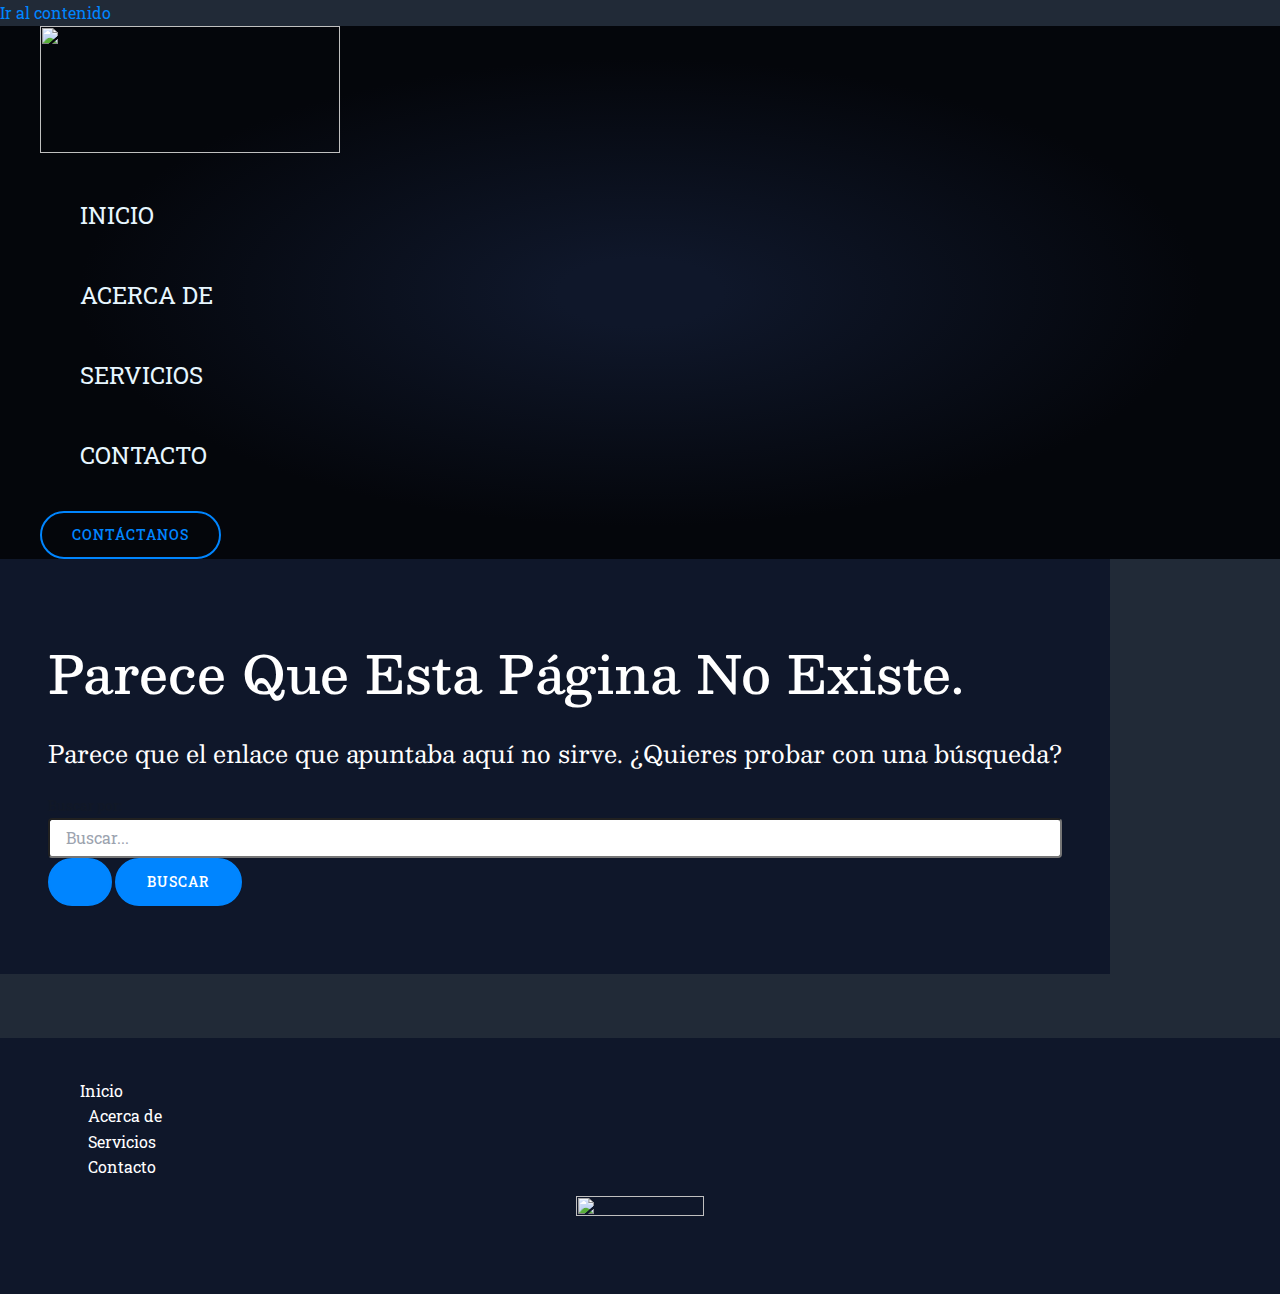
==== 404/index.html @ 3e47f011 "first commit" ====
<!DOCTYPE html>
<html lang="es">
<head>
<meta charset="UTF-8">
<meta name="viewport" content="width=device-width, initial-scale=1">
	<link rel="profile" href="https://gmpg.org/xfn/11"> 
	<title>Página no encontrada</title>
<meta name="robots" content="max-image-preview:large">
	<style>img:is([sizes="auto" i], [sizes^="auto," i]) { contain-intrinsic-size: 3000px 1500px }</style>
	<link rel="dns-prefetch" href="//fonts.googleapis.com">
<link rel="alternate" type="application/rss+xml" title=" &raquo; Feed" href="./feed/index.html">
<link rel="alternate" type="application/rss+xml" title=" &raquo; Feed de los comentarios" href="./comments/feed/index.html">
<script>
window._wpemojiSettings = {"baseUrl":"https:\/\/s.w.org\/images\/core\/emoji\/15.0.3\/72x72\/","ext":".png","svgUrl":"https:\/\/s.w.org\/images\/core\/emoji\/15.0.3\/svg\/","svgExt":".svg","source":{"concatemoji":".\/\/wp-includes\/js\/wp-emoji-release.min.js?ver=6.7.1"}};
/*! This file is auto-generated */
!function(i,n){var o,s,e;function c(e){try{var t={supportTests:e,timestamp:(new Date).valueOf()};sessionStorage.setItem(o,JSON.stringify(t))}catch(e){}}function p(e,t,n){e.clearRect(0,0,e.canvas.width,e.canvas.height),e.fillText(t,0,0);var t=new Uint32Array(e.getImageData(0,0,e.canvas.width,e.canvas.height).data),r=(e.clearRect(0,0,e.canvas.width,e.canvas.height),e.fillText(n,0,0),new Uint32Array(e.getImageData(0,0,e.canvas.width,e.canvas.height).data));return t.every(function(e,t){return e===r[t]})}function u(e,t,n){switch(t){case"flag":return n(e,"🏳️‍⚧️","🏳️​⚧️")?!1:!n(e,"🇺🇳","🇺​🇳")&&!n(e,"🏴󠁧󠁢󠁥󠁮󠁧󠁿","🏴​󠁧​󠁢​󠁥​󠁮​󠁧​󠁿");case"emoji":return!n(e,"🐦‍⬛","🐦​⬛")}return!1}function f(e,t,n){var r="undefined"!=typeof WorkerGlobalScope&&self instanceof WorkerGlobalScope?new OffscreenCanvas(300,150):i.createElement("canvas"),a=r.getContext("2d",{willReadFrequently:!0}),o=(a.textBaseline="top",a.font="600 32px Arial",{});return e.forEach(function(e){o[e]=t(a,e,n)}),o}function t(e){var t=i.createElement("script");t.src=e,t.defer=!0,i.head.appendChild(t)}"undefined"!=typeof Promise&&(o="wpEmojiSettingsSupports",s=["flag","emoji"],n.supports={everything:!0,everythingExceptFlag:!0},e=new Promise(function(e){i.addEventListener("DOMContentLoaded",e,{once:!0})}),new Promise(function(t){var n=function(){try{var e=JSON.parse(sessionStorage.getItem(o));if("object"==typeof e&&"number"==typeof e.timestamp&&(new Date).valueOf()<e.timestamp+604800&&"object"==typeof e.supportTests)return e.supportTests}catch(e){}return null}();if(!n){if("undefined"!=typeof Worker&&"undefined"!=typeof OffscreenCanvas&&"undefined"!=typeof URL&&URL.createObjectURL&&"undefined"!=typeof Blob)try{var e="postMessage("+f.toString()+"("+[JSON.stringify(s),u.toString(),p.toString()].join(",")+"));",r=new Blob([e],{type:"text/javascript"}),a=new Worker(URL.createObjectURL(r),{name:"wpTestEmojiSupports"});return void(a.onmessage=function(e){c(n=e.data),a.terminate(),t(n)})}catch(e){}c(n=f(s,u,p))}t(n)}).then(function(e){for(var t in e)n.supports[t]=e[t],n.supports.everything=n.supports.everything&&n.supports[t],"flag"!==t&&(n.supports.everythingExceptFlag=n.supports.everythingExceptFlag&&n.supports[t]);n.supports.everythingExceptFlag=n.supports.everythingExceptFlag&&!n.supports.flag,n.DOMReady=!1,n.readyCallback=function(){n.DOMReady=!0}}).then(function(){return e}).then(function(){var e;n.supports.everything||(n.readyCallback(),(e=n.source||{}).concatemoji?t(e.concatemoji):e.wpemoji&&e.twemoji&&(t(e.twemoji),t(e.wpemoji)))}))}((window,document),window._wpemojiSettings);
</script>
<link rel="stylesheet" id="astra-theme-css-css" href="./wp-content/themes/astra/assets/css/minified/main.min.css?ver=4.8.9" media="all">
<style id="astra-theme-css-inline-css">:root{--ast-post-nav-space:0;--ast-container-default-xlg-padding:2.5em;--ast-container-default-lg-padding:2.5em;--ast-container-default-slg-padding:2em;--ast-container-default-md-padding:2.5em;--ast-container-default-sm-padding:2.5em;--ast-container-default-xs-padding:2.4em;--ast-container-default-xxs-padding:1.8em;--ast-code-block-background:#ECEFF3;--ast-comment-inputs-background:#F9FAFB;--ast-normal-container-width:1200px;--ast-narrow-container-width:750px;--ast-blog-title-font-weight:600;--ast-blog-meta-weight:600;--ast-global-color-primary:var(--ast-global-color-5);--ast-global-color-secondary:var(--ast-global-color-4);--ast-global-color-alternate-background:var(--ast-global-color-7);--ast-global-color-subtle-background:var(--ast-global-color-6);}html{font-size:100%;}a{color:var(--ast-global-color-0);}a:hover,a:focus{color:var(--ast-global-color-1);}body,button,input,select,textarea,.ast-button,.ast-custom-button{font-family:'Roboto Slab',serif;font-weight:400;font-size:16px;font-size:1rem;line-height:var(--ast-body-line-height,1.60);}blockquote{color:var(--ast-global-color-3);}h1,.entry-content h1,h2,.entry-content h2,h3,.entry-content h3,h4,.entry-content h4,h5,.entry-content h5,h6,.entry-content h6,.site-title,.site-title a{font-family:'Besley',serif;font-weight:500;}.ast-site-identity .site-title a{color:var(--ast-global-color-2);}.site-title{font-size:24px;font-size:1.5rem;display:block;}.site-header .site-description{font-size:15px;font-size:0.9375rem;display:none;}.entry-title{font-size:24px;font-size:1.5rem;}.ast-blog-single-element.ast-taxonomy-container a{font-size:14px;font-size:0.875rem;}.ast-blog-meta-container{font-size:13px;font-size:0.8125rem;}.archive .ast-article-post .ast-article-inner,.blog .ast-article-post .ast-article-inner,.archive .ast-article-post .ast-article-inner:hover,.blog .ast-article-post .ast-article-inner:hover{border-top-left-radius:1px;border-top-right-radius:1px;border-bottom-right-radius:1px;border-bottom-left-radius:1px;overflow:hidden;}h1,.entry-content h1{font-size:52px;font-size:3.25rem;font-weight:500;font-family:'Besley',serif;line-height:1.2em;text-transform:capitalize;}h2,.entry-content h2{font-size:40px;font-size:2.5rem;font-weight:500;font-family:'Besley',serif;line-height:1.2em;text-transform:capitalize;}h3,.entry-content h3{font-size:30px;font-size:1.875rem;font-weight:500;font-family:'Besley',serif;line-height:1.2em;}h4,.entry-content h4{font-size:22px;font-size:1.375rem;line-height:1.3em;font-weight:500;font-family:'Besley',serif;}h5,.entry-content h5{font-size:18px;font-size:1.125rem;line-height:1.4em;font-weight:500;font-family:'Besley',serif;}h6,.entry-content h6{font-size:14px;font-size:0.875rem;line-height:1.25em;font-weight:500;font-family:'Besley',serif;}::selection{background-color:#0084ff;color:#ffffff;}body,h1,.entry-title a,.entry-content h1,h2,.entry-content h2,h3,.entry-content h3,h4,.entry-content h4,h5,.entry-content h5,h6,.entry-content h6{color:var(--ast-global-color-3);}.tagcloud a:hover,.tagcloud a:focus,.tagcloud a.current-item{color:#ffffff;border-color:var(--ast-global-color-0);background-color:var(--ast-global-color-0);}input:focus,input[type="text"]:focus,input[type="email"]:focus,input[type="url"]:focus,input[type="password"]:focus,input[type="reset"]:focus,input[type="search"]:focus,textarea:focus{border-color:var(--ast-global-color-0);}input[type="radio"]:checked,input[type=reset],input[type="checkbox"]:checked,input[type="checkbox"]:hover:checked,input[type="checkbox"]:focus:checked,input[type=range]::-webkit-slider-thumb{border-color:var(--ast-global-color-0);background-color:var(--ast-global-color-0);box-shadow:none;}.site-footer a:hover + .post-count,.site-footer a:focus + .post-count{background:var(--ast-global-color-0);border-color:var(--ast-global-color-0);}.single .nav-links .nav-previous,.single .nav-links .nav-next{color:var(--ast-global-color-0);}.entry-meta,.entry-meta *{line-height:1.45;color:var(--ast-global-color-0);font-weight:600;}.entry-meta a:not(.ast-button):hover,.entry-meta a:not(.ast-button):hover *,.entry-meta a:not(.ast-button):focus,.entry-meta a:not(.ast-button):focus *,.page-links > .page-link,.page-links .page-link:hover,.post-navigation a:hover{color:var(--ast-global-color-1);}#cat option,.secondary .calendar_wrap thead a,.secondary .calendar_wrap thead a:visited{color:var(--ast-global-color-0);}.secondary .calendar_wrap #today,.ast-progress-val span{background:var(--ast-global-color-0);}.secondary a:hover + .post-count,.secondary a:focus + .post-count{background:var(--ast-global-color-0);border-color:var(--ast-global-color-0);}.calendar_wrap #today > a{color:#ffffff;}.page-links .page-link,.single .post-navigation a{color:var(--ast-global-color-3);}.ast-search-menu-icon .search-form button.search-submit{padding:0 4px;}.ast-search-menu-icon form.search-form{padding-right:0;}.ast-search-menu-icon.slide-search input.search-field{width:0;}.ast-header-search .ast-search-menu-icon.ast-dropdown-active .search-form,.ast-header-search .ast-search-menu-icon.ast-dropdown-active .search-field:focus{transition:all 0.2s;}.search-form input.search-field:focus{outline:none;}.ast-search-menu-icon .search-form button.search-submit:focus,.ast-theme-transparent-header .ast-header-search .ast-dropdown-active .ast-icon,.ast-theme-transparent-header .ast-inline-search .search-field:focus .ast-icon{color:var(--ast-global-color-1);}.ast-header-search .slide-search .search-form{border:2px solid var(--ast-global-color-0);}.ast-header-search .slide-search .search-field{background-color:#fff;}.ast-archive-title{color:var(--ast-global-color-2);}.widget-title{font-size:22px;font-size:1.375rem;color:var(--ast-global-color-2);}.ast-single-post .entry-content a,.ast-comment-content a:not(.ast-comment-edit-reply-wrap a){text-decoration:underline;}.ast-single-post .elementor-button-wrapper .elementor-button,.ast-single-post .entry-content .uagb-tab a,.ast-single-post .entry-content .uagb-ifb-cta a,.ast-single-post .entry-content .uabb-module-content a,.ast-single-post .entry-content .uagb-post-grid a,.ast-single-post .entry-content .uagb-timeline a,.ast-single-post .entry-content .uagb-toc__wrap a,.ast-single-post .entry-content .uagb-taxomony-box a,.ast-single-post .entry-content .woocommerce a,.entry-content .wp-block-latest-posts > li > a,.ast-single-post .entry-content .wp-block-file__button,li.ast-post-filter-single,.ast-single-post .ast-comment-content .comment-reply-link,.ast-single-post .ast-comment-content .comment-edit-link{text-decoration:none;}.ast-search-menu-icon.slide-search a:focus-visible:focus-visible,.astra-search-icon:focus-visible,#close:focus-visible,a:focus-visible,.ast-menu-toggle:focus-visible,.site .skip-link:focus-visible,.wp-block-loginout input:focus-visible,.wp-block-search.wp-block-search__button-inside .wp-block-search__inside-wrapper,.ast-header-navigation-arrow:focus-visible,.woocommerce .wc-proceed-to-checkout > .checkout-button:focus-visible,.woocommerce .woocommerce-MyAccount-navigation ul li a:focus-visible,.ast-orders-table__row .ast-orders-table__cell:focus-visible,.woocommerce .woocommerce-order-details .order-again > .button:focus-visible,.woocommerce .woocommerce-message a.button.wc-forward:focus-visible,.woocommerce #minus_qty:focus-visible,.woocommerce #plus_qty:focus-visible,a#ast-apply-coupon:focus-visible,.woocommerce .woocommerce-info a:focus-visible,.woocommerce .astra-shop-summary-wrap a:focus-visible,.woocommerce a.wc-forward:focus-visible,#ast-apply-coupon:focus-visible,.woocommerce-js .woocommerce-mini-cart-item a.remove:focus-visible,#close:focus-visible,.button.search-submit:focus-visible,#search_submit:focus,.normal-search:focus-visible,.ast-header-account-wrap:focus-visible,.woocommerce .ast-on-card-button.ast-quick-view-trigger:focus{outline-style:dotted;outline-color:inherit;outline-width:thin;}input:focus,input[type="text"]:focus,input[type="email"]:focus,input[type="url"]:focus,input[type="password"]:focus,input[type="reset"]:focus,input[type="search"]:focus,input[type="number"]:focus,textarea:focus,.wp-block-search__input:focus,[data-section="section-header-mobile-trigger"] .ast-button-wrap .ast-mobile-menu-trigger-minimal:focus,.ast-mobile-popup-drawer.active .menu-toggle-close:focus,.woocommerce-ordering select.orderby:focus,#ast-scroll-top:focus,#coupon_code:focus,.woocommerce-page #comment:focus,.woocommerce #reviews #respond input#submit:focus,.woocommerce a.add_to_cart_button:focus,.woocommerce .button.single_add_to_cart_button:focus,.woocommerce .woocommerce-cart-form button:focus,.woocommerce .woocommerce-cart-form__cart-item .quantity .qty:focus,.woocommerce .woocommerce-billing-fields .woocommerce-billing-fields__field-wrapper .woocommerce-input-wrapper > .input-text:focus,.woocommerce #order_comments:focus,.woocommerce #place_order:focus,.woocommerce .woocommerce-address-fields .woocommerce-address-fields__field-wrapper .woocommerce-input-wrapper > .input-text:focus,.woocommerce .woocommerce-MyAccount-content form button:focus,.woocommerce .woocommerce-MyAccount-content .woocommerce-EditAccountForm .woocommerce-form-row .woocommerce-Input.input-text:focus,.woocommerce .ast-woocommerce-container .woocommerce-pagination ul.page-numbers li a:focus,body #content .woocommerce form .form-row .select2-container--default .select2-selection--single:focus,#ast-coupon-code:focus,.woocommerce.woocommerce-js .quantity input[type=number]:focus,.woocommerce-js .woocommerce-mini-cart-item .quantity input[type=number]:focus,.woocommerce p#ast-coupon-trigger:focus{border-style:dotted;border-color:inherit;border-width:thin;}input{outline:none;}.ast-logo-title-inline .site-logo-img{padding-right:1em;}.site-logo-img img{ transition:all 0.2s linear;}body .ast-oembed-container *{position:absolute;top:0;width:100%;height:100%;left:0;}body .wp-block-embed-pocket-casts .ast-oembed-container *{position:unset;}.ast-single-post-featured-section + article {margin-top: 2em;}.site-content .ast-single-post-featured-section img {width: 100%;overflow: hidden;object-fit: cover;}.ast-separate-container .site-content .ast-single-post-featured-section + article {margin-top: -80px;z-index: 9;position: relative;border-radius: 4px;}@media (min-width: 922px) {.ast-no-sidebar .site-content .ast-article-image-container--wide {margin-left: -120px;margin-right: -120px;max-width: unset;width: unset;}.ast-left-sidebar .site-content .ast-article-image-container--wide,.ast-right-sidebar .site-content .ast-article-image-container--wide {margin-left: -10px;margin-right: -10px;}.site-content .ast-article-image-container--full {margin-left: calc( -50vw + 50%);margin-right: calc( -50vw + 50%);max-width: 100vw;width: 100vw;}.ast-left-sidebar .site-content .ast-article-image-container--full,.ast-right-sidebar .site-content .ast-article-image-container--full {margin-left: -10px;margin-right: -10px;max-width: inherit;width: auto;}}.site > .ast-single-related-posts-container {margin-top: 0;}@media (min-width: 922px) {.ast-desktop .ast-container--narrow {max-width: var(--ast-narrow-container-width);margin: 0 auto;}}input[type="text"],input[type="number"],input[type="email"],input[type="url"],input[type="password"],input[type="search"],input[type=reset],input[type=tel],input[type=date],select,textarea{font-size:16px;font-style:normal;font-weight:400;line-height:24px;width:100%;padding:12px 16px;border-radius:4px;box-shadow:0px 1px 2px 0px rgba(0,0,0,0.05);color:var(--ast-form-input-text,#475569);}input[type="text"],input[type="number"],input[type="email"],input[type="url"],input[type="password"],input[type="search"],input[type=reset],input[type=tel],input[type=date],select{height:40px;}input[type="date"]{border-width:1px;border-style:solid;border-color:var(--ast-border-color);}input[type="text"]:focus,input[type="number"]:focus,input[type="email"]:focus,input[type="url"]:focus,input[type="password"]:focus,input[type="search"]:focus,input[type=reset]:focus,input[type="tel"]:focus,input[type="date"]:focus,select:focus,textarea:focus{border-color:#046BD2;box-shadow:none;outline:none;color:var(--ast-form-input-focus-text,#475569);}label,legend{color:#111827;font-size:14px;font-style:normal;font-weight:500;line-height:20px;}select{padding:6px 10px;}fieldset{padding:30px;border-radius:4px;}button,.ast-button,.button,input[type="button"],input[type="reset"],input[type="submit"]{border-radius:4px;box-shadow:0px 1px 2px 0px rgba(0,0,0,0.05);}:root{--ast-comment-inputs-background:#FFF;}::placeholder{color:var(--ast-form-field-color,#9CA3AF);}::-ms-input-placeholder{color:var(--ast-form-field-color,#9CA3AF);}@media (max-width:921.9px){#ast-desktop-header{display:none;}}@media (min-width:922px){#ast-mobile-header{display:none;}}.wp-block-buttons.aligncenter{justify-content:center;}@media (max-width:921px){.ast-separate-container #primary,.ast-narrow-container #primary{padding-top:0px;}}@media (max-width:544px){.ast-separate-container #primary,.ast-narrow-container #primary{padding-top:0px;}}@media (max-width:921px){.ast-separate-container #primary,.ast-narrow-container #primary{padding-bottom:0px;}}@media (max-width:544px){.ast-separate-container #primary,.ast-narrow-container #primary{padding-bottom:0px;}}.wp-block-button.is-style-outline .wp-block-button__link{border-color:var(--ast-global-color-0);border-top-width:2px;border-right-width:2px;border-bottom-width:2px;border-left-width:2px;}div.wp-block-button.is-style-outline > .wp-block-button__link:not(.has-text-color),div.wp-block-button.wp-block-button__link.is-style-outline:not(.has-text-color){color:var(--ast-global-color-0);}.wp-block-button.is-style-outline .wp-block-button__link:hover,.wp-block-buttons .wp-block-button.is-style-outline .wp-block-button__link:focus,.wp-block-buttons .wp-block-button.is-style-outline > .wp-block-button__link:not(.has-text-color):hover,.wp-block-buttons .wp-block-button.wp-block-button__link.is-style-outline:not(.has-text-color):hover{color:var(--ast-global-color-2);background-color:var(--ast-global-color-1);border-color:var(--ast-global-color-1);}.post-page-numbers.current .page-link,.ast-pagination .page-numbers.current{color:#ffffff;border-color:#0084ff;background-color:#0084ff;}.wp-block-button.is-style-outline .wp-block-button__link{border-top-width:2px;border-right-width:2px;border-bottom-width:2px;border-left-width:2px;}.wp-block-buttons .wp-block-button.is-style-outline .wp-block-button__link.wp-element-button,.ast-outline-button,.wp-block-uagb-buttons-child .uagb-buttons-repeater.ast-outline-button{border-color:var(--ast-global-color-0);border-top-width:2px;border-right-width:2px;border-bottom-width:2px;border-left-width:2px;font-family:'Roboto Slab',serif;font-weight:500;font-size:14px;font-size:0.875rem;line-height:1em;text-transform:uppercase;letter-spacing:1px;padding-top:15px;padding-right:30px;padding-bottom:15px;padding-left:30px;border-top-left-radius:50px;border-top-right-radius:50px;border-bottom-right-radius:50px;border-bottom-left-radius:50px;}.wp-block-buttons .wp-block-button.is-style-outline > .wp-block-button__link:not(.has-text-color),.wp-block-buttons .wp-block-button.wp-block-button__link.is-style-outline:not(.has-text-color),.ast-outline-button{color:var(--ast-global-color-0);}.wp-block-button.is-style-outline .wp-block-button__link:hover,.wp-block-buttons .wp-block-button.is-style-outline .wp-block-button__link:focus,.wp-block-buttons .wp-block-button.is-style-outline > .wp-block-button__link:not(.has-text-color):hover,.wp-block-buttons .wp-block-button.wp-block-button__link.is-style-outline:not(.has-text-color):hover,.ast-outline-button:hover,.ast-outline-button:focus,.wp-block-uagb-buttons-child .uagb-buttons-repeater.ast-outline-button:hover,.wp-block-uagb-buttons-child .uagb-buttons-repeater.ast-outline-button:focus{color:var(--ast-global-color-2);background-color:var(--ast-global-color-1);border-color:var(--ast-global-color-1);}.ast-single-post .entry-content a.ast-outline-button,.ast-single-post .entry-content .is-style-outline>.wp-block-button__link{text-decoration:none;}.wp-block-button .wp-block-button__link.wp-element-button.is-style-outline:not(.has-background),.wp-block-button.is-style-outline>.wp-block-button__link.wp-element-button:not(.has-background),.ast-outline-button{background-color:rgba(0,0,0,0);}.uagb-buttons-repeater.ast-outline-button{border-radius:9999px;}@media (max-width:921px){.wp-block-buttons .wp-block-button.is-style-outline .wp-block-button__link.wp-element-button,.ast-outline-button,.wp-block-uagb-buttons-child .uagb-buttons-repeater.ast-outline-button{font-size:14px;font-size:0.875rem;padding-top:13px;padding-right:26px;padding-bottom:13px;padding-left:26px;}}@media (max-width:544px){.wp-block-buttons .wp-block-button.is-style-outline .wp-block-button__link.wp-element-button,.ast-outline-button,.wp-block-uagb-buttons-child .uagb-buttons-repeater.ast-outline-button{font-size:14px;font-size:0.875rem;padding-top:12px;padding-right:24px;padding-bottom:12px;padding-left:24px;}}.entry-content[data-ast-blocks-layout] > figure{margin-bottom:1em;}h1.widget-title{font-weight:500;}h2.widget-title{font-weight:500;}h3.widget-title{font-weight:500;}#page{display:flex;flex-direction:column;min-height:100vh;}.ast-404-layout-1 h1.page-title{color:var(--ast-global-color-2);}.single .post-navigation a{line-height:1em;height:inherit;}.error-404 .page-sub-title{font-size:1.5rem;font-weight:inherit;}.search .site-content .content-area .search-form{margin-bottom:0;}#page .site-content{flex-grow:1;}.widget{margin-bottom:1.25em;}#secondary li{line-height:1.5em;}#secondary .wp-block-group h2{margin-bottom:0.7em;}#secondary h2{font-size:1.7rem;}.ast-separate-container .ast-article-post,.ast-separate-container .ast-article-single,.ast-separate-container .comment-respond{padding:3em;}.ast-separate-container .ast-article-single .ast-article-single{padding:0;}.ast-article-single .wp-block-post-template-is-layout-grid{padding-left:0;}.ast-separate-container .comments-title,.ast-narrow-container .comments-title{padding:1.5em 2em;}.ast-page-builder-template .comment-form-textarea,.ast-comment-formwrap .ast-grid-common-col{padding:0;}.ast-comment-formwrap{padding:0;display:inline-flex;column-gap:20px;width:100%;margin-left:0;margin-right:0;}.comments-area textarea#comment:focus,.comments-area textarea#comment:active,.comments-area .ast-comment-formwrap input[type="text"]:focus,.comments-area .ast-comment-formwrap input[type="text"]:active {box-shadow:none;outline:none;}.archive.ast-page-builder-template .entry-header{margin-top:2em;}.ast-page-builder-template .ast-comment-formwrap{width:100%;}.entry-title{margin-bottom:0.6em;}.ast-archive-description p{font-size:inherit;font-weight:inherit;line-height:inherit;}.ast-separate-container .ast-comment-list li.depth-1,.hentry{margin-bottom:1.5em;}.site-content section.ast-archive-description{margin-bottom:2em;}@media (min-width:921px){.ast-left-sidebar.ast-page-builder-template #secondary,.archive.ast-right-sidebar.ast-page-builder-template .site-main{padding-left:20px;padding-right:20px;}}@media (max-width:544px){.ast-comment-formwrap.ast-row{column-gap:10px;display:inline-block;}#ast-commentform .ast-grid-common-col{position:relative;width:100%;}}@media (min-width:1201px){.ast-separate-container .ast-article-post,.ast-separate-container .ast-article-single,.ast-separate-container .ast-author-box,.ast-separate-container .ast-404-layout-1,.ast-separate-container .no-results{padding:3em;}}@media (max-width:921px){.ast-separate-container #primary,.ast-separate-container #secondary{padding:1.5em 0;}#primary,#secondary{padding:1.5em 0;margin:0;}.ast-left-sidebar #content > .ast-container{display:flex;flex-direction:column-reverse;width:100%;}}@media (min-width:922px){.ast-separate-container.ast-right-sidebar #primary,.ast-separate-container.ast-left-sidebar #primary{border:0;}.search-no-results.ast-separate-container #primary{margin-bottom:4em;}}.ast-404-layout-1 .ast-404-text{font-size:200px;font-size:12.5rem;}@media (min-width:922px){.error404.ast-separate-container #primary{margin-bottom:4em;}}@media (max-width:920px){.ast-404-layout-1 .ast-404-text{font-size:100px;font-size:6.25rem;}}.wp-block-button .wp-block-button__link{color:var(--ast-global-color-2);}.wp-block-button .wp-block-button__link:hover,.wp-block-button .wp-block-button__link:focus{color:var(--ast-global-color-2);background-color:var(--ast-global-color-1);border-color:var(--ast-global-color-1);}.wp-block-button .wp-block-button__link,.wp-block-search .wp-block-search__button,body .wp-block-file .wp-block-file__button{border-style:solid;border-top-width:2px;border-right-width:2px;border-left-width:2px;border-bottom-width:2px;border-color:var(--ast-global-color-0);background-color:var(--ast-global-color-0);color:var(--ast-global-color-2);font-family:'Roboto Slab',serif;font-weight:500;line-height:1em;text-transform:uppercase;letter-spacing:1px;font-size:14px;font-size:0.875rem;border-top-left-radius:50px;border-top-right-radius:50px;border-bottom-right-radius:50px;border-bottom-left-radius:50px;padding-top:15px;padding-right:30px;padding-bottom:15px;padding-left:30px;}.ast-single-post .entry-content .wp-block-button .wp-block-button__link,.ast-single-post .entry-content .wp-block-search .wp-block-search__button,body .entry-content .wp-block-file .wp-block-file__button{text-decoration:none;}@media (max-width:921px){.wp-block-button .wp-block-button__link,.wp-block-search .wp-block-search__button,body .wp-block-file .wp-block-file__button{font-size:14px;font-size:0.875rem;padding-top:13px;padding-right:26px;padding-bottom:13px;padding-left:26px;}}@media (max-width:544px){.wp-block-button .wp-block-button__link,.wp-block-search .wp-block-search__button,body .wp-block-file .wp-block-file__button{font-size:14px;font-size:0.875rem;padding-top:12px;padding-right:24px;padding-bottom:12px;padding-left:24px;}}.menu-toggle,button,.ast-button,.ast-custom-button,.button,input#submit,input[type="button"],input[type="submit"],input[type="reset"],#comments .submit,.search .search-submit,form[CLASS*="wp-block-search__"].wp-block-search .wp-block-search__inside-wrapper .wp-block-search__button,body .wp-block-file .wp-block-file__button,.search .search-submit,.woocommerce-js a.button,.woocommerce button.button,.woocommerce .woocommerce-message a.button,.woocommerce #respond input#submit.alt,.woocommerce input.button.alt,.woocommerce input.button,.woocommerce input.button:disabled,.woocommerce input.button:disabled[disabled],.woocommerce input.button:disabled:hover,.woocommerce input.button:disabled[disabled]:hover,.woocommerce #respond input#submit,.woocommerce button.button.alt.disabled,.wc-block-grid__products .wc-block-grid__product .wp-block-button__link,.wc-block-grid__product-onsale,[CLASS*="wc-block"] button,.woocommerce-js .astra-cart-drawer .astra-cart-drawer-content .woocommerce-mini-cart__buttons .button:not(.checkout):not(.ast-continue-shopping),.woocommerce-js .astra-cart-drawer .astra-cart-drawer-content .woocommerce-mini-cart__buttons a.checkout,.woocommerce button.button.alt.disabled.wc-variation-selection-needed,[CLASS*="wc-block"] .wc-block-components-button{border-style:solid;border-top-width:2px;border-right-width:2px;border-left-width:2px;border-bottom-width:2px;color:var(--ast-global-color-2);border-color:var(--ast-global-color-0);background-color:var(--ast-global-color-0);padding-top:15px;padding-right:30px;padding-bottom:15px;padding-left:30px;font-family:'Roboto Slab',serif;font-weight:500;font-size:14px;font-size:0.875rem;line-height:1em;text-transform:uppercase;letter-spacing:1px;border-top-left-radius:50px;border-top-right-radius:50px;border-bottom-right-radius:50px;border-bottom-left-radius:50px;}button:focus,.menu-toggle:hover,button:hover,.ast-button:hover,.ast-custom-button:hover .button:hover,.ast-custom-button:hover ,input[type=reset]:hover,input[type=reset]:focus,input#submit:hover,input#submit:focus,input[type="button"]:hover,input[type="button"]:focus,input[type="submit"]:hover,input[type="submit"]:focus,form[CLASS*="wp-block-search__"].wp-block-search .wp-block-search__inside-wrapper .wp-block-search__button:hover,form[CLASS*="wp-block-search__"].wp-block-search .wp-block-search__inside-wrapper .wp-block-search__button:focus,body .wp-block-file .wp-block-file__button:hover,body .wp-block-file .wp-block-file__button:focus,.woocommerce-js a.button:hover,.woocommerce button.button:hover,.woocommerce .woocommerce-message a.button:hover,.woocommerce #respond input#submit:hover,.woocommerce #respond input#submit.alt:hover,.woocommerce input.button.alt:hover,.woocommerce input.button:hover,.woocommerce button.button.alt.disabled:hover,.wc-block-grid__products .wc-block-grid__product .wp-block-button__link:hover,[CLASS*="wc-block"] button:hover,.woocommerce-js .astra-cart-drawer .astra-cart-drawer-content .woocommerce-mini-cart__buttons .button:not(.checkout):not(.ast-continue-shopping):hover,.woocommerce-js .astra-cart-drawer .astra-cart-drawer-content .woocommerce-mini-cart__buttons a.checkout:hover,.woocommerce button.button.alt.disabled.wc-variation-selection-needed:hover,[CLASS*="wc-block"] .wc-block-components-button:hover,[CLASS*="wc-block"] .wc-block-components-button:focus{color:var(--ast-global-color-2);background-color:var(--ast-global-color-1);border-color:var(--ast-global-color-1);}form[CLASS*="wp-block-search__"].wp-block-search .wp-block-search__inside-wrapper .wp-block-search__button.has-icon{padding-top:calc(15px - 3px);padding-right:calc(30px - 3px);padding-bottom:calc(15px - 3px);padding-left:calc(30px - 3px);}@media (max-width:921px){.menu-toggle,button,.ast-button,.ast-custom-button,.button,input#submit,input[type="button"],input[type="submit"],input[type="reset"],#comments .submit,.search .search-submit,form[CLASS*="wp-block-search__"].wp-block-search .wp-block-search__inside-wrapper .wp-block-search__button,body .wp-block-file .wp-block-file__button,.search .search-submit,.woocommerce-js a.button,.woocommerce button.button,.woocommerce .woocommerce-message a.button,.woocommerce #respond input#submit.alt,.woocommerce input.button.alt,.woocommerce input.button,.woocommerce input.button:disabled,.woocommerce input.button:disabled[disabled],.woocommerce input.button:disabled:hover,.woocommerce input.button:disabled[disabled]:hover,.woocommerce #respond input#submit,.woocommerce button.button.alt.disabled,.wc-block-grid__products .wc-block-grid__product .wp-block-button__link,.wc-block-grid__product-onsale,[CLASS*="wc-block"] button,.woocommerce-js .astra-cart-drawer .astra-cart-drawer-content .woocommerce-mini-cart__buttons .button:not(.checkout):not(.ast-continue-shopping),.woocommerce-js .astra-cart-drawer .astra-cart-drawer-content .woocommerce-mini-cart__buttons a.checkout,.woocommerce button.button.alt.disabled.wc-variation-selection-needed,[CLASS*="wc-block"] .wc-block-components-button{padding-top:13px;padding-right:26px;padding-bottom:13px;padding-left:26px;font-size:14px;font-size:0.875rem;}}@media (max-width:544px){.menu-toggle,button,.ast-button,.ast-custom-button,.button,input#submit,input[type="button"],input[type="submit"],input[type="reset"],#comments .submit,.search .search-submit,form[CLASS*="wp-block-search__"].wp-block-search .wp-block-search__inside-wrapper .wp-block-search__button,body .wp-block-file .wp-block-file__button,.search .search-submit,.woocommerce-js a.button,.woocommerce button.button,.woocommerce .woocommerce-message a.button,.woocommerce #respond input#submit.alt,.woocommerce input.button.alt,.woocommerce input.button,.woocommerce input.button:disabled,.woocommerce input.button:disabled[disabled],.woocommerce input.button:disabled:hover,.woocommerce input.button:disabled[disabled]:hover,.woocommerce #respond input#submit,.woocommerce button.button.alt.disabled,.wc-block-grid__products .wc-block-grid__product .wp-block-button__link,.wc-block-grid__product-onsale,[CLASS*="wc-block"] button,.woocommerce-js .astra-cart-drawer .astra-cart-drawer-content .woocommerce-mini-cart__buttons .button:not(.checkout):not(.ast-continue-shopping),.woocommerce-js .astra-cart-drawer .astra-cart-drawer-content .woocommerce-mini-cart__buttons a.checkout,.woocommerce button.button.alt.disabled.wc-variation-selection-needed,[CLASS*="wc-block"] .wc-block-components-button{padding-top:12px;padding-right:24px;padding-bottom:12px;padding-left:24px;font-size:14px;font-size:0.875rem;}}@media (max-width:921px){.menu-toggle,button,.ast-button,.button,input#submit,input[type="button"],input[type="submit"],input[type="reset"]{font-size:14px;font-size:0.875rem;}.ast-mobile-header-stack .main-header-bar .ast-search-menu-icon{display:inline-block;}.ast-header-break-point.ast-header-custom-item-outside .ast-mobile-header-stack .main-header-bar .ast-search-icon{margin:0;}.ast-comment-avatar-wrap img{max-width:2.5em;}.ast-comment-meta{padding:0 1.8888em 1.3333em;}}@media (min-width:544px){.ast-container{max-width:100%;}}@media (max-width:544px){.ast-separate-container .ast-article-post,.ast-separate-container .ast-article-single,.ast-separate-container .comments-title,.ast-separate-container .ast-archive-description{padding:1.5em 1em;}.ast-separate-container #content .ast-container{padding-left:0.54em;padding-right:0.54em;}.ast-separate-container .ast-comment-list .bypostauthor{padding:.5em;}.ast-search-menu-icon.ast-dropdown-active .search-field{width:170px;}.menu-toggle,button,.ast-button,.button,input#submit,input[type="button"],input[type="submit"],input[type="reset"]{font-size:14px;font-size:0.875rem;}} #ast-mobile-header .ast-site-header-cart-li a{pointer-events:none;}.ast-separate-container{background-color:var(--ast-global-color-4);background-image:none;}@media (max-width:921px){.widget-title{font-size:21px;font-size:1.4rem;}body,button,input,select,textarea,.ast-button,.ast-custom-button{font-size:15px;font-size:0.9375rem;}#secondary,#secondary button,#secondary input,#secondary select,#secondary textarea{font-size:15px;font-size:0.9375rem;}.site-title{font-size:22px;font-size:1.375rem;display:block;}.site-header .site-description{display:none;}.entry-title{font-size:22px;font-size:1.375rem;}h1,.entry-content h1{font-size:40px;}h2,.entry-content h2{font-size:30px;}h3,.entry-content h3{font-size:24px;}h4,.entry-content h4{font-size:20px;font-size:1.25rem;}h5,.entry-content h5{font-size:17px;font-size:1.0625rem;}h6,.entry-content h6{font-size:14px;font-size:0.875rem;}}@media (max-width:544px){.widget-title{font-size:20px;font-size:1.4285714285714rem;}body,button,input,select,textarea,.ast-button,.ast-custom-button{font-size:14px;font-size:0.875rem;}#secondary,#secondary button,#secondary input,#secondary select,#secondary textarea{font-size:14px;font-size:0.875rem;}.site-title{font-size:20px;font-size:1.25rem;display:block;}.site-header .site-description{display:none;}.entry-title{font-size:18px;font-size:1.125rem;}h1,.entry-content h1{font-size:30px;}h2,.entry-content h2{font-size:26px;}h3,.entry-content h3{font-size:22px;}h4,.entry-content h4{font-size:18px;font-size:1.125rem;}h5,.entry-content h5{font-size:16px;font-size:1rem;}h6,.entry-content h6{font-size:14px;font-size:0.875rem;}}@media (max-width:544px){html{font-size:100%;}}@media (min-width:922px){.ast-container{max-width:1240px;}}@media (min-width:922px){.site-content .ast-container{display:flex;}}@media (max-width:921px){.site-content .ast-container{flex-direction:column;}}@media (min-width:922px){.main-header-menu .sub-menu .menu-item.ast-left-align-sub-menu:hover > .sub-menu,.main-header-menu .sub-menu .menu-item.ast-left-align-sub-menu.focus > .sub-menu{margin-left:-0px;}}.entry-content li > p{margin-bottom:0;}.site .comments-area{padding-bottom:2em;margin-top:2em;}.wp-block-file {display: flex;align-items: center;flex-wrap: wrap;justify-content: space-between;}.wp-block-pullquote {border: none;}.wp-block-pullquote blockquote::before {content: "\201D";font-family: "Helvetica",sans-serif;display: flex;transform: rotate( 180deg );font-size: 6rem;font-style: normal;line-height: 1;font-weight: bold;align-items: center;justify-content: center;}.has-text-align-right > blockquote::before {justify-content: flex-start;}.has-text-align-left > blockquote::before {justify-content: flex-end;}figure.wp-block-pullquote.is-style-solid-color blockquote {max-width: 100%;text-align: inherit;}:root {--wp--custom--ast-default-block-top-padding: 3em;--wp--custom--ast-default-block-right-padding: 3em;--wp--custom--ast-default-block-bottom-padding: 3em;--wp--custom--ast-default-block-left-padding: 3em;--wp--custom--ast-container-width: 1200px;--wp--custom--ast-content-width-size: 1200px;--wp--custom--ast-wide-width-size: calc(1200px + var(--wp--custom--ast-default-block-left-padding) + var(--wp--custom--ast-default-block-right-padding));}.ast-narrow-container {--wp--custom--ast-content-width-size: 750px;--wp--custom--ast-wide-width-size: 750px;}@media(max-width: 921px) {:root {--wp--custom--ast-default-block-top-padding: 3em;--wp--custom--ast-default-block-right-padding: 2em;--wp--custom--ast-default-block-bottom-padding: 3em;--wp--custom--ast-default-block-left-padding: 2em;}}@media(max-width: 544px) {:root {--wp--custom--ast-default-block-top-padding: 3em;--wp--custom--ast-default-block-right-padding: 1.5em;--wp--custom--ast-default-block-bottom-padding: 3em;--wp--custom--ast-default-block-left-padding: 1.5em;}}.entry-content > .wp-block-group,.entry-content > .wp-block-cover,.entry-content > .wp-block-columns {padding-top: var(--wp--custom--ast-default-block-top-padding);padding-right: var(--wp--custom--ast-default-block-right-padding);padding-bottom: var(--wp--custom--ast-default-block-bottom-padding);padding-left: var(--wp--custom--ast-default-block-left-padding);}.ast-plain-container.ast-no-sidebar .entry-content > .alignfull,.ast-page-builder-template .ast-no-sidebar .entry-content > .alignfull {margin-left: calc( -50vw + 50%);margin-right: calc( -50vw + 50%);max-width: 100vw;width: 100vw;}.ast-plain-container.ast-no-sidebar .entry-content .alignfull .alignfull,.ast-page-builder-template.ast-no-sidebar .entry-content .alignfull .alignfull,.ast-plain-container.ast-no-sidebar .entry-content .alignfull .alignwide,.ast-page-builder-template.ast-no-sidebar .entry-content .alignfull .alignwide,.ast-plain-container.ast-no-sidebar .entry-content .alignwide .alignfull,.ast-page-builder-template.ast-no-sidebar .entry-content .alignwide .alignfull,.ast-plain-container.ast-no-sidebar .entry-content .alignwide .alignwide,.ast-page-builder-template.ast-no-sidebar .entry-content .alignwide .alignwide,.ast-plain-container.ast-no-sidebar .entry-content .wp-block-column .alignfull,.ast-page-builder-template.ast-no-sidebar .entry-content .wp-block-column .alignfull,.ast-plain-container.ast-no-sidebar .entry-content .wp-block-column .alignwide,.ast-page-builder-template.ast-no-sidebar .entry-content .wp-block-column .alignwide {margin-left: auto;margin-right: auto;width: 100%;}[data-ast-blocks-layout] .wp-block-separator:not(.is-style-dots) {height: 0;}[data-ast-blocks-layout] .wp-block-separator {margin: 20px auto;}[data-ast-blocks-layout] .wp-block-separator:not(.is-style-wide):not(.is-style-dots) {max-width: 100px;}[data-ast-blocks-layout] .wp-block-separator.has-background {padding: 0;}.entry-content[data-ast-blocks-layout] > * {max-width: var(--wp--custom--ast-content-width-size);margin-left: auto;margin-right: auto;}.entry-content[data-ast-blocks-layout] > .alignwide {max-width: var(--wp--custom--ast-wide-width-size);}.entry-content[data-ast-blocks-layout] .alignfull {max-width: none;}.entry-content .wp-block-columns {margin-bottom: 0;}blockquote {margin: 1.5em;border-color: rgba(0,0,0,0.05);}.wp-block-quote:not(.has-text-align-right):not(.has-text-align-center) {border-left: 5px solid rgba(0,0,0,0.05);}.has-text-align-right > blockquote,blockquote.has-text-align-right {border-right: 5px solid rgba(0,0,0,0.05);}.has-text-align-left > blockquote,blockquote.has-text-align-left {border-left: 5px solid rgba(0,0,0,0.05);}.wp-block-site-tagline,.wp-block-latest-posts .read-more {margin-top: 15px;}.wp-block-loginout p label {display: block;}.wp-block-loginout p:not(.login-remember):not(.login-submit) input {width: 100%;}.wp-block-loginout input:focus {border-color: transparent;}.wp-block-loginout input:focus {outline: thin dotted;}.entry-content .wp-block-media-text .wp-block-media-text__content {padding: 0 0 0 8%;}.entry-content .wp-block-media-text.has-media-on-the-right .wp-block-media-text__content {padding: 0 8% 0 0;}.entry-content .wp-block-media-text.has-background .wp-block-media-text__content {padding: 8%;}.entry-content .wp-block-cover:not([class*="background-color"]) .wp-block-cover__inner-container,.entry-content .wp-block-cover:not([class*="background-color"]) .wp-block-cover-image-text,.entry-content .wp-block-cover:not([class*="background-color"]) .wp-block-cover-text,.entry-content .wp-block-cover-image:not([class*="background-color"]) .wp-block-cover__inner-container,.entry-content .wp-block-cover-image:not([class*="background-color"]) .wp-block-cover-image-text,.entry-content .wp-block-cover-image:not([class*="background-color"]) .wp-block-cover-text {color: var(--ast-global-color-primary,var(--ast-global-color-5));}.wp-block-loginout .login-remember input {width: 1.1rem;height: 1.1rem;margin: 0 5px 4px 0;vertical-align: middle;}.wp-block-latest-posts > li > *:first-child,.wp-block-latest-posts:not(.is-grid) > li:first-child {margin-top: 0;}.entry-content > .wp-block-buttons,.entry-content > .wp-block-uagb-buttons {margin-bottom: 1.5em;}.wp-block-search__inside-wrapper .wp-block-search__input {padding: 0 10px;color: var(--ast-global-color-3);background: var(--ast-global-color-primary,var(--ast-global-color-5));border-color: var(--ast-border-color);}.wp-block-latest-posts .read-more {margin-bottom: 1.5em;}.wp-block-search__no-button .wp-block-search__inside-wrapper .wp-block-search__input {padding-top: 5px;padding-bottom: 5px;}.wp-block-latest-posts .wp-block-latest-posts__post-date,.wp-block-latest-posts .wp-block-latest-posts__post-author {font-size: 1rem;}.wp-block-latest-posts > li > *,.wp-block-latest-posts:not(.is-grid) > li {margin-top: 12px;margin-bottom: 12px;}.ast-page-builder-template .entry-content[data-ast-blocks-layout] > *,.ast-page-builder-template .entry-content[data-ast-blocks-layout] > .alignfull:not(.wp-block-group):not(.uagb-is-root-container) > * {max-width: none;}.ast-page-builder-template .entry-content[data-ast-blocks-layout] > .alignwide:not(.uagb-is-root-container) > * {max-width: var(--wp--custom--ast-wide-width-size);}.ast-page-builder-template .entry-content[data-ast-blocks-layout] > .inherit-container-width > *,.ast-page-builder-template .entry-content[data-ast-blocks-layout] > *:not(.wp-block-group):not(.uagb-is-root-container) > *,.entry-content[data-ast-blocks-layout] > .wp-block-cover .wp-block-cover__inner-container {max-width: var(--wp--custom--ast-content-width-size) ;margin-left: auto;margin-right: auto;}.entry-content[data-ast-blocks-layout] .wp-block-cover:not(.alignleft):not(.alignright) {width: auto;}@media(max-width: 1200px) {.ast-separate-container .entry-content > .alignfull,.ast-separate-container .entry-content[data-ast-blocks-layout] > .alignwide,.ast-plain-container .entry-content[data-ast-blocks-layout] > .alignwide,.ast-plain-container .entry-content .alignfull {margin-left: calc(-1 * min(var(--ast-container-default-xlg-padding),20px)) ;margin-right: calc(-1 * min(var(--ast-container-default-xlg-padding),20px));}}@media(min-width: 1201px) {.ast-separate-container .entry-content > .alignfull {margin-left: calc(-1 * var(--ast-container-default-xlg-padding) );margin-right: calc(-1 * var(--ast-container-default-xlg-padding) );}.ast-separate-container .entry-content[data-ast-blocks-layout] > .alignwide,.ast-plain-container .entry-content[data-ast-blocks-layout] > .alignwide {margin-left: calc(-1 * var(--wp--custom--ast-default-block-left-padding) );margin-right: calc(-1 * var(--wp--custom--ast-default-block-right-padding) );}}@media(min-width: 921px) {.ast-separate-container .entry-content .wp-block-group.alignwide:not(.inherit-container-width) > :where(:not(.alignleft):not(.alignright)),.ast-plain-container .entry-content .wp-block-group.alignwide:not(.inherit-container-width) > :where(:not(.alignleft):not(.alignright)) {max-width: calc( var(--wp--custom--ast-content-width-size) + 80px );}.ast-plain-container.ast-right-sidebar .entry-content[data-ast-blocks-layout] .alignfull,.ast-plain-container.ast-left-sidebar .entry-content[data-ast-blocks-layout] .alignfull {margin-left: -60px;margin-right: -60px;}}@media(min-width: 544px) {.entry-content > .alignleft {margin-right: 20px;}.entry-content > .alignright {margin-left: 20px;}}@media (max-width:544px){.wp-block-columns .wp-block-column:not(:last-child){margin-bottom:20px;}.wp-block-latest-posts{margin:0;}}@media( max-width: 600px ) {.entry-content .wp-block-media-text .wp-block-media-text__content,.entry-content .wp-block-media-text.has-media-on-the-right .wp-block-media-text__content {padding: 8% 0 0;}.entry-content .wp-block-media-text.has-background .wp-block-media-text__content {padding: 8%;}}.ast-page-builder-template .entry-header {padding-left: 0;}.ast-narrow-container .site-content .wp-block-uagb-image--align-full .wp-block-uagb-image__figure {max-width: 100%;margin-left: auto;margin-right: auto;}.entry-content ul,.entry-content ol {padding: revert;margin: revert;padding-left: 20px;}:root .has-ast-global-color-0-color{color:var(--ast-global-color-0);}:root .has-ast-global-color-0-background-color{background-color:var(--ast-global-color-0);}:root .wp-block-button .has-ast-global-color-0-color{color:var(--ast-global-color-0);}:root .wp-block-button .has-ast-global-color-0-background-color{background-color:var(--ast-global-color-0);}:root .has-ast-global-color-1-color{color:var(--ast-global-color-1);}:root .has-ast-global-color-1-background-color{background-color:var(--ast-global-color-1);}:root .wp-block-button .has-ast-global-color-1-color{color:var(--ast-global-color-1);}:root .wp-block-button .has-ast-global-color-1-background-color{background-color:var(--ast-global-color-1);}:root .has-ast-global-color-2-color{color:var(--ast-global-color-2);}:root .has-ast-global-color-2-background-color{background-color:var(--ast-global-color-2);}:root .wp-block-button .has-ast-global-color-2-color{color:var(--ast-global-color-2);}:root .wp-block-button .has-ast-global-color-2-background-color{background-color:var(--ast-global-color-2);}:root .has-ast-global-color-3-color{color:var(--ast-global-color-3);}:root .has-ast-global-color-3-background-color{background-color:var(--ast-global-color-3);}:root .wp-block-button .has-ast-global-color-3-color{color:var(--ast-global-color-3);}:root .wp-block-button .has-ast-global-color-3-background-color{background-color:var(--ast-global-color-3);}:root .has-ast-global-color-4-color{color:var(--ast-global-color-4);}:root .has-ast-global-color-4-background-color{background-color:var(--ast-global-color-4);}:root .wp-block-button .has-ast-global-color-4-color{color:var(--ast-global-color-4);}:root .wp-block-button .has-ast-global-color-4-background-color{background-color:var(--ast-global-color-4);}:root .has-ast-global-color-5-color{color:var(--ast-global-color-5);}:root .has-ast-global-color-5-background-color{background-color:var(--ast-global-color-5);}:root .wp-block-button .has-ast-global-color-5-color{color:var(--ast-global-color-5);}:root .wp-block-button .has-ast-global-color-5-background-color{background-color:var(--ast-global-color-5);}:root .has-ast-global-color-6-color{color:var(--ast-global-color-6);}:root .has-ast-global-color-6-background-color{background-color:var(--ast-global-color-6);}:root .wp-block-button .has-ast-global-color-6-color{color:var(--ast-global-color-6);}:root .wp-block-button .has-ast-global-color-6-background-color{background-color:var(--ast-global-color-6);}:root .has-ast-global-color-7-color{color:var(--ast-global-color-7);}:root .has-ast-global-color-7-background-color{background-color:var(--ast-global-color-7);}:root .wp-block-button .has-ast-global-color-7-color{color:var(--ast-global-color-7);}:root .wp-block-button .has-ast-global-color-7-background-color{background-color:var(--ast-global-color-7);}:root .has-ast-global-color-8-color{color:var(--ast-global-color-8);}:root .has-ast-global-color-8-background-color{background-color:var(--ast-global-color-8);}:root .wp-block-button .has-ast-global-color-8-color{color:var(--ast-global-color-8);}:root .wp-block-button .has-ast-global-color-8-background-color{background-color:var(--ast-global-color-8);}:root{--ast-global-color-0:#0085FF;--ast-global-color-1:#0177E3;--ast-global-color-2:#FFFFFF;--ast-global-color-3:#E7F6FF;--ast-global-color-4:#212A37;--ast-global-color-5:#0F172A;--ast-global-color-6:#4F5B62;--ast-global-color-7:#070614;--ast-global-color-8:#222222;}:root {--ast-border-color : var(--ast-global-color-6);}.ast-breadcrumbs .trail-browse,.ast-breadcrumbs .trail-items,.ast-breadcrumbs .trail-items li{display:inline-block;margin:0;padding:0;border:none;background:inherit;text-indent:0;text-decoration:none;}.ast-breadcrumbs .trail-browse{font-size:inherit;font-style:inherit;font-weight:inherit;color:inherit;}.ast-breadcrumbs .trail-items{list-style:none;}.trail-items li::after{padding:0 0.3em;content:"\00bb";}.trail-items li:last-of-type::after{display:none;}h1,.entry-content h1,h2,.entry-content h2,h3,.entry-content h3,h4,.entry-content h4,h5,.entry-content h5,h6,.entry-content h6{color:var(--ast-global-color-2);}.entry-title a{color:var(--ast-global-color-2);}@media (max-width:921px){.ast-builder-grid-row-container.ast-builder-grid-row-tablet-3-firstrow .ast-builder-grid-row > *:first-child,.ast-builder-grid-row-container.ast-builder-grid-row-tablet-3-lastrow .ast-builder-grid-row > *:last-child{grid-column:1 / -1;}}@media (max-width:544px){.ast-builder-grid-row-container.ast-builder-grid-row-mobile-3-firstrow .ast-builder-grid-row > *:first-child,.ast-builder-grid-row-container.ast-builder-grid-row-mobile-3-lastrow .ast-builder-grid-row > *:last-child{grid-column:1 / -1;}}.ast-builder-layout-element[data-section="title_tagline"]{display:flex;}@media (max-width:921px){.ast-header-break-point .ast-builder-layout-element[data-section="title_tagline"]{display:flex;}}@media (max-width:544px){.ast-header-break-point .ast-builder-layout-element[data-section="title_tagline"]{display:flex;}}[data-section*="section-hb-button-"] .menu-link{display:none;}.ast-header-button-1[data-section*="section-hb-button-"] .ast-builder-button-wrap .ast-custom-button{font-weight:500;font-size:14px;font-size:0.875rem;line-height:1em;text-transform:uppercase;letter-spacing:1px;}.ast-header-button-1 .ast-custom-button{color:var(--ast-global-color-0);background:rgba(0,0,0,0);border-color:var(--ast-global-color-0);border-top-width:2px;border-bottom-width:2px;border-left-width:2px;border-right-width:2px;border-top-left-radius:50px;border-top-right-radius:50px;border-bottom-right-radius:50px;border-bottom-left-radius:50px;}.ast-header-button-1 .ast-custom-button:hover{color:var(--ast-global-color-2);background:var(--ast-global-color-1);border-color:var(--ast-global-color-1);}.ast-header-button-1[data-section*="section-hb-button-"] .ast-builder-button-wrap .ast-custom-button{padding-top:15px;padding-bottom:15px;padding-left:30px;padding-right:30px;}.ast-header-button-1[data-section="section-hb-button-1"]{display:flex;}@media (max-width:921px){.ast-header-break-point .ast-header-button-1[data-section="section-hb-button-1"]{display:flex;}}@media (max-width:544px){.ast-header-break-point .ast-header-button-1[data-section="section-hb-button-1"]{display:flex;}}.ast-builder-menu-1{font-family:inherit;font-weight:inherit;text-transform:uppercase;}.ast-builder-menu-1 .menu-item > .menu-link{font-size:24px;font-size:1.5rem;color:var(--ast-global-color-3);text-decoration:initial;}.ast-builder-menu-1 .menu-item > .ast-menu-toggle{color:var(--ast-global-color-3);}.ast-builder-menu-1 .menu-item:hover > .menu-link,.ast-builder-menu-1 .inline-on-mobile .menu-item:hover > .ast-menu-toggle{color:var(--ast-global-color-1);}.ast-builder-menu-1 .menu-item:hover > .ast-menu-toggle{color:var(--ast-global-color-1);}.ast-builder-menu-1 .menu-item.current-menu-item > .menu-link,.ast-builder-menu-1 .inline-on-mobile .menu-item.current-menu-item > .ast-menu-toggle,.ast-builder-menu-1 .current-menu-ancestor > .menu-link{color:var(--ast-global-color-0);}.ast-builder-menu-1 .menu-item.current-menu-item > .ast-menu-toggle{color:var(--ast-global-color-0);}.ast-builder-menu-1 .sub-menu,.ast-builder-menu-1 .inline-on-mobile .sub-menu{border-top-width:2px;border-bottom-width:0px;border-right-width:0px;border-left-width:0px;border-color:#0084ff;border-style:solid;}.ast-builder-menu-1 .sub-menu .sub-menu{top:-2px;}.ast-builder-menu-1 .main-header-menu > .menu-item > .sub-menu,.ast-builder-menu-1 .main-header-menu > .menu-item > .astra-full-megamenu-wrapper{margin-top:0px;}.ast-desktop .ast-builder-menu-1 .main-header-menu > .menu-item > .sub-menu:before,.ast-desktop .ast-builder-menu-1 .main-header-menu > .menu-item > .astra-full-megamenu-wrapper:before{height:calc( 0px + 2px + 5px );}.ast-desktop .ast-builder-menu-1 .menu-item .sub-menu .menu-link{border-style:none;}@media (max-width:921px){.ast-header-break-point .ast-builder-menu-1 .menu-item.menu-item-has-children > .ast-menu-toggle{top:0;}.ast-builder-menu-1 .inline-on-mobile .menu-item.menu-item-has-children > .ast-menu-toggle{right:-15px;}.ast-builder-menu-1 .menu-item-has-children > .menu-link:after{content:unset;}.ast-builder-menu-1 .main-header-menu > .menu-item > .sub-menu,.ast-builder-menu-1 .main-header-menu > .menu-item > .astra-full-megamenu-wrapper{margin-top:0;}}@media (max-width:544px){.ast-header-break-point .ast-builder-menu-1 .menu-item.menu-item-has-children > .ast-menu-toggle{top:0;}.ast-builder-menu-1 .main-header-menu > .menu-item > .sub-menu,.ast-builder-menu-1 .main-header-menu > .menu-item > .astra-full-megamenu-wrapper{margin-top:0;}}.ast-builder-menu-1{display:flex;}@media (max-width:921px){.ast-header-break-point .ast-builder-menu-1{display:flex;}}@media (max-width:544px){.ast-header-break-point .ast-builder-menu-1{display:flex;}}.ast-desktop .ast-menu-hover-style-underline > .menu-item > .menu-link:before,.ast-desktop .ast-menu-hover-style-overline > .menu-item > .menu-link:before {content: "";position: absolute;width: 100%;right: 50%;height: 1px;background-color: transparent;transform: scale(0,0) translate(-50%,0);transition: transform .3s ease-in-out,color .0s ease-in-out;}.ast-desktop .ast-menu-hover-style-underline > .menu-item:hover > .menu-link:before,.ast-desktop .ast-menu-hover-style-overline > .menu-item:hover > .menu-link:before {width: calc(100% - 1.2em);background-color: currentColor;transform: scale(1,1) translate(50%,0);}.ast-desktop .ast-menu-hover-style-underline > .menu-item > .menu-link:before {bottom: 0;}.ast-desktop .ast-menu-hover-style-overline > .menu-item > .menu-link:before {top: 0;}.ast-desktop .ast-menu-hover-style-zoom > .menu-item > .menu-link:hover {transition: all .3s ease;transform: scale(1.2);}.site-primary-footer-wrap{padding-top:45px;padding-bottom:45px;}.site-primary-footer-wrap[data-section="section-primary-footer-builder"]{background-color:var(--ast-global-color-5);background-image:none;min-height:30px;}.site-primary-footer-wrap[data-section="section-primary-footer-builder"] .ast-builder-grid-row{max-width:1200px;min-height:30px;margin-left:auto;margin-right:auto;}.site-primary-footer-wrap[data-section="section-primary-footer-builder"] .ast-builder-grid-row,.site-primary-footer-wrap[data-section="section-primary-footer-builder"] .site-footer-section{align-items:center;}.site-primary-footer-wrap[data-section="section-primary-footer-builder"].ast-footer-row-inline .site-footer-section{display:flex;margin-bottom:0;}.ast-builder-grid-row-2-equal .ast-builder-grid-row{grid-template-columns:repeat( 2,1fr );}@media (max-width:921px){.site-primary-footer-wrap[data-section="section-primary-footer-builder"] .ast-builder-grid-row{grid-column-gap:0px;grid-row-gap:0px;}.site-primary-footer-wrap[data-section="section-primary-footer-builder"].ast-footer-row-tablet-inline .site-footer-section{display:flex;margin-bottom:0;}.site-primary-footer-wrap[data-section="section-primary-footer-builder"].ast-footer-row-tablet-stack .site-footer-section{display:block;margin-bottom:10px;}.ast-builder-grid-row-container.ast-builder-grid-row-tablet-2-equal .ast-builder-grid-row{grid-template-columns:repeat( 2,1fr );}}@media (max-width:544px){.site-primary-footer-wrap[data-section="section-primary-footer-builder"] .ast-builder-grid-row{grid-column-gap:10px;grid-row-gap:10px;}.site-primary-footer-wrap[data-section="section-primary-footer-builder"].ast-footer-row-mobile-inline .site-footer-section{display:flex;margin-bottom:0;}.site-primary-footer-wrap[data-section="section-primary-footer-builder"].ast-footer-row-mobile-stack .site-footer-section{display:block;margin-bottom:10px;}.ast-builder-grid-row-container.ast-builder-grid-row-mobile-full .ast-builder-grid-row{grid-template-columns:1fr;}}.site-primary-footer-wrap[data-section="section-primary-footer-builder"]{padding-top:24px;padding-bottom:24px;padding-left:40px;padding-right:40px;}@media (max-width:921px){.site-primary-footer-wrap[data-section="section-primary-footer-builder"]{padding-top:32px;padding-bottom:32px;padding-left:32px;padding-right:32px;}}@media (max-width:544px){.site-primary-footer-wrap[data-section="section-primary-footer-builder"]{padding-top:24px;padding-bottom:24px;padding-left:24px;padding-right:24px;}}.site-primary-footer-wrap[data-section="section-primary-footer-builder"]{display:grid;}@media (max-width:921px){.ast-header-break-point .site-primary-footer-wrap[data-section="section-primary-footer-builder"]{display:grid;}}@media (max-width:544px){.ast-header-break-point .site-primary-footer-wrap[data-section="section-primary-footer-builder"]{display:grid;}}.footer-widget-area[data-section="sidebar-widgets-footer-widget-1"].footer-widget-area-inner{text-align:left;}.footer-widget-area.widget-area.site-footer-focus-item{width:auto;}.ast-footer-row-inline .footer-widget-area.widget-area.site-footer-focus-item{width:100%;}.footer-widget-area[data-section="sidebar-widgets-footer-widget-1"]{display:block;}@media (max-width:921px){.ast-header-break-point .footer-widget-area[data-section="sidebar-widgets-footer-widget-1"]{display:block;}}@media (max-width:544px){.ast-header-break-point .footer-widget-area[data-section="sidebar-widgets-footer-widget-1"]{display:block;}}.ast-header-break-point .main-header-bar{border-bottom-width:1px;}@media (min-width:922px){.main-header-bar{border-bottom-width:1px;}}.main-header-menu .menu-item, #astra-footer-menu .menu-item, .main-header-bar .ast-masthead-custom-menu-items{-js-display:flex;display:flex;-webkit-box-pack:center;-webkit-justify-content:center;-moz-box-pack:center;-ms-flex-pack:center;justify-content:center;-webkit-box-orient:vertical;-webkit-box-direction:normal;-webkit-flex-direction:column;-moz-box-orient:vertical;-moz-box-direction:normal;-ms-flex-direction:column;flex-direction:column;}.main-header-menu > .menu-item > .menu-link, #astra-footer-menu > .menu-item > .menu-link{height:100%;-webkit-box-align:center;-webkit-align-items:center;-moz-box-align:center;-ms-flex-align:center;align-items:center;-js-display:flex;display:flex;}.ast-header-break-point .main-navigation ul .menu-item .menu-link .icon-arrow:first-of-type svg{top:.2em;margin-top:0px;margin-left:0px;width:.65em;transform:translate(0, -2px) rotateZ(270deg);}.ast-mobile-popup-content .ast-submenu-expanded > .ast-menu-toggle{transform:rotateX(180deg);overflow-y:auto;}@media (min-width:922px){.ast-builder-menu .main-navigation > ul > li:last-child a{margin-right:0;}}.ast-separate-container .ast-article-inner{background-color:var(--ast-global-color-5);background-image:none;}@media (max-width:921px){.ast-separate-container .ast-article-inner{background-color:var(--ast-global-color-5);background-image:none;}}@media (max-width:544px){.ast-separate-container .ast-article-inner{background-color:var(--ast-global-color-5);background-image:none;}}.ast-separate-container .ast-article-single:not(.ast-related-post), .woocommerce.ast-separate-container .ast-woocommerce-container, .ast-separate-container .error-404, .ast-separate-container .no-results, .single.ast-separate-container .site-main .ast-author-meta, .ast-separate-container .related-posts-title-wrapper,.ast-separate-container .comments-count-wrapper, .ast-box-layout.ast-plain-container .site-content,.ast-padded-layout.ast-plain-container .site-content, .ast-separate-container .ast-archive-description, .ast-separate-container .comments-area{background-color:var(--ast-global-color-5);background-image:none;}@media (max-width:921px){.ast-separate-container .ast-article-single:not(.ast-related-post), .woocommerce.ast-separate-container .ast-woocommerce-container, .ast-separate-container .error-404, .ast-separate-container .no-results, .single.ast-separate-container .site-main .ast-author-meta, .ast-separate-container .related-posts-title-wrapper,.ast-separate-container .comments-count-wrapper, .ast-box-layout.ast-plain-container .site-content,.ast-padded-layout.ast-plain-container .site-content, .ast-separate-container .ast-archive-description{background-color:var(--ast-global-color-5);background-image:none;}}@media (max-width:544px){.ast-separate-container .ast-article-single:not(.ast-related-post), .woocommerce.ast-separate-container .ast-woocommerce-container, .ast-separate-container .error-404, .ast-separate-container .no-results, .single.ast-separate-container .site-main .ast-author-meta, .ast-separate-container .related-posts-title-wrapper,.ast-separate-container .comments-count-wrapper, .ast-box-layout.ast-plain-container .site-content,.ast-padded-layout.ast-plain-container .site-content, .ast-separate-container .ast-archive-description{background-color:var(--ast-global-color-5);background-image:none;}}.ast-separate-container.ast-two-container #secondary .widget{background-color:var(--ast-global-color-5);background-image:none;}@media (max-width:921px){.ast-separate-container.ast-two-container #secondary .widget{background-color:var(--ast-global-color-5);background-image:none;}}@media (max-width:544px){.ast-separate-container.ast-two-container #secondary .widget{background-color:var(--ast-global-color-5);background-image:none;}}.ast-plain-container, .ast-page-builder-template{background-color:var(--ast-global-color-5);background-image:none;}@media (max-width:921px){.ast-plain-container, .ast-page-builder-template{background-color:var(--ast-global-color-5);background-image:none;}}@media (max-width:544px){.ast-plain-container, .ast-page-builder-template{background-color:var(--ast-global-color-5);background-image:none;}}
		#ast-scroll-top {
			display: none;
			position: fixed;
			text-align: center;
			cursor: pointer;
			z-index: 99;
			width: 2.1em;
			height: 2.1em;
			line-height: 2.1;
			color: #ffffff;
			border-radius: 2px;
			content: "";
			outline: inherit;
		}
		@media (min-width: 769px) {
			#ast-scroll-top {
				content: "769";
			}
		}
		#ast-scroll-top .ast-icon.icon-arrow svg {
			margin-left: 0px;
			vertical-align: middle;
			transform: translate(0, -20%) rotate(180deg);
			width: 1.6em;
		}
		.ast-scroll-to-top-right {
			right: 30px;
			bottom: 30px;
		}
		.ast-scroll-to-top-left {
			left: 30px;
			bottom: 30px;
		}
	#ast-scroll-top{background-color:var(--ast-global-color-0);font-size:15px;}@media (max-width:921px){#ast-scroll-top .ast-icon.icon-arrow svg{width:1em;}}.ast-mobile-header-content > *,.ast-desktop-header-content > * {padding: 10px 0;height: auto;}.ast-mobile-header-content > *:first-child,.ast-desktop-header-content > *:first-child {padding-top: 10px;}.ast-mobile-header-content > .ast-builder-menu,.ast-desktop-header-content > .ast-builder-menu {padding-top: 0;}.ast-mobile-header-content > *:last-child,.ast-desktop-header-content > *:last-child {padding-bottom: 0;}.ast-mobile-header-content .ast-search-menu-icon.ast-inline-search label,.ast-desktop-header-content .ast-search-menu-icon.ast-inline-search label {width: 100%;}.ast-desktop-header-content .main-header-bar-navigation .ast-submenu-expanded > .ast-menu-toggle::before {transform: rotateX(180deg);}#ast-desktop-header .ast-desktop-header-content,.ast-mobile-header-content .ast-search-icon,.ast-desktop-header-content .ast-search-icon,.ast-mobile-header-wrap .ast-mobile-header-content,.ast-main-header-nav-open.ast-popup-nav-open .ast-mobile-header-wrap .ast-mobile-header-content,.ast-main-header-nav-open.ast-popup-nav-open .ast-desktop-header-content {display: none;}.ast-main-header-nav-open.ast-header-break-point #ast-desktop-header .ast-desktop-header-content,.ast-main-header-nav-open.ast-header-break-point .ast-mobile-header-wrap .ast-mobile-header-content {display: block;}.ast-desktop .ast-desktop-header-content .astra-menu-animation-slide-up > .menu-item > .sub-menu,.ast-desktop .ast-desktop-header-content .astra-menu-animation-slide-up > .menu-item .menu-item > .sub-menu,.ast-desktop .ast-desktop-header-content .astra-menu-animation-slide-down > .menu-item > .sub-menu,.ast-desktop .ast-desktop-header-content .astra-menu-animation-slide-down > .menu-item .menu-item > .sub-menu,.ast-desktop .ast-desktop-header-content .astra-menu-animation-fade > .menu-item > .sub-menu,.ast-desktop .ast-desktop-header-content .astra-menu-animation-fade > .menu-item .menu-item > .sub-menu {opacity: 1;visibility: visible;}.ast-hfb-header.ast-default-menu-enable.ast-header-break-point .ast-mobile-header-wrap .ast-mobile-header-content .main-header-bar-navigation {width: unset;margin: unset;}.ast-mobile-header-content.content-align-flex-end .main-header-bar-navigation .menu-item-has-children > .ast-menu-toggle,.ast-desktop-header-content.content-align-flex-end .main-header-bar-navigation .menu-item-has-children > .ast-menu-toggle {left: calc( 20px - 0.907em);right: auto;}.ast-mobile-header-content .ast-search-menu-icon,.ast-mobile-header-content .ast-search-menu-icon.slide-search,.ast-desktop-header-content .ast-search-menu-icon,.ast-desktop-header-content .ast-search-menu-icon.slide-search {width: 100%;position: relative;display: block;right: auto;transform: none;}.ast-mobile-header-content .ast-search-menu-icon.slide-search .search-form,.ast-mobile-header-content .ast-search-menu-icon .search-form,.ast-desktop-header-content .ast-search-menu-icon.slide-search .search-form,.ast-desktop-header-content .ast-search-menu-icon .search-form {right: 0;visibility: visible;opacity: 1;position: relative;top: auto;transform: none;padding: 0;display: block;overflow: hidden;}.ast-mobile-header-content .ast-search-menu-icon.ast-inline-search .search-field,.ast-mobile-header-content .ast-search-menu-icon .search-field,.ast-desktop-header-content .ast-search-menu-icon.ast-inline-search .search-field,.ast-desktop-header-content .ast-search-menu-icon .search-field {width: 100%;padding-right: 5.5em;}.ast-mobile-header-content .ast-search-menu-icon .search-submit,.ast-desktop-header-content .ast-search-menu-icon .search-submit {display: block;position: absolute;height: 100%;top: 0;right: 0;padding: 0 1em;border-radius: 0;}.ast-hfb-header.ast-default-menu-enable.ast-header-break-point .ast-mobile-header-wrap .ast-mobile-header-content .main-header-bar-navigation ul .sub-menu .menu-link {padding-left: 30px;}.ast-hfb-header.ast-default-menu-enable.ast-header-break-point .ast-mobile-header-wrap .ast-mobile-header-content .main-header-bar-navigation .sub-menu .menu-item .menu-item .menu-link {padding-left: 40px;}.ast-mobile-popup-drawer.active .ast-mobile-popup-inner{background-color:#ffffff;;}.ast-mobile-header-wrap .ast-mobile-header-content, .ast-desktop-header-content{background-color:#ffffff;;}.ast-mobile-popup-content > *, .ast-mobile-header-content > *, .ast-desktop-popup-content > *, .ast-desktop-header-content > *{padding-top:0px;padding-bottom:0px;}.content-align-flex-start .ast-builder-layout-element{justify-content:flex-start;}.content-align-flex-start .main-header-menu{text-align:left;}.ast-mobile-popup-drawer.active .menu-toggle-close{color:#3a3a3a;}.ast-mobile-header-wrap .ast-primary-header-bar,.ast-primary-header-bar .site-primary-header-wrap{min-height:80px;}.ast-desktop .ast-primary-header-bar .main-header-menu > .menu-item{line-height:80px;}.ast-header-break-point #masthead .ast-mobile-header-wrap .ast-primary-header-bar,.ast-header-break-point #masthead .ast-mobile-header-wrap .ast-below-header-bar,.ast-header-break-point #masthead .ast-mobile-header-wrap .ast-above-header-bar{padding-left:20px;padding-right:20px;}.ast-header-break-point .ast-primary-header-bar{border-bottom-width:0px;border-bottom-color:#eaeaea;border-bottom-style:solid;}@media (min-width:922px){.ast-primary-header-bar{border-bottom-width:0px;border-bottom-color:#eaeaea;border-bottom-style:solid;}}.ast-primary-header-bar{background-image:radial-gradient(rgb(15,23,42) 9%,rgb(4,6,11) 62%);}@media (max-width:921px){.ast-mobile-header-wrap .ast-primary-header-bar,.ast-primary-header-bar .site-primary-header-wrap{min-height:80px;}}@media (max-width:544px){.ast-mobile-header-wrap .ast-primary-header-bar ,.ast-primary-header-bar .site-primary-header-wrap{min-height:80px;}}.ast-desktop .ast-primary-header-bar.main-header-bar, .ast-header-break-point #masthead .ast-primary-header-bar.main-header-bar{padding-left:40px;padding-right:40px;}@media (max-width:921px){.ast-desktop .ast-primary-header-bar.main-header-bar, .ast-header-break-point #masthead .ast-primary-header-bar.main-header-bar{padding-left:32px;padding-right:32px;}}@media (max-width:544px){.ast-desktop .ast-primary-header-bar.main-header-bar, .ast-header-break-point #masthead .ast-primary-header-bar.main-header-bar{padding-left:24px;padding-right:24px;}}.ast-primary-header-bar{display:block;}@media (max-width:921px){.ast-header-break-point .ast-primary-header-bar{display:grid;}}@media (max-width:544px){.ast-header-break-point .ast-primary-header-bar{display:grid;}}[data-section="section-header-mobile-trigger"] .ast-button-wrap .ast-mobile-menu-trigger-outline{background:transparent;color:var(--ast-global-color-0);border-top-width:2px;border-bottom-width:2px;border-right-width:2px;border-left-width:2px;border-style:solid;border-color:var(--ast-global-color-0);}[data-section="section-header-mobile-trigger"] .ast-button-wrap .mobile-menu-toggle-icon .ast-mobile-svg{width:20px;height:20px;fill:var(--ast-global-color-0);}[data-section="section-header-mobile-trigger"] .ast-button-wrap .mobile-menu-wrap .mobile-menu{color:var(--ast-global-color-0);}.ast-builder-menu-mobile .main-navigation .main-header-menu .menu-item > .menu-link{color:var(--ast-global-color-3);}.ast-builder-menu-mobile .main-navigation .main-header-menu .menu-item > .ast-menu-toggle{color:var(--ast-global-color-3);}.ast-builder-menu-mobile .main-navigation .menu-item:hover > .menu-link, .ast-builder-menu-mobile .main-navigation .inline-on-mobile .menu-item:hover > .ast-menu-toggle{color:var(--ast-global-color-1);}.ast-builder-menu-mobile .menu-item:hover > .menu-link, .ast-builder-menu-mobile .main-navigation .inline-on-mobile .menu-item:hover > .ast-menu-toggle{color:var(--ast-global-color-1);}.ast-builder-menu-mobile .main-navigation .menu-item:hover > .ast-menu-toggle{color:var(--ast-global-color-1);}.ast-builder-menu-mobile .main-navigation .menu-item.current-menu-item > .menu-link, .ast-builder-menu-mobile .main-navigation .inline-on-mobile .menu-item.current-menu-item > .ast-menu-toggle, .ast-builder-menu-mobile .main-navigation .menu-item.current-menu-ancestor > .menu-link, .ast-builder-menu-mobile .main-navigation .menu-item.current-menu-ancestor > .ast-menu-toggle{color:var(--ast-global-color-1);}.ast-builder-menu-mobile .main-navigation .menu-item.current-menu-item > .ast-menu-toggle{color:var(--ast-global-color-1);}.ast-builder-menu-mobile .main-navigation .menu-item.menu-item-has-children > .ast-menu-toggle{top:0;}.ast-builder-menu-mobile .main-navigation .menu-item-has-children > .menu-link:after{content:unset;}.ast-hfb-header .ast-builder-menu-mobile .main-header-menu, .ast-hfb-header .ast-builder-menu-mobile .main-navigation .menu-item .menu-link, .ast-hfb-header .ast-builder-menu-mobile .main-navigation .menu-item .sub-menu .menu-link{border-style:none;}.ast-builder-menu-mobile .main-navigation .menu-item.menu-item-has-children > .ast-menu-toggle{top:0;}@media (max-width:921px){.ast-builder-menu-mobile .main-navigation .main-header-menu .menu-item > .menu-link{color:var(--ast-global-color-2);padding-top:5px;padding-bottom:5px;padding-left:32px;padding-right:32px;}.ast-builder-menu-mobile .main-navigation .main-header-menu .menu-item > .ast-menu-toggle{color:var(--ast-global-color-2);}.ast-builder-menu-mobile .main-navigation .menu-item:hover > .menu-link, .ast-builder-menu-mobile .main-navigation .inline-on-mobile .menu-item:hover > .ast-menu-toggle{color:var(--ast-global-color-1);}.ast-builder-menu-mobile .main-navigation .menu-item:hover > .ast-menu-toggle{color:var(--ast-global-color-1);}.ast-builder-menu-mobile .main-navigation .menu-item.current-menu-item > .menu-link, .ast-builder-menu-mobile .main-navigation .inline-on-mobile .menu-item.current-menu-item > .ast-menu-toggle, .ast-builder-menu-mobile .main-navigation .menu-item.current-menu-ancestor > .menu-link, .ast-builder-menu-mobile .main-navigation .menu-item.current-menu-ancestor > .ast-menu-toggle{color:var(--ast-global-color-1);}.ast-builder-menu-mobile .main-navigation .menu-item.current-menu-item > .ast-menu-toggle{color:var(--ast-global-color-1);}.ast-builder-menu-mobile .main-navigation .menu-item.menu-item-has-children > .ast-menu-toggle{top:5px;right:calc( 32px - 0.907em );}.ast-builder-menu-mobile .main-navigation .menu-item-has-children > .menu-link:after{content:unset;}.ast-builder-menu-mobile .main-navigation .main-header-menu, .ast-builder-menu-mobile .main-navigation .main-header-menu .sub-menu{background-color:var(--ast-global-color-5);background-image:none;}}@media (max-width:544px){.ast-builder-menu-mobile .main-navigation .main-header-menu .menu-item > .menu-link{padding-top:5px;padding-bottom:5px;padding-left:24px;padding-right:24px;}.ast-builder-menu-mobile .main-navigation .menu-item.menu-item-has-children > .ast-menu-toggle{top:5px;right:calc( 24px - 0.907em );}}.ast-builder-menu-mobile .main-navigation{display:block;}@media (max-width:921px){.ast-header-break-point .ast-builder-menu-mobile .main-navigation{display:block;}}@media (max-width:544px){.ast-header-break-point .ast-builder-menu-mobile .main-navigation{display:block;}}.footer-nav-wrap .astra-footer-vertical-menu {display: grid;}@media (min-width: 769px) {.footer-nav-wrap .astra-footer-horizontal-menu li {margin: 0;}.footer-nav-wrap .astra-footer-horizontal-menu a {padding: 0 0.5em;}}@media (min-width: 769px) {.footer-nav-wrap .astra-footer-horizontal-menu li:first-child a {padding-left: 0;}.footer-nav-wrap .astra-footer-horizontal-menu li:last-child a {padding-right: 0;}}.footer-widget-area[data-section="section-footer-menu"] .astra-footer-horizontal-menu{justify-content:flex-start;}.footer-widget-area[data-section="section-footer-menu"] .astra-footer-vertical-menu .menu-item{align-items:flex-start;}#astra-footer-menu .menu-item > a{color:var(--ast-global-color-2);font-size:16px;font-size:1rem;}#astra-footer-menu .menu-item:hover > a{color:var(--ast-global-color-1);}#astra-footer-menu .menu-item.current-menu-item > a{color:var(--ast-global-color-0);}@media (max-width:921px){.footer-widget-area[data-section="section-footer-menu"] .astra-footer-tablet-horizontal-menu{justify-content:flex-start;display:flex;}.footer-widget-area[data-section="section-footer-menu"] .astra-footer-tablet-vertical-menu{display:grid;justify-content:flex-start;}.footer-widget-area[data-section="section-footer-menu"] .astra-footer-tablet-vertical-menu .menu-item{align-items:flex-start;}#astra-footer-menu .menu-item > a{font-size:15px;font-size:0.9375rem;padding-top:0px;padding-bottom:0px;padding-left:0px;padding-right:20px;}}@media (max-width:544px){.footer-widget-area[data-section="section-footer-menu"] .astra-footer-mobile-horizontal-menu{justify-content:center;display:flex;}.footer-widget-area[data-section="section-footer-menu"] .astra-footer-mobile-vertical-menu{display:grid;justify-content:center;}.footer-widget-area[data-section="section-footer-menu"] .astra-footer-mobile-vertical-menu .menu-item{align-items:center;}#astra-footer-menu .menu-item > a{font-size:14px;font-size:0.875rem;padding-bottom:10px;padding-left:0px;padding-right:0px;}}.footer-widget-area[data-section="section-footer-menu"]{display:block;}@media (max-width:921px){.ast-header-break-point .footer-widget-area[data-section="section-footer-menu"]{display:block;}}@media (max-width:544px){.ast-header-break-point .footer-widget-area[data-section="section-footer-menu"]{display:block;}}</style>
<link rel="stylesheet" id="astra-google-fonts-css" href="https://fonts.googleapis.com/css?family=Roboto+Slab%3A400%2C500%7CBesley%3A500%2C400&#038;display=fallback&#038;ver=4.8.9" media="all">
<style id="wp-emoji-styles-inline-css">img.wp-smiley, img.emoji {
		display: inline !important;
		border: none !important;
		box-shadow: none !important;
		height: 1em !important;
		width: 1em !important;
		margin: 0 0.07em !important;
		vertical-align: -0.1em !important;
		background: none !important;
		padding: 0 !important;
	}</style>
<link rel="stylesheet" id="wp-block-library-css" href="./wp-includes/css/dist/block-library/style.min.css?ver=6.7.1" media="all">
<style id="global-styles-inline-css">:root{--wp--preset--aspect-ratio--square: 1;--wp--preset--aspect-ratio--4-3: 4/3;--wp--preset--aspect-ratio--3-4: 3/4;--wp--preset--aspect-ratio--3-2: 3/2;--wp--preset--aspect-ratio--2-3: 2/3;--wp--preset--aspect-ratio--16-9: 16/9;--wp--preset--aspect-ratio--9-16: 9/16;--wp--preset--color--black: #000000;--wp--preset--color--cyan-bluish-gray: #abb8c3;--wp--preset--color--white: #ffffff;--wp--preset--color--pale-pink: #f78da7;--wp--preset--color--vivid-red: #cf2e2e;--wp--preset--color--luminous-vivid-orange: #ff6900;--wp--preset--color--luminous-vivid-amber: #fcb900;--wp--preset--color--light-green-cyan: #7bdcb5;--wp--preset--color--vivid-green-cyan: #00d084;--wp--preset--color--pale-cyan-blue: #8ed1fc;--wp--preset--color--vivid-cyan-blue: #0693e3;--wp--preset--color--vivid-purple: #9b51e0;--wp--preset--color--ast-global-color-0: var(--ast-global-color-0);--wp--preset--color--ast-global-color-1: var(--ast-global-color-1);--wp--preset--color--ast-global-color-2: var(--ast-global-color-2);--wp--preset--color--ast-global-color-3: var(--ast-global-color-3);--wp--preset--color--ast-global-color-4: var(--ast-global-color-primary);--wp--preset--color--ast-global-color-5: var(--ast-global-color-secondary);--wp--preset--color--ast-global-color-6: var(--ast-global-color-alternate-background);--wp--preset--color--ast-global-color-7: var(--ast-global-color-subtle-background);--wp--preset--color--ast-global-color-8: var(--ast-global-color-8);--wp--preset--gradient--vivid-cyan-blue-to-vivid-purple: linear-gradient(135deg,rgba(6,147,227,1) 0%,rgb(155,81,224) 100%);--wp--preset--gradient--light-green-cyan-to-vivid-green-cyan: linear-gradient(135deg,rgb(122,220,180) 0%,rgb(0,208,130) 100%);--wp--preset--gradient--luminous-vivid-amber-to-luminous-vivid-orange: linear-gradient(135deg,rgba(252,185,0,1) 0%,rgba(255,105,0,1) 100%);--wp--preset--gradient--luminous-vivid-orange-to-vivid-red: linear-gradient(135deg,rgba(255,105,0,1) 0%,rgb(207,46,46) 100%);--wp--preset--gradient--very-light-gray-to-cyan-bluish-gray: linear-gradient(135deg,rgb(238,238,238) 0%,rgb(169,184,195) 100%);--wp--preset--gradient--cool-to-warm-spectrum: linear-gradient(135deg,rgb(74,234,220) 0%,rgb(151,120,209) 20%,rgb(207,42,186) 40%,rgb(238,44,130) 60%,rgb(251,105,98) 80%,rgb(254,248,76) 100%);--wp--preset--gradient--blush-light-purple: linear-gradient(135deg,rgb(255,206,236) 0%,rgb(152,150,240) 100%);--wp--preset--gradient--blush-bordeaux: linear-gradient(135deg,rgb(254,205,165) 0%,rgb(254,45,45) 50%,rgb(107,0,62) 100%);--wp--preset--gradient--luminous-dusk: linear-gradient(135deg,rgb(255,203,112) 0%,rgb(199,81,192) 50%,rgb(65,88,208) 100%);--wp--preset--gradient--pale-ocean: linear-gradient(135deg,rgb(255,245,203) 0%,rgb(182,227,212) 50%,rgb(51,167,181) 100%);--wp--preset--gradient--electric-grass: linear-gradient(135deg,rgb(202,248,128) 0%,rgb(113,206,126) 100%);--wp--preset--gradient--midnight: linear-gradient(135deg,rgb(2,3,129) 0%,rgb(40,116,252) 100%);--wp--preset--font-size--small: 13px;--wp--preset--font-size--medium: 20px;--wp--preset--font-size--large: 36px;--wp--preset--font-size--x-large: 42px;--wp--preset--spacing--20: 0.44rem;--wp--preset--spacing--30: 0.67rem;--wp--preset--spacing--40: 1rem;--wp--preset--spacing--50: 1.5rem;--wp--preset--spacing--60: 2.25rem;--wp--preset--spacing--70: 3.38rem;--wp--preset--spacing--80: 5.06rem;--wp--preset--shadow--natural: 6px 6px 9px rgba(0, 0, 0, 0.2);--wp--preset--shadow--deep: 12px 12px 50px rgba(0, 0, 0, 0.4);--wp--preset--shadow--sharp: 6px 6px 0px rgba(0, 0, 0, 0.2);--wp--preset--shadow--outlined: 6px 6px 0px -3px rgba(255, 255, 255, 1), 6px 6px rgba(0, 0, 0, 1);--wp--preset--shadow--crisp: 6px 6px 0px rgba(0, 0, 0, 1);}:root { --wp--style--global--content-size: var(--wp--custom--ast-content-width-size);--wp--style--global--wide-size: var(--wp--custom--ast-wide-width-size); }:where(body) { margin: 0; }.wp-site-blocks > .alignleft { float: left; margin-right: 2em; }.wp-site-blocks > .alignright { float: right; margin-left: 2em; }.wp-site-blocks > .aligncenter { justify-content: center; margin-left: auto; margin-right: auto; }:where(.wp-site-blocks) > * { margin-block-start: 24px; margin-block-end: 0; }:where(.wp-site-blocks) > :first-child { margin-block-start: 0; }:where(.wp-site-blocks) > :last-child { margin-block-end: 0; }:root { --wp--style--block-gap: 24px; }:root :where(.is-layout-flow) > :first-child{margin-block-start: 0;}:root :where(.is-layout-flow) > :last-child{margin-block-end: 0;}:root :where(.is-layout-flow) > *{margin-block-start: 24px;margin-block-end: 0;}:root :where(.is-layout-constrained) > :first-child{margin-block-start: 0;}:root :where(.is-layout-constrained) > :last-child{margin-block-end: 0;}:root :where(.is-layout-constrained) > *{margin-block-start: 24px;margin-block-end: 0;}:root :where(.is-layout-flex){gap: 24px;}:root :where(.is-layout-grid){gap: 24px;}.is-layout-flow > .alignleft{float: left;margin-inline-start: 0;margin-inline-end: 2em;}.is-layout-flow > .alignright{float: right;margin-inline-start: 2em;margin-inline-end: 0;}.is-layout-flow > .aligncenter{margin-left: auto !important;margin-right: auto !important;}.is-layout-constrained > .alignleft{float: left;margin-inline-start: 0;margin-inline-end: 2em;}.is-layout-constrained > .alignright{float: right;margin-inline-start: 2em;margin-inline-end: 0;}.is-layout-constrained > .aligncenter{margin-left: auto !important;margin-right: auto !important;}.is-layout-constrained > :where(:not(.alignleft):not(.alignright):not(.alignfull)){max-width: var(--wp--style--global--content-size);margin-left: auto !important;margin-right: auto !important;}.is-layout-constrained > .alignwide{max-width: var(--wp--style--global--wide-size);}body .is-layout-flex{display: flex;}.is-layout-flex{flex-wrap: wrap;align-items: center;}.is-layout-flex > :is(*, div){margin: 0;}body .is-layout-grid{display: grid;}.is-layout-grid > :is(*, div){margin: 0;}body{padding-top: 0px;padding-right: 0px;padding-bottom: 0px;padding-left: 0px;}a:where(:not(.wp-element-button)){text-decoration: none;}:root :where(.wp-element-button, .wp-block-button__link){background-color: #32373c;border-width: 0;color: #fff;font-family: inherit;font-size: inherit;line-height: inherit;padding: calc(0.667em + 2px) calc(1.333em + 2px);text-decoration: none;}.has-black-color{color: var(--wp--preset--color--black) !important;}.has-cyan-bluish-gray-color{color: var(--wp--preset--color--cyan-bluish-gray) !important;}.has-white-color{color: var(--wp--preset--color--white) !important;}.has-pale-pink-color{color: var(--wp--preset--color--pale-pink) !important;}.has-vivid-red-color{color: var(--wp--preset--color--vivid-red) !important;}.has-luminous-vivid-orange-color{color: var(--wp--preset--color--luminous-vivid-orange) !important;}.has-luminous-vivid-amber-color{color: var(--wp--preset--color--luminous-vivid-amber) !important;}.has-light-green-cyan-color{color: var(--wp--preset--color--light-green-cyan) !important;}.has-vivid-green-cyan-color{color: var(--wp--preset--color--vivid-green-cyan) !important;}.has-pale-cyan-blue-color{color: var(--wp--preset--color--pale-cyan-blue) !important;}.has-vivid-cyan-blue-color{color: var(--wp--preset--color--vivid-cyan-blue) !important;}.has-vivid-purple-color{color: var(--wp--preset--color--vivid-purple) !important;}.has-ast-global-color-0-color{color: var(--wp--preset--color--ast-global-color-0) !important;}.has-ast-global-color-1-color{color: var(--wp--preset--color--ast-global-color-1) !important;}.has-ast-global-color-2-color{color: var(--wp--preset--color--ast-global-color-2) !important;}.has-ast-global-color-3-color{color: var(--wp--preset--color--ast-global-color-3) !important;}.has-ast-global-color-4-color{color: var(--wp--preset--color--ast-global-color-4) !important;}.has-ast-global-color-5-color{color: var(--wp--preset--color--ast-global-color-5) !important;}.has-ast-global-color-6-color{color: var(--wp--preset--color--ast-global-color-6) !important;}.has-ast-global-color-7-color{color: var(--wp--preset--color--ast-global-color-7) !important;}.has-ast-global-color-8-color{color: var(--wp--preset--color--ast-global-color-8) !important;}.has-black-background-color{background-color: var(--wp--preset--color--black) !important;}.has-cyan-bluish-gray-background-color{background-color: var(--wp--preset--color--cyan-bluish-gray) !important;}.has-white-background-color{background-color: var(--wp--preset--color--white) !important;}.has-pale-pink-background-color{background-color: var(--wp--preset--color--pale-pink) !important;}.has-vivid-red-background-color{background-color: var(--wp--preset--color--vivid-red) !important;}.has-luminous-vivid-orange-background-color{background-color: var(--wp--preset--color--luminous-vivid-orange) !important;}.has-luminous-vivid-amber-background-color{background-color: var(--wp--preset--color--luminous-vivid-amber) !important;}.has-light-green-cyan-background-color{background-color: var(--wp--preset--color--light-green-cyan) !important;}.has-vivid-green-cyan-background-color{background-color: var(--wp--preset--color--vivid-green-cyan) !important;}.has-pale-cyan-blue-background-color{background-color: var(--wp--preset--color--pale-cyan-blue) !important;}.has-vivid-cyan-blue-background-color{background-color: var(--wp--preset--color--vivid-cyan-blue) !important;}.has-vivid-purple-background-color{background-color: var(--wp--preset--color--vivid-purple) !important;}.has-ast-global-color-0-background-color{background-color: var(--wp--preset--color--ast-global-color-0) !important;}.has-ast-global-color-1-background-color{background-color: var(--wp--preset--color--ast-global-color-1) !important;}.has-ast-global-color-2-background-color{background-color: var(--wp--preset--color--ast-global-color-2) !important;}.has-ast-global-color-3-background-color{background-color: var(--wp--preset--color--ast-global-color-3) !important;}.has-ast-global-color-4-background-color{background-color: var(--wp--preset--color--ast-global-color-4) !important;}.has-ast-global-color-5-background-color{background-color: var(--wp--preset--color--ast-global-color-5) !important;}.has-ast-global-color-6-background-color{background-color: var(--wp--preset--color--ast-global-color-6) !important;}.has-ast-global-color-7-background-color{background-color: var(--wp--preset--color--ast-global-color-7) !important;}.has-ast-global-color-8-background-color{background-color: var(--wp--preset--color--ast-global-color-8) !important;}.has-black-border-color{border-color: var(--wp--preset--color--black) !important;}.has-cyan-bluish-gray-border-color{border-color: var(--wp--preset--color--cyan-bluish-gray) !important;}.has-white-border-color{border-color: var(--wp--preset--color--white) !important;}.has-pale-pink-border-color{border-color: var(--wp--preset--color--pale-pink) !important;}.has-vivid-red-border-color{border-color: var(--wp--preset--color--vivid-red) !important;}.has-luminous-vivid-orange-border-color{border-color: var(--wp--preset--color--luminous-vivid-orange) !important;}.has-luminous-vivid-amber-border-color{border-color: var(--wp--preset--color--luminous-vivid-amber) !important;}.has-light-green-cyan-border-color{border-color: var(--wp--preset--color--light-green-cyan) !important;}.has-vivid-green-cyan-border-color{border-color: var(--wp--preset--color--vivid-green-cyan) !important;}.has-pale-cyan-blue-border-color{border-color: var(--wp--preset--color--pale-cyan-blue) !important;}.has-vivid-cyan-blue-border-color{border-color: var(--wp--preset--color--vivid-cyan-blue) !important;}.has-vivid-purple-border-color{border-color: var(--wp--preset--color--vivid-purple) !important;}.has-ast-global-color-0-border-color{border-color: var(--wp--preset--color--ast-global-color-0) !important;}.has-ast-global-color-1-border-color{border-color: var(--wp--preset--color--ast-global-color-1) !important;}.has-ast-global-color-2-border-color{border-color: var(--wp--preset--color--ast-global-color-2) !important;}.has-ast-global-color-3-border-color{border-color: var(--wp--preset--color--ast-global-color-3) !important;}.has-ast-global-color-4-border-color{border-color: var(--wp--preset--color--ast-global-color-4) !important;}.has-ast-global-color-5-border-color{border-color: var(--wp--preset--color--ast-global-color-5) !important;}.has-ast-global-color-6-border-color{border-color: var(--wp--preset--color--ast-global-color-6) !important;}.has-ast-global-color-7-border-color{border-color: var(--wp--preset--color--ast-global-color-7) !important;}.has-ast-global-color-8-border-color{border-color: var(--wp--preset--color--ast-global-color-8) !important;}.has-vivid-cyan-blue-to-vivid-purple-gradient-background{background: var(--wp--preset--gradient--vivid-cyan-blue-to-vivid-purple) !important;}.has-light-green-cyan-to-vivid-green-cyan-gradient-background{background: var(--wp--preset--gradient--light-green-cyan-to-vivid-green-cyan) !important;}.has-luminous-vivid-amber-to-luminous-vivid-orange-gradient-background{background: var(--wp--preset--gradient--luminous-vivid-amber-to-luminous-vivid-orange) !important;}.has-luminous-vivid-orange-to-vivid-red-gradient-background{background: var(--wp--preset--gradient--luminous-vivid-orange-to-vivid-red) !important;}.has-very-light-gray-to-cyan-bluish-gray-gradient-background{background: var(--wp--preset--gradient--very-light-gray-to-cyan-bluish-gray) !important;}.has-cool-to-warm-spectrum-gradient-background{background: var(--wp--preset--gradient--cool-to-warm-spectrum) !important;}.has-blush-light-purple-gradient-background{background: var(--wp--preset--gradient--blush-light-purple) !important;}.has-blush-bordeaux-gradient-background{background: var(--wp--preset--gradient--blush-bordeaux) !important;}.has-luminous-dusk-gradient-background{background: var(--wp--preset--gradient--luminous-dusk) !important;}.has-pale-ocean-gradient-background{background: var(--wp--preset--gradient--pale-ocean) !important;}.has-electric-grass-gradient-background{background: var(--wp--preset--gradient--electric-grass) !important;}.has-midnight-gradient-background{background: var(--wp--preset--gradient--midnight) !important;}.has-small-font-size{font-size: var(--wp--preset--font-size--small) !important;}.has-medium-font-size{font-size: var(--wp--preset--font-size--medium) !important;}.has-large-font-size{font-size: var(--wp--preset--font-size--large) !important;}.has-x-large-font-size{font-size: var(--wp--preset--font-size--x-large) !important;}
:root :where(.wp-block-pullquote){font-size: 1.5em;line-height: 1.6;}</style>
<link rel="stylesheet" id="uagb-block-css-css" href="./wp-content/uploads/uag-plugin/custom-style-blocks.css?ver=2.18.0" media="all">
<!--[if IE]>
<script src=".//wp-content/themes/astra/assets/js/minified/flexibility.min.js?ver=4.8.9" id="astra-flexibility-js"></script>
<script id="astra-flexibility-js-after">
flexibility(document.documentElement);
</script>
<![endif]-->
<link rel="https://api.w.org/" href="./wp-json/index.html">
<link rel="EditURI" type="application/rsd+xml" title="RSD" href="./xmlrpc.php?rsd">
<meta name="generator" content="WordPress 6.7.1">
<style id="uagb-style-frontend-0">.wp-block-uagb-image{display:flex}.wp-block-uagb-image__figure{position:relative;display:flex;flex-direction:column;max-width:100%;height:auto;margin:0}.wp-block-uagb-image__figure img{height:auto;display:flex;max-width:100%;transition:box-shadow 0.2s ease}.wp-block-uagb-image__figure>a{display:inline-block}.wp-block-uagb-image__figure figcaption{text-align:center;margin-top:0.5em;margin-bottom:1em}.wp-block-uagb-image .components-placeholder.block-editor-media-placeholder .components-placeholder__instructions{align-self:center}.wp-block-uagb-image--align-left{text-align:left}.wp-block-uagb-image--align-right{text-align:right}.wp-block-uagb-image--align-center{text-align:center}.wp-block-uagb-image--align-full .wp-block-uagb-image__figure{margin-left:calc(50% - 50vw);margin-right:calc(50% - 50vw);max-width:100vw;width:100vw;height:auto}.wp-block-uagb-image--align-full .wp-block-uagb-image__figure img{height:auto;width:100% !important}.wp-block-uagb-image--align-wide .wp-block-uagb-image__figure img{height:auto;width:100%}.wp-block-uagb-image--layout-overlay__color-wrapper{position:absolute;left:0;top:0;right:0;bottom:0;opacity:0.2;background:rgba(0,0,0,0.5);transition:opacity 0.35s ease-in-out}.wp-block-uagb-image--layout-overlay-link{position:absolute;left:0;right:0;bottom:0;top:0}.wp-block-uagb-image--layout-overlay .wp-block-uagb-image__figure:hover .wp-block-uagb-image--layout-overlay__color-wrapper{opacity:1}.wp-block-uagb-image--layout-overlay__inner{position:absolute;left:15px;right:15px;bottom:15px;top:15px;display:flex;align-items:center;justify-content:center;flex-direction:column;border-color:#fff;transition:0.35s ease-in-out}.wp-block-uagb-image--layout-overlay__inner.top-left,.wp-block-uagb-image--layout-overlay__inner.top-center,.wp-block-uagb-image--layout-overlay__inner.top-right{justify-content:flex-start}.wp-block-uagb-image--layout-overlay__inner.bottom-left,.wp-block-uagb-image--layout-overlay__inner.bottom-center,.wp-block-uagb-image--layout-overlay__inner.bottom-right{justify-content:flex-end}.wp-block-uagb-image--layout-overlay__inner.top-left,.wp-block-uagb-image--layout-overlay__inner.center-left,.wp-block-uagb-image--layout-overlay__inner.bottom-left{align-items:flex-start}.wp-block-uagb-image--layout-overlay__inner.top-right,.wp-block-uagb-image--layout-overlay__inner.center-right,.wp-block-uagb-image--layout-overlay__inner.bottom-right{align-items:flex-end}.wp-block-uagb-image--layout-overlay__inner .uagb-image-heading{color:#fff;transition:transform 0.35s, opacity 0.35s ease-in-out;transform:translate3d(0, 24px, 0);margin:0;line-height:1em}.wp-block-uagb-image--layout-overlay__inner .uagb-image-separator{width:30%;border-top-width:2px;border-top-color:#fff;border-top-style:solid;margin-bottom:10px;opacity:0;transition:transform 0.4s, opacity 0.4s ease-in-out;transform:translate3d(0, 30px, 0)}.wp-block-uagb-image--layout-overlay__inner .uagb-image-caption{opacity:0;overflow:visible;color:#fff;transition:transform 0.45s, opacity 0.45s ease-in-out;transform:translate3d(0, 35px, 0)}.wp-block-uagb-image--layout-overlay__inner:hover .uagb-image-heading,.wp-block-uagb-image--layout-overlay__inner:hover .uagb-image-separator,.wp-block-uagb-image--layout-overlay__inner:hover .uagb-image-caption{opacity:1;transform:translate3d(0, 0, 0)}.wp-block-uagb-image--effect-zoomin .wp-block-uagb-image__figure img,.wp-block-uagb-image--effect-zoomin .wp-block-uagb-image__figure .wp-block-uagb-image--layout-overlay__color-wrapper{transform:scale(1);transition:transform 0.35s ease-in-out}.wp-block-uagb-image--effect-zoomin .wp-block-uagb-image__figure:hover img,.wp-block-uagb-image--effect-zoomin .wp-block-uagb-image__figure:hover .wp-block-uagb-image--layout-overlay__color-wrapper{transform:scale(1.05)}.wp-block-uagb-image--effect-slide .wp-block-uagb-image__figure img,.wp-block-uagb-image--effect-slide .wp-block-uagb-image__figure .wp-block-uagb-image--layout-overlay__color-wrapper{width:calc(100% + 40px) !important;max-width:none !important;transform:translate3d(-40px, 0, 0);transition:transform 0.35s ease-in-out}.wp-block-uagb-image--effect-slide .wp-block-uagb-image__figure:hover img,.wp-block-uagb-image--effect-slide .wp-block-uagb-image__figure:hover .wp-block-uagb-image--layout-overlay__color-wrapper{transform:translate3d(0, 0, 0)}.wp-block-uagb-image--effect-grayscale img{filter:grayscale(0%);transition:0.35s ease-in-out}.wp-block-uagb-image--effect-grayscale:hover img{filter:grayscale(100%)}.wp-block-uagb-image--effect-blur img{filter:blur(0);transition:0.35s ease-in-out}.wp-block-uagb-image--effect-blur:hover img{filter:blur(3px)}
.uagb-block-21e7b280.wp-block-uagb-image{text-align: center;justify-content: center;align-self: center;}.uagb-block-21e7b280 .wp-block-uagb-image__figure{align-items: center;}.uagb-block-21e7b280.wp-block-uagb-image--layout-default figure img{box-shadow: 0px 0px 0 #00000070;}.uagb-block-21e7b280.wp-block-uagb-image .wp-block-uagb-image__figure figcaption{font-style: normal;align-self: center;}.uagb-block-21e7b280.wp-block-uagb-image--layout-overlay figure img{box-shadow: 0px 0px 0 #00000070;}.uagb-block-21e7b280.wp-block-uagb-image--layout-overlay .wp-block-uagb-image--layout-overlay__color-wrapper{opacity: 0.2;}.uagb-block-21e7b280.wp-block-uagb-image--layout-overlay .wp-block-uagb-image--layout-overlay__inner{left: 15px;right: 15px;top: 15px;bottom: 15px;}.uagb-block-21e7b280.wp-block-uagb-image--layout-overlay .wp-block-uagb-image--layout-overlay__inner .uagb-image-heading{font-style: normal;color: #fff;opacity: 1;}.uagb-block-21e7b280.wp-block-uagb-image--layout-overlay .wp-block-uagb-image--layout-overlay__inner .uagb-image-heading a{color: #fff;}.uagb-block-21e7b280.wp-block-uagb-image--layout-overlay .wp-block-uagb-image--layout-overlay__inner .uagb-image-caption{opacity: 0;}.uagb-block-21e7b280.wp-block-uagb-image--layout-overlay .wp-block-uagb-image__figure:hover .wp-block-uagb-image--layout-overlay__color-wrapper{opacity: 1;}.uagb-block-21e7b280.wp-block-uagb-image .wp-block-uagb-image--layout-overlay__inner .uagb-image-separator{width: 30%;border-top-width: 2px;border-top-color: #fff;opacity: 0;}.uagb-block-21e7b280.wp-block-uagb-image .wp-block-uagb-image__figure img{width: 128px;height: auto;}.uagb-block-21e7b280.wp-block-uagb-image .wp-block-uagb-image__figure:hover .wp-block-uagb-image--layout-overlay__inner .uagb-image-caption{opacity: 1;}.uagb-block-21e7b280.wp-block-uagb-image .wp-block-uagb-image__figure:hover .wp-block-uagb-image--layout-overlay__inner .uagb-image-separator{opacity: 1;}.uagb-block-21e7b280.wp-block-uagb-image--layout-default figure:hover img{box-shadow: 0px 0px 0 #00000070;}.uagb-block-21e7b280.wp-block-uagb-image--layout-overlay figure:hover img{box-shadow: 0px 0px 0 #00000070;}@media only screen and (max-width: 976px) {.uagb-block-21e7b280.wp-block-uagb-image .wp-block-uagb-image__figure img{width: 128px;height: auto;}}@media only screen and (max-width: 767px) {.uagb-block-21e7b280.wp-block-uagb-image .wp-block-uagb-image__figure img{width: 128px;height: auto;}}</style>
</head>

<body itemtype="https://schema.org/WebPage" itemscope="itemscope" class="error404 wp-custom-logo ast-desktop ast-separate-container ast-two-container ast-no-sidebar astra-4.8.9 ast-inherit-site-logo-transparent ast-hfb-header">

<a class="skip-link screen-reader-text" href="#content" title="Ir al contenido">
		Ir al contenido</a>

<div class="hfeed site" id="page">
			<header class="site-header header-main-layout-1 ast-primary-menu-enabled ast-logo-title-inline ast-hide-custom-menu-mobile ast-builder-menu-toggle-icon ast-mobile-header-inline" id="masthead" itemtype="https://schema.org/WPHeader" itemscope="itemscope" itemid="#masthead">
			<div id="ast-desktop-header" data-toggle-type="dropdown">
		<div class="ast-main-header-wrap main-header-bar-wrap ">
		<div class="ast-primary-header-bar ast-primary-header main-header-bar site-header-focus-item" data-section="section-primary-header-builder">
						<div class="site-primary-header-wrap ast-builder-grid-row-container site-header-focus-item ast-container" data-section="section-primary-header-builder">
				<div class="ast-builder-grid-row ast-builder-grid-row-has-sides ast-grid-center-col-layout">
											<div class="site-header-primary-section-left site-header-section ast-flex site-header-section-left">
									<div class="ast-builder-layout-element ast-flex site-header-focus-item" data-section="title_tagline">
							<div class="site-branding ast-site-identity" itemtype="https://schema.org/Organization" itemscope="itemscope">
					<span class="site-logo-img"><a href="./index.html" class="custom-logo-link" rel="home"><img width="300" height="127" src="./wp-content/uploads/2025/01/Group-5.png" class="custom-logo" alt="" decoding="async"></a></span><div class="ast-site-title-wrap">
						<span class="site-title" itemprop="name">
				<a href="./index.html" rel="home" itemprop="url">
					
				</a>
			</span>
						
				</div>				</div>
			<!-- .site-branding -->
					</div>
												<div class="site-header-primary-section-left-center site-header-section ast-flex ast-grid-left-center-section">
																			</div>
															</div>
																			<div class="site-header-primary-section-center site-header-section ast-flex ast-grid-section-center">
										<div class="ast-builder-menu-1 ast-builder-menu ast-flex ast-builder-menu-1-focus-item ast-builder-layout-element site-header-focus-item" data-section="section-hb-menu-1">
			<div class="ast-main-header-bar-alignment"><div class="main-header-bar-navigation"><nav class="site-navigation ast-flex-grow-1 navigation-accessibility site-header-focus-item" id="primary-site-navigation-desktop" aria-label="Navegación del sitio: Main Menu" itemtype="https://schema.org/SiteNavigationElement" itemscope="itemscope"><div class="main-navigation ast-inline-flex"><ul id="ast-hf-menu-1" class="main-header-menu ast-menu-shadow ast-nav-menu ast-flex  submenu-with-border ast-menu-hover-style-underline  stack-on-mobile">
<li id="menu-item-75" class="menu-item menu-item-type-post_type menu-item-object-page menu-item-home menu-item-75"><a href="./index.html" class="menu-link">Inicio</a></li>
<li id="menu-item-76" class="menu-item menu-item-type-post_type menu-item-object-page menu-item-76"><a href="./about/index.html" class="menu-link">Acerca de</a></li>
<li id="menu-item-77" class="menu-item menu-item-type-post_type menu-item-object-page menu-item-77"><a href="./services/index.html" class="menu-link">Servicios</a></li>
<li id="menu-item-79" class="menu-item menu-item-type-post_type menu-item-object-page menu-item-79"><a href="./contact/index.html" class="menu-link">Contacto</a></li>
</ul></div></nav></div></div>		</div>
									</div>
																			<div class="site-header-primary-section-right site-header-section ast-flex ast-grid-right-section">
																	<div class="site-header-primary-section-right-center site-header-section ast-flex ast-grid-right-center-section">
																			</div>
											<div class="ast-builder-layout-element ast-flex site-header-focus-item ast-header-button-1" data-section="section-hb-button-1">
			<div class="ast-builder-button-wrap ast-builder-button-size-">
<a class="ast-custom-button-link" href="http://localhost/contact/" target="_self"><div class="ast-custom-button">Contáctanos</div></a><a class="menu-link" href="http://localhost/contact/" target="_self">Contáctanos</a>
</div>		</div>
									</div>
												</div>
					</div>
								</div>
			</div>
	</div> <!-- Main Header Bar Wrap -->
<div id="ast-mobile-header" class="ast-mobile-header-wrap " data-type="dropdown">
		<div class="ast-main-header-wrap main-header-bar-wrap">
		<div class="ast-primary-header-bar ast-primary-header main-header-bar site-primary-header-wrap site-header-focus-item ast-builder-grid-row-layout-default ast-builder-grid-row-tablet-layout-default ast-builder-grid-row-mobile-layout-default" data-section="section-primary-header-builder">
									<div class="ast-builder-grid-row ast-builder-grid-row-has-sides ast-builder-grid-row-no-center">
													<div class="site-header-primary-section-left site-header-section ast-flex site-header-section-left">
										<div class="ast-builder-layout-element ast-flex site-header-focus-item" data-section="title_tagline">
							<div class="site-branding ast-site-identity" itemtype="https://schema.org/Organization" itemscope="itemscope">
					<span class="site-logo-img"><a href="./index.html" class="custom-logo-link" rel="home"><img width="300" height="127" src="./wp-content/uploads/2025/01/Group-5.png" class="custom-logo" alt="" decoding="async"></a></span><div class="ast-site-title-wrap">
						<span class="site-title" itemprop="name">
				<a href="./index.html" rel="home" itemprop="url">
					
				</a>
			</span>
						
				</div>				</div>
			<!-- .site-branding -->
					</div>
									</div>
																									<div class="site-header-primary-section-right site-header-section ast-flex ast-grid-right-section">
										<div class="ast-builder-layout-element ast-flex site-header-focus-item" data-section="section-header-mobile-trigger">
						<div class="ast-button-wrap">
				<button type="button" class="menu-toggle main-header-menu-toggle ast-mobile-menu-trigger-outline" aria-expanded="false">
					<span class="screen-reader-text">Main Menu</span>
					<span class="mobile-menu-toggle-icon">
						<span aria-hidden="true" class="ahfb-svg-iconset ast-inline-flex svg-baseline"><svg class="ast-mobile-svg ast-menu-svg" fill="currentColor" version="1.1" xmlns="http://www.w3.org/2000/svg" width="24" height="24" viewbox="0 0 24 24"><path d="M3 13h18c0.552 0 1-0.448 1-1s-0.448-1-1-1h-18c-0.552 0-1 0.448-1 1s0.448 1 1 1zM3 7h18c0.552 0 1-0.448 1-1s-0.448-1-1-1h-18c-0.552 0-1 0.448-1 1s0.448 1 1 1zM3 19h18c0.552 0 1-0.448 1-1s-0.448-1-1-1h-18c-0.552 0-1 0.448-1 1s0.448 1 1 1z"></path></svg></span><span aria-hidden="true" class="ahfb-svg-iconset ast-inline-flex svg-baseline"><svg class="ast-mobile-svg ast-close-svg" fill="currentColor" version="1.1" xmlns="http://www.w3.org/2000/svg" width="24" height="24" viewbox="0 0 24 24"><path d="M5.293 6.707l5.293 5.293-5.293 5.293c-0.391 0.391-0.391 1.024 0 1.414s1.024 0.391 1.414 0l5.293-5.293 5.293 5.293c0.391 0.391 1.024 0.391 1.414 0s0.391-1.024 0-1.414l-5.293-5.293 5.293-5.293c0.391-0.391 0.391-1.024 0-1.414s-1.024-0.391-1.414 0l-5.293 5.293-5.293-5.293c-0.391-0.391-1.024-0.391-1.414 0s-0.391 1.024 0 1.414z"></path></svg></span>					</span>
									</button>
			</div>
					</div>
									</div>
											</div>
						</div>
	</div>
				<div class="ast-mobile-header-content content-align-flex-start ">
						<div class="ast-builder-menu-mobile ast-builder-menu ast-builder-menu-mobile-focus-item ast-builder-layout-element site-header-focus-item" data-section="section-header-mobile-menu">
			<div class="ast-main-header-bar-alignment"><div class="main-header-bar-navigation"><nav class="site-navigation ast-flex-grow-1 navigation-accessibility site-header-focus-item" id="ast-mobile-site-navigation" aria-label="Navegación del sitio: Main Menu" itemtype="https://schema.org/SiteNavigationElement" itemscope="itemscope"><div class="main-navigation"><ul id="ast-hf-mobile-menu" class="main-header-menu ast-nav-menu ast-flex  submenu-with-border astra-menu-animation-fade  stack-on-mobile">
<li class="menu-item menu-item-type-post_type menu-item-object-page menu-item-home menu-item-75"><a href="./index.html" class="menu-link">Inicio</a></li>
<li class="menu-item menu-item-type-post_type menu-item-object-page menu-item-76"><a href="./about/index.html" class="menu-link">Acerca de</a></li>
<li class="menu-item menu-item-type-post_type menu-item-object-page menu-item-77"><a href="./services/index.html" class="menu-link">Servicios</a></li>
<li class="menu-item menu-item-type-post_type menu-item-object-page menu-item-79"><a href="./contact/index.html" class="menu-link">Contacto</a></li>
</ul></div></nav></div></div>		</div>
					</div>
			</div>
		</header><!-- #masthead -->
			<div id="content" class="site-content">
		<div class="ast-container">
		

	<div id="primary" class="content-area primary">

		
		

<section class="error-404 not-found">

	
	<div class="ast-404-layout-1">

	<header class="page-header"><h1 class="page-title">Parece que esta página no existe.</h1></header><!-- .page-header -->
	<div class="page-content">

		<h3 class="page-sub-title">
			Parece que el enlace que apuntaba aquí no sirve. ¿Quieres probar con una búsqueda?		</h3>

		<div class="ast-404-search">
			<div class="widget widget_search">
<form role="search" method="get" class="search-form" action=".//">
	<label for="search-field">
		<span class="screen-reader-text">Buscar por:</span>
		<input type="search" id="search-field" class="search-field" placeholder="Buscar..." value="" name="s" tabindex="-1">
					<button class="search-submit ast-search-submit" aria-label="Enviar la búsqueda">
				<span hidden>Buscar</span>
				<i><span class="ast-icon icon-search"><svg xmlns="http://www.w3.org/2000/svg" xmlns:xlink="http://www.w3.org/1999/xlink" version="1.1" x="0px" y="0px" viewbox="-893 477 142 142" enable-background="new -888 480 142 142" xml:space="preserve">
						  <path d="M-787.4,568.7h-6.3l-2.4-2.4c7.9-8.7,12.6-20.5,12.6-33.1c0-28.4-22.9-51.3-51.3-51.3  c-28.4,0-51.3,22.9-51.3,51.3c0,28.4,22.9,51.3,51.3,51.3c12.6,0,24.4-4.7,33.1-12.6l2.4,2.4v6.3l39.4,39.4l11.8-11.8L-787.4,568.7  L-787.4,568.7z M-834.7,568.7c-19.7,0-35.5-15.8-35.5-35.5c0-19.7,15.8-35.5,35.5-35.5c19.7,0,35.5,15.8,35.5,35.5  C-799.3,553-815,568.7-834.7,568.7L-834.7,568.7z"></path>
						  </svg></span></i>
			</button>
			</label>
			<input type="submit" class="search-submit" value="Buscar">
	</form>
</div>		</div>

	</div>
<!-- .page-content -->
</div>

	
</section><!-- .error-404 -->

		

		
	</div>
<!-- #primary -->


	</div> <!-- ast-container -->
	</div>
<!-- #content -->
<footer class="site-footer" id="colophon" itemtype="https://schema.org/WPFooter" itemscope="itemscope" itemid="#colophon">
			<div class="site-primary-footer-wrap ast-builder-grid-row-container site-footer-focus-item ast-builder-grid-row-2-equal ast-builder-grid-row-tablet-2-equal ast-builder-grid-row-mobile-full ast-footer-row-stack ast-footer-row-tablet-stack ast-footer-row-mobile-stack" data-section="section-primary-footer-builder">
	<div class="ast-builder-grid-row-container-inner">
					<div class="ast-builder-footer-grid-columns site-primary-footer-inner-wrap ast-builder-grid-row">
											<div class="site-footer-primary-section-1 site-footer-section site-footer-section-1">
								<div class="footer-widget-area widget-area site-footer-focus-item" data-section="section-footer-menu">
				<div class="footer-bar-navigation"><nav class="site-navigation ast-flex-grow-1 navigation-accessibility footer-navigation" id="footer-site-navigation" aria-label="Navegación del sitio: Main Menu" itemtype="https://schema.org/SiteNavigationElement" itemscope="itemscope"><div class="footer-nav-wrap"><ul id="astra-footer-menu" class="ast-nav-menu ast-flex astra-footer-horizontal-menu astra-footer-tablet-horizontal-menu astra-footer-mobile-vertical-menu">
<li class="menu-item menu-item-type-post_type menu-item-object-page menu-item-home menu-item-75"><a href="./index.html" class="menu-link">Inicio</a></li>
<li class="menu-item menu-item-type-post_type menu-item-object-page menu-item-76"><a href="./about/index.html" class="menu-link">Acerca de</a></li>
<li class="menu-item menu-item-type-post_type menu-item-object-page menu-item-77"><a href="./services/index.html" class="menu-link">Servicios</a></li>
<li class="menu-item menu-item-type-post_type menu-item-object-page menu-item-79"><a href="./contact/index.html" class="menu-link">Contacto</a></li>
</ul></div></nav></div>			</div>
							</div>
											<div class="site-footer-primary-section-2 site-footer-section site-footer-section-2">
							<aside class="footer-widget-area widget-area site-footer-focus-item footer-widget-area-inner" data-section="sidebar-widgets-footer-widget-1" aria-label="Footer Widget 1">
			<section id="block-13" class="widget widget_block">
<div class="wp-block-uagb-image aligncenter uagb-block-21e7b280 wp-block-uagb-image--layout-default wp-block-uagb-image--effect-static wp-block-uagb-image--align-center"><figure class="wp-block-uagb-image__figure"><img decoding="async" srcset="./wp-content/uploads/2025/01/Group-5.png ,./wp-content/uploads/2025/01/Group-5.png 780w, ./wp-content/uploads/2025/01/Group-5.png 360w" sizes="auto, (max-width: 480px) 150px" src="./wp-content/uploads/2025/01/Group-5.png" alt="" class="uag-image-265" width="128" height="54" title="Group 5" loading="lazy" role="img"></figure></div>
</section>		</aside>
						</div>
										</div>
			</div>

</div>
	</footer><!-- #colophon -->
	</div>
<!-- #page -->

<div id="ast-scroll-top" tabindex="0" class="ast-scroll-top-icon ast-scroll-to-top-right" data-on-devices="both">
	<span class="ast-icon icon-arrow"><svg class="ast-arrow-svg" xmlns="http://www.w3.org/2000/svg" xmlns:xlink="http://www.w3.org/1999/xlink" version="1.1" x="0px" y="0px" width="26px" height="16.043px" viewbox="57 35.171 26 16.043" enable-background="new 57 35.171 26 16.043" xml:space="preserve">
                <path d="M57.5,38.193l12.5,12.5l12.5-12.5l-2.5-2.5l-10,10l-10-10L57.5,38.193z"></path>
                </svg></span>	<span class="screen-reader-text">Scroll al inicio</span>
</div>
<script id="astra-theme-js-js-extra">var astra = {"break_point":"921","isRtl":"","is_scroll_to_id":"1","is_scroll_to_top":"1","is_header_footer_builder_active":"1","responsive_cart_click":"flyout"};</script>
<script src="./wp-content/themes/astra/assets/js/minified/frontend.min.js?ver=4.8.9" id="astra-theme-js-js"></script>
<script src="./wp-includes/js/dist/dom-ready.min.js?ver=f77871ff7694fffea381" id="wp-dom-ready-js"></script>
<script id="starter-templates-zip-preview-js-extra">var starter_templates_zip_preview = {"AstColorPaletteVarPrefix":"--ast-global-color-","AstEleColorPaletteVarPrefix":["ast-global-color-0","ast-global-color-1","ast-global-color-2","ast-global-color-3","ast-global-color-4","ast-global-color-5","ast-global-color-6","ast-global-color-7","ast-global-color-8"]};</script>
<script src="./wp-content/plugins/astra-sites/inc/lib/onboarding/assets/dist/template-preview/main.js?ver=06758d4d807d9d22c6ea" id="starter-templates-zip-preview-js"></script>
			<script>/(trident|msie)/i.test(navigator.userAgent)&&document.getElementById&&window.addEventListener&&window.addEventListener("hashchange",function(){var t,e=location.hash.substring(1);/^[A-z0-9_-]+$/.test(e)&&(t=document.getElementById(e))&&(/^(?:a|select|input|button|textarea)$/i.test(t.tagName)||(t.tabIndex=-1),t.focus())},!1);</script>
				</body>
</html>
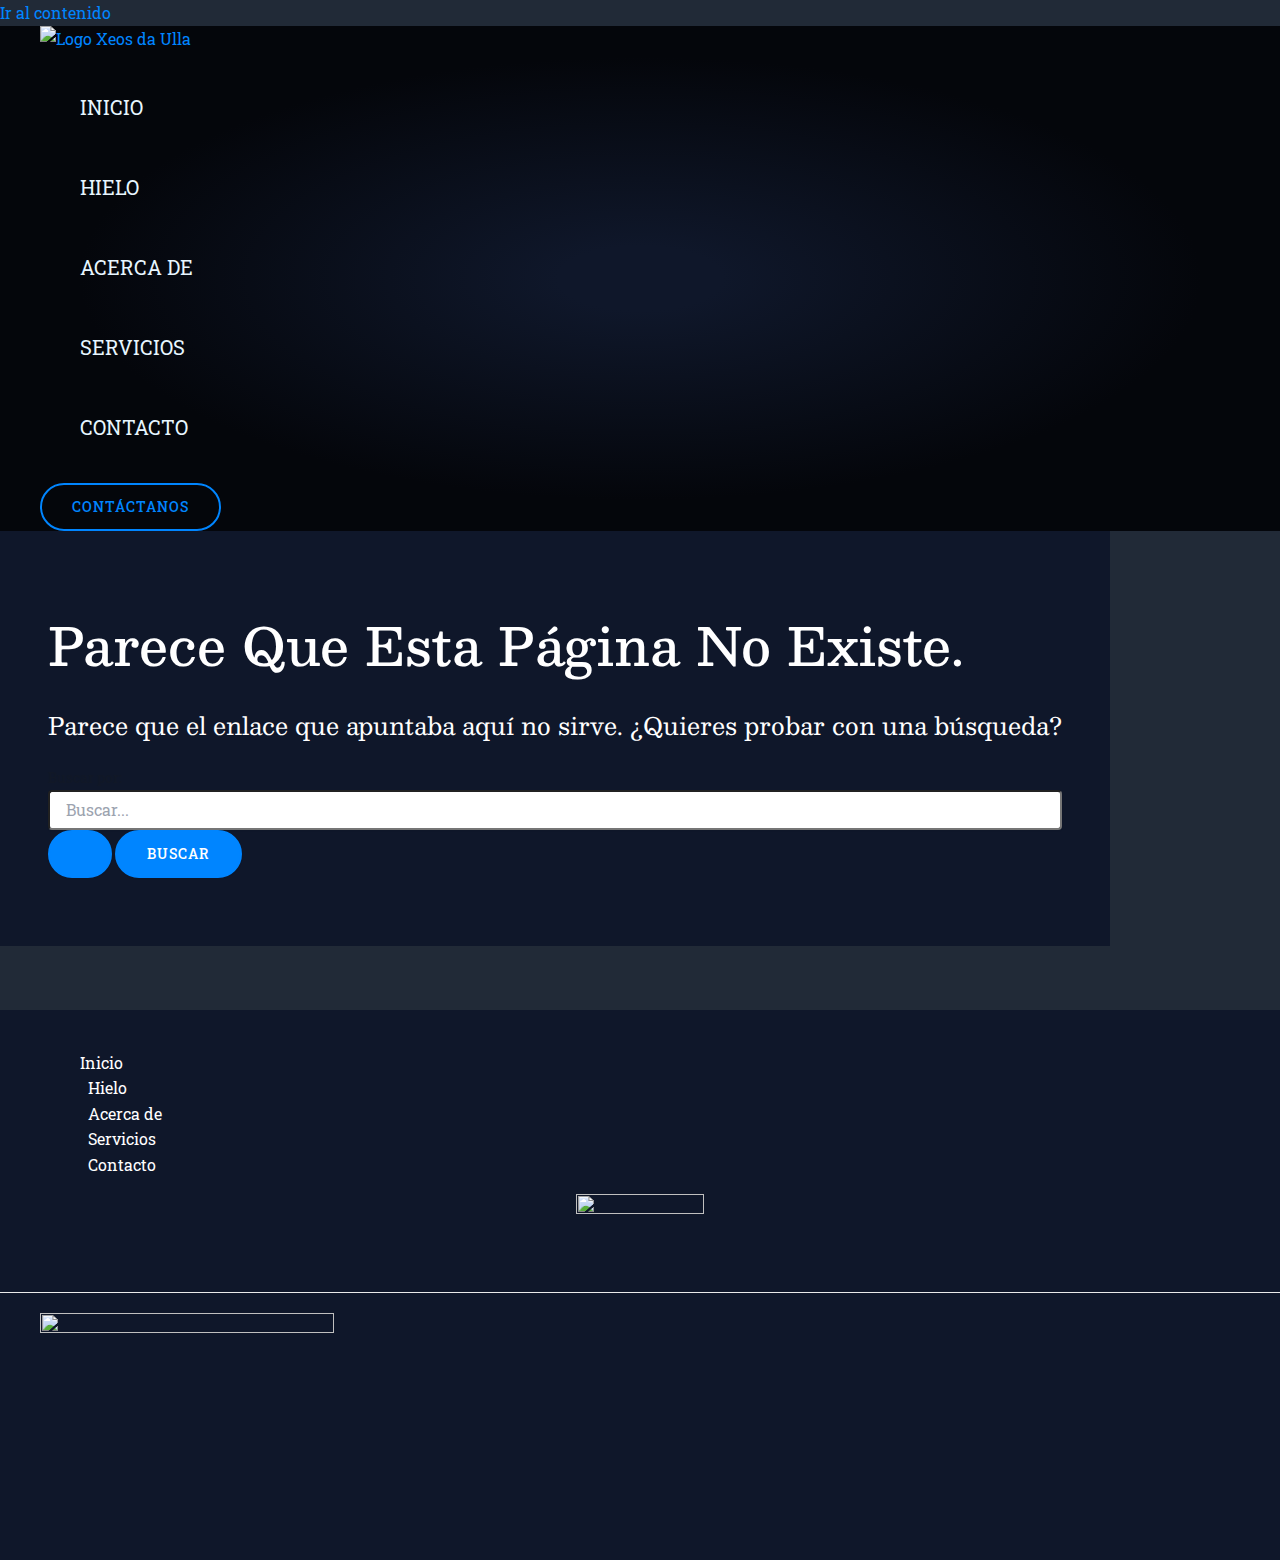
==== commit 3d98d35b: "update sections" ====
--- a/404/index.html
+++ b/404/index.html
@@ -4,19 +4,19 @@
 <meta charset="UTF-8">
 <meta name="viewport" content="width=device-width, initial-scale=1">
 	<link rel="profile" href="https://gmpg.org/xfn/11"> 
-	<title>Página no encontrada</title>
+	<title>Página no encontrada &#8211; Xeos da Ulla</title>
 <meta name="robots" content="max-image-preview:large">
 	<style>img:is([sizes="auto" i], [sizes^="auto," i]) { contain-intrinsic-size: 3000px 1500px }</style>
 	<link rel="dns-prefetch" href="//fonts.googleapis.com">
-<link rel="alternate" type="application/rss+xml" title=" &raquo; Feed" href="./feed/index.html">
-<link rel="alternate" type="application/rss+xml" title=" &raquo; Feed de los comentarios" href="./comments/feed/index.html">
+<link rel="alternate" type="application/rss+xml" title="Xeos da Ulla &raquo; Feed" href="./feed/index.html">
+<link rel="alternate" type="application/rss+xml" title="Xeos da Ulla &raquo; Feed de los comentarios" href="./comments/feed/index.html">
 <script>
 window._wpemojiSettings = {"baseUrl":"https:\/\/s.w.org\/images\/core\/emoji\/15.0.3\/72x72\/","ext":".png","svgUrl":"https:\/\/s.w.org\/images\/core\/emoji\/15.0.3\/svg\/","svgExt":".svg","source":{"concatemoji":".\/\/wp-includes\/js\/wp-emoji-release.min.js?ver=6.7.1"}};
 /*! This file is auto-generated */
 !function(i,n){var o,s,e;function c(e){try{var t={supportTests:e,timestamp:(new Date).valueOf()};sessionStorage.setItem(o,JSON.stringify(t))}catch(e){}}function p(e,t,n){e.clearRect(0,0,e.canvas.width,e.canvas.height),e.fillText(t,0,0);var t=new Uint32Array(e.getImageData(0,0,e.canvas.width,e.canvas.height).data),r=(e.clearRect(0,0,e.canvas.width,e.canvas.height),e.fillText(n,0,0),new Uint32Array(e.getImageData(0,0,e.canvas.width,e.canvas.height).data));return t.every(function(e,t){return e===r[t]})}function u(e,t,n){switch(t){case"flag":return n(e,"🏳️‍⚧️","🏳️​⚧️")?!1:!n(e,"🇺🇳","🇺​🇳")&&!n(e,"🏴󠁧󠁢󠁥󠁮󠁧󠁿","🏴​󠁧​󠁢​󠁥​󠁮​󠁧​󠁿");case"emoji":return!n(e,"🐦‍⬛","🐦​⬛")}return!1}function f(e,t,n){var r="undefined"!=typeof WorkerGlobalScope&&self instanceof WorkerGlobalScope?new OffscreenCanvas(300,150):i.createElement("canvas"),a=r.getContext("2d",{willReadFrequently:!0}),o=(a.textBaseline="top",a.font="600 32px Arial",{});return e.forEach(function(e){o[e]=t(a,e,n)}),o}function t(e){var t=i.createElement("script");t.src=e,t.defer=!0,i.head.appendChild(t)}"undefined"!=typeof Promise&&(o="wpEmojiSettingsSupports",s=["flag","emoji"],n.supports={everything:!0,everythingExceptFlag:!0},e=new Promise(function(e){i.addEventListener("DOMContentLoaded",e,{once:!0})}),new Promise(function(t){var n=function(){try{var e=JSON.parse(sessionStorage.getItem(o));if("object"==typeof e&&"number"==typeof e.timestamp&&(new Date).valueOf()<e.timestamp+604800&&"object"==typeof e.supportTests)return e.supportTests}catch(e){}return null}();if(!n){if("undefined"!=typeof Worker&&"undefined"!=typeof OffscreenCanvas&&"undefined"!=typeof URL&&URL.createObjectURL&&"undefined"!=typeof Blob)try{var e="postMessage("+f.toString()+"("+[JSON.stringify(s),u.toString(),p.toString()].join(",")+"));",r=new Blob([e],{type:"text/javascript"}),a=new Worker(URL.createObjectURL(r),{name:"wpTestEmojiSupports"});return void(a.onmessage=function(e){c(n=e.data),a.terminate(),t(n)})}catch(e){}c(n=f(s,u,p))}t(n)}).then(function(e){for(var t in e)n.supports[t]=e[t],n.supports.everything=n.supports.everything&&n.supports[t],"flag"!==t&&(n.supports.everythingExceptFlag=n.supports.everythingExceptFlag&&n.supports[t]);n.supports.everythingExceptFlag=n.supports.everythingExceptFlag&&!n.supports.flag,n.DOMReady=!1,n.readyCallback=function(){n.DOMReady=!0}}).then(function(){return e}).then(function(){var e;n.supports.everything||(n.readyCallback(),(e=n.source||{}).concatemoji?t(e.concatemoji):e.wpemoji&&e.twemoji&&(t(e.twemoji),t(e.wpemoji)))}))}((window,document),window._wpemojiSettings);
 </script>
 <link rel="stylesheet" id="astra-theme-css-css" href="./wp-content/themes/astra/assets/css/minified/main.min.css?ver=4.8.9" media="all">
-<style id="astra-theme-css-inline-css">:root{--ast-post-nav-space:0;--ast-container-default-xlg-padding:2.5em;--ast-container-default-lg-padding:2.5em;--ast-container-default-slg-padding:2em;--ast-container-default-md-padding:2.5em;--ast-container-default-sm-padding:2.5em;--ast-container-default-xs-padding:2.4em;--ast-container-default-xxs-padding:1.8em;--ast-code-block-background:#ECEFF3;--ast-comment-inputs-background:#F9FAFB;--ast-normal-container-width:1200px;--ast-narrow-container-width:750px;--ast-blog-title-font-weight:600;--ast-blog-meta-weight:600;--ast-global-color-primary:var(--ast-global-color-5);--ast-global-color-secondary:var(--ast-global-color-4);--ast-global-color-alternate-background:var(--ast-global-color-7);--ast-global-color-subtle-background:var(--ast-global-color-6);}html{font-size:100%;}a{color:var(--ast-global-color-0);}a:hover,a:focus{color:var(--ast-global-color-1);}body,button,input,select,textarea,.ast-button,.ast-custom-button{font-family:'Roboto Slab',serif;font-weight:400;font-size:16px;font-size:1rem;line-height:var(--ast-body-line-height,1.60);}blockquote{color:var(--ast-global-color-3);}h1,.entry-content h1,h2,.entry-content h2,h3,.entry-content h3,h4,.entry-content h4,h5,.entry-content h5,h6,.entry-content h6,.site-title,.site-title a{font-family:'Besley',serif;font-weight:500;}.ast-site-identity .site-title a{color:var(--ast-global-color-2);}.site-title{font-size:24px;font-size:1.5rem;display:block;}.site-header .site-description{font-size:15px;font-size:0.9375rem;display:none;}.entry-title{font-size:24px;font-size:1.5rem;}.ast-blog-single-element.ast-taxonomy-container a{font-size:14px;font-size:0.875rem;}.ast-blog-meta-container{font-size:13px;font-size:0.8125rem;}.archive .ast-article-post .ast-article-inner,.blog .ast-article-post .ast-article-inner,.archive .ast-article-post .ast-article-inner:hover,.blog .ast-article-post .ast-article-inner:hover{border-top-left-radius:1px;border-top-right-radius:1px;border-bottom-right-radius:1px;border-bottom-left-radius:1px;overflow:hidden;}h1,.entry-content h1{font-size:52px;font-size:3.25rem;font-weight:500;font-family:'Besley',serif;line-height:1.2em;text-transform:capitalize;}h2,.entry-content h2{font-size:40px;font-size:2.5rem;font-weight:500;font-family:'Besley',serif;line-height:1.2em;text-transform:capitalize;}h3,.entry-content h3{font-size:30px;font-size:1.875rem;font-weight:500;font-family:'Besley',serif;line-height:1.2em;}h4,.entry-content h4{font-size:22px;font-size:1.375rem;line-height:1.3em;font-weight:500;font-family:'Besley',serif;}h5,.entry-content h5{font-size:18px;font-size:1.125rem;line-height:1.4em;font-weight:500;font-family:'Besley',serif;}h6,.entry-content h6{font-size:14px;font-size:0.875rem;line-height:1.25em;font-weight:500;font-family:'Besley',serif;}::selection{background-color:#0084ff;color:#ffffff;}body,h1,.entry-title a,.entry-content h1,h2,.entry-content h2,h3,.entry-content h3,h4,.entry-content h4,h5,.entry-content h5,h6,.entry-content h6{color:var(--ast-global-color-3);}.tagcloud a:hover,.tagcloud a:focus,.tagcloud a.current-item{color:#ffffff;border-color:var(--ast-global-color-0);background-color:var(--ast-global-color-0);}input:focus,input[type="text"]:focus,input[type="email"]:focus,input[type="url"]:focus,input[type="password"]:focus,input[type="reset"]:focus,input[type="search"]:focus,textarea:focus{border-color:var(--ast-global-color-0);}input[type="radio"]:checked,input[type=reset],input[type="checkbox"]:checked,input[type="checkbox"]:hover:checked,input[type="checkbox"]:focus:checked,input[type=range]::-webkit-slider-thumb{border-color:var(--ast-global-color-0);background-color:var(--ast-global-color-0);box-shadow:none;}.site-footer a:hover + .post-count,.site-footer a:focus + .post-count{background:var(--ast-global-color-0);border-color:var(--ast-global-color-0);}.single .nav-links .nav-previous,.single .nav-links .nav-next{color:var(--ast-global-color-0);}.entry-meta,.entry-meta *{line-height:1.45;color:var(--ast-global-color-0);font-weight:600;}.entry-meta a:not(.ast-button):hover,.entry-meta a:not(.ast-button):hover *,.entry-meta a:not(.ast-button):focus,.entry-meta a:not(.ast-button):focus *,.page-links > .page-link,.page-links .page-link:hover,.post-navigation a:hover{color:var(--ast-global-color-1);}#cat option,.secondary .calendar_wrap thead a,.secondary .calendar_wrap thead a:visited{color:var(--ast-global-color-0);}.secondary .calendar_wrap #today,.ast-progress-val span{background:var(--ast-global-color-0);}.secondary a:hover + .post-count,.secondary a:focus + .post-count{background:var(--ast-global-color-0);border-color:var(--ast-global-color-0);}.calendar_wrap #today > a{color:#ffffff;}.page-links .page-link,.single .post-navigation a{color:var(--ast-global-color-3);}.ast-search-menu-icon .search-form button.search-submit{padding:0 4px;}.ast-search-menu-icon form.search-form{padding-right:0;}.ast-search-menu-icon.slide-search input.search-field{width:0;}.ast-header-search .ast-search-menu-icon.ast-dropdown-active .search-form,.ast-header-search .ast-search-menu-icon.ast-dropdown-active .search-field:focus{transition:all 0.2s;}.search-form input.search-field:focus{outline:none;}.ast-search-menu-icon .search-form button.search-submit:focus,.ast-theme-transparent-header .ast-header-search .ast-dropdown-active .ast-icon,.ast-theme-transparent-header .ast-inline-search .search-field:focus .ast-icon{color:var(--ast-global-color-1);}.ast-header-search .slide-search .search-form{border:2px solid var(--ast-global-color-0);}.ast-header-search .slide-search .search-field{background-color:#fff;}.ast-archive-title{color:var(--ast-global-color-2);}.widget-title{font-size:22px;font-size:1.375rem;color:var(--ast-global-color-2);}.ast-single-post .entry-content a,.ast-comment-content a:not(.ast-comment-edit-reply-wrap a){text-decoration:underline;}.ast-single-post .elementor-button-wrapper .elementor-button,.ast-single-post .entry-content .uagb-tab a,.ast-single-post .entry-content .uagb-ifb-cta a,.ast-single-post .entry-content .uabb-module-content a,.ast-single-post .entry-content .uagb-post-grid a,.ast-single-post .entry-content .uagb-timeline a,.ast-single-post .entry-content .uagb-toc__wrap a,.ast-single-post .entry-content .uagb-taxomony-box a,.ast-single-post .entry-content .woocommerce a,.entry-content .wp-block-latest-posts > li > a,.ast-single-post .entry-content .wp-block-file__button,li.ast-post-filter-single,.ast-single-post .ast-comment-content .comment-reply-link,.ast-single-post .ast-comment-content .comment-edit-link{text-decoration:none;}.ast-search-menu-icon.slide-search a:focus-visible:focus-visible,.astra-search-icon:focus-visible,#close:focus-visible,a:focus-visible,.ast-menu-toggle:focus-visible,.site .skip-link:focus-visible,.wp-block-loginout input:focus-visible,.wp-block-search.wp-block-search__button-inside .wp-block-search__inside-wrapper,.ast-header-navigation-arrow:focus-visible,.woocommerce .wc-proceed-to-checkout > .checkout-button:focus-visible,.woocommerce .woocommerce-MyAccount-navigation ul li a:focus-visible,.ast-orders-table__row .ast-orders-table__cell:focus-visible,.woocommerce .woocommerce-order-details .order-again > .button:focus-visible,.woocommerce .woocommerce-message a.button.wc-forward:focus-visible,.woocommerce #minus_qty:focus-visible,.woocommerce #plus_qty:focus-visible,a#ast-apply-coupon:focus-visible,.woocommerce .woocommerce-info a:focus-visible,.woocommerce .astra-shop-summary-wrap a:focus-visible,.woocommerce a.wc-forward:focus-visible,#ast-apply-coupon:focus-visible,.woocommerce-js .woocommerce-mini-cart-item a.remove:focus-visible,#close:focus-visible,.button.search-submit:focus-visible,#search_submit:focus,.normal-search:focus-visible,.ast-header-account-wrap:focus-visible,.woocommerce .ast-on-card-button.ast-quick-view-trigger:focus{outline-style:dotted;outline-color:inherit;outline-width:thin;}input:focus,input[type="text"]:focus,input[type="email"]:focus,input[type="url"]:focus,input[type="password"]:focus,input[type="reset"]:focus,input[type="search"]:focus,input[type="number"]:focus,textarea:focus,.wp-block-search__input:focus,[data-section="section-header-mobile-trigger"] .ast-button-wrap .ast-mobile-menu-trigger-minimal:focus,.ast-mobile-popup-drawer.active .menu-toggle-close:focus,.woocommerce-ordering select.orderby:focus,#ast-scroll-top:focus,#coupon_code:focus,.woocommerce-page #comment:focus,.woocommerce #reviews #respond input#submit:focus,.woocommerce a.add_to_cart_button:focus,.woocommerce .button.single_add_to_cart_button:focus,.woocommerce .woocommerce-cart-form button:focus,.woocommerce .woocommerce-cart-form__cart-item .quantity .qty:focus,.woocommerce .woocommerce-billing-fields .woocommerce-billing-fields__field-wrapper .woocommerce-input-wrapper > .input-text:focus,.woocommerce #order_comments:focus,.woocommerce #place_order:focus,.woocommerce .woocommerce-address-fields .woocommerce-address-fields__field-wrapper .woocommerce-input-wrapper > .input-text:focus,.woocommerce .woocommerce-MyAccount-content form button:focus,.woocommerce .woocommerce-MyAccount-content .woocommerce-EditAccountForm .woocommerce-form-row .woocommerce-Input.input-text:focus,.woocommerce .ast-woocommerce-container .woocommerce-pagination ul.page-numbers li a:focus,body #content .woocommerce form .form-row .select2-container--default .select2-selection--single:focus,#ast-coupon-code:focus,.woocommerce.woocommerce-js .quantity input[type=number]:focus,.woocommerce-js .woocommerce-mini-cart-item .quantity input[type=number]:focus,.woocommerce p#ast-coupon-trigger:focus{border-style:dotted;border-color:inherit;border-width:thin;}input{outline:none;}.ast-logo-title-inline .site-logo-img{padding-right:1em;}.site-logo-img img{ transition:all 0.2s linear;}body .ast-oembed-container *{position:absolute;top:0;width:100%;height:100%;left:0;}body .wp-block-embed-pocket-casts .ast-oembed-container *{position:unset;}.ast-single-post-featured-section + article {margin-top: 2em;}.site-content .ast-single-post-featured-section img {width: 100%;overflow: hidden;object-fit: cover;}.ast-separate-container .site-content .ast-single-post-featured-section + article {margin-top: -80px;z-index: 9;position: relative;border-radius: 4px;}@media (min-width: 922px) {.ast-no-sidebar .site-content .ast-article-image-container--wide {margin-left: -120px;margin-right: -120px;max-width: unset;width: unset;}.ast-left-sidebar .site-content .ast-article-image-container--wide,.ast-right-sidebar .site-content .ast-article-image-container--wide {margin-left: -10px;margin-right: -10px;}.site-content .ast-article-image-container--full {margin-left: calc( -50vw + 50%);margin-right: calc( -50vw + 50%);max-width: 100vw;width: 100vw;}.ast-left-sidebar .site-content .ast-article-image-container--full,.ast-right-sidebar .site-content .ast-article-image-container--full {margin-left: -10px;margin-right: -10px;max-width: inherit;width: auto;}}.site > .ast-single-related-posts-container {margin-top: 0;}@media (min-width: 922px) {.ast-desktop .ast-container--narrow {max-width: var(--ast-narrow-container-width);margin: 0 auto;}}input[type="text"],input[type="number"],input[type="email"],input[type="url"],input[type="password"],input[type="search"],input[type=reset],input[type=tel],input[type=date],select,textarea{font-size:16px;font-style:normal;font-weight:400;line-height:24px;width:100%;padding:12px 16px;border-radius:4px;box-shadow:0px 1px 2px 0px rgba(0,0,0,0.05);color:var(--ast-form-input-text,#475569);}input[type="text"],input[type="number"],input[type="email"],input[type="url"],input[type="password"],input[type="search"],input[type=reset],input[type=tel],input[type=date],select{height:40px;}input[type="date"]{border-width:1px;border-style:solid;border-color:var(--ast-border-color);}input[type="text"]:focus,input[type="number"]:focus,input[type="email"]:focus,input[type="url"]:focus,input[type="password"]:focus,input[type="search"]:focus,input[type=reset]:focus,input[type="tel"]:focus,input[type="date"]:focus,select:focus,textarea:focus{border-color:#046BD2;box-shadow:none;outline:none;color:var(--ast-form-input-focus-text,#475569);}label,legend{color:#111827;font-size:14px;font-style:normal;font-weight:500;line-height:20px;}select{padding:6px 10px;}fieldset{padding:30px;border-radius:4px;}button,.ast-button,.button,input[type="button"],input[type="reset"],input[type="submit"]{border-radius:4px;box-shadow:0px 1px 2px 0px rgba(0,0,0,0.05);}:root{--ast-comment-inputs-background:#FFF;}::placeholder{color:var(--ast-form-field-color,#9CA3AF);}::-ms-input-placeholder{color:var(--ast-form-field-color,#9CA3AF);}@media (max-width:921.9px){#ast-desktop-header{display:none;}}@media (min-width:922px){#ast-mobile-header{display:none;}}.wp-block-buttons.aligncenter{justify-content:center;}@media (max-width:921px){.ast-separate-container #primary,.ast-narrow-container #primary{padding-top:0px;}}@media (max-width:544px){.ast-separate-container #primary,.ast-narrow-container #primary{padding-top:0px;}}@media (max-width:921px){.ast-separate-container #primary,.ast-narrow-container #primary{padding-bottom:0px;}}@media (max-width:544px){.ast-separate-container #primary,.ast-narrow-container #primary{padding-bottom:0px;}}.wp-block-button.is-style-outline .wp-block-button__link{border-color:var(--ast-global-color-0);border-top-width:2px;border-right-width:2px;border-bottom-width:2px;border-left-width:2px;}div.wp-block-button.is-style-outline > .wp-block-button__link:not(.has-text-color),div.wp-block-button.wp-block-button__link.is-style-outline:not(.has-text-color){color:var(--ast-global-color-0);}.wp-block-button.is-style-outline .wp-block-button__link:hover,.wp-block-buttons .wp-block-button.is-style-outline .wp-block-button__link:focus,.wp-block-buttons .wp-block-button.is-style-outline > .wp-block-button__link:not(.has-text-color):hover,.wp-block-buttons .wp-block-button.wp-block-button__link.is-style-outline:not(.has-text-color):hover{color:var(--ast-global-color-2);background-color:var(--ast-global-color-1);border-color:var(--ast-global-color-1);}.post-page-numbers.current .page-link,.ast-pagination .page-numbers.current{color:#ffffff;border-color:#0084ff;background-color:#0084ff;}.wp-block-button.is-style-outline .wp-block-button__link{border-top-width:2px;border-right-width:2px;border-bottom-width:2px;border-left-width:2px;}.wp-block-buttons .wp-block-button.is-style-outline .wp-block-button__link.wp-element-button,.ast-outline-button,.wp-block-uagb-buttons-child .uagb-buttons-repeater.ast-outline-button{border-color:var(--ast-global-color-0);border-top-width:2px;border-right-width:2px;border-bottom-width:2px;border-left-width:2px;font-family:'Roboto Slab',serif;font-weight:500;font-size:14px;font-size:0.875rem;line-height:1em;text-transform:uppercase;letter-spacing:1px;padding-top:15px;padding-right:30px;padding-bottom:15px;padding-left:30px;border-top-left-radius:50px;border-top-right-radius:50px;border-bottom-right-radius:50px;border-bottom-left-radius:50px;}.wp-block-buttons .wp-block-button.is-style-outline > .wp-block-button__link:not(.has-text-color),.wp-block-buttons .wp-block-button.wp-block-button__link.is-style-outline:not(.has-text-color),.ast-outline-button{color:var(--ast-global-color-0);}.wp-block-button.is-style-outline .wp-block-button__link:hover,.wp-block-buttons .wp-block-button.is-style-outline .wp-block-button__link:focus,.wp-block-buttons .wp-block-button.is-style-outline > .wp-block-button__link:not(.has-text-color):hover,.wp-block-buttons .wp-block-button.wp-block-button__link.is-style-outline:not(.has-text-color):hover,.ast-outline-button:hover,.ast-outline-button:focus,.wp-block-uagb-buttons-child .uagb-buttons-repeater.ast-outline-button:hover,.wp-block-uagb-buttons-child .uagb-buttons-repeater.ast-outline-button:focus{color:var(--ast-global-color-2);background-color:var(--ast-global-color-1);border-color:var(--ast-global-color-1);}.ast-single-post .entry-content a.ast-outline-button,.ast-single-post .entry-content .is-style-outline>.wp-block-button__link{text-decoration:none;}.wp-block-button .wp-block-button__link.wp-element-button.is-style-outline:not(.has-background),.wp-block-button.is-style-outline>.wp-block-button__link.wp-element-button:not(.has-background),.ast-outline-button{background-color:rgba(0,0,0,0);}.uagb-buttons-repeater.ast-outline-button{border-radius:9999px;}@media (max-width:921px){.wp-block-buttons .wp-block-button.is-style-outline .wp-block-button__link.wp-element-button,.ast-outline-button,.wp-block-uagb-buttons-child .uagb-buttons-repeater.ast-outline-button{font-size:14px;font-size:0.875rem;padding-top:13px;padding-right:26px;padding-bottom:13px;padding-left:26px;}}@media (max-width:544px){.wp-block-buttons .wp-block-button.is-style-outline .wp-block-button__link.wp-element-button,.ast-outline-button,.wp-block-uagb-buttons-child .uagb-buttons-repeater.ast-outline-button{font-size:14px;font-size:0.875rem;padding-top:12px;padding-right:24px;padding-bottom:12px;padding-left:24px;}}.entry-content[data-ast-blocks-layout] > figure{margin-bottom:1em;}h1.widget-title{font-weight:500;}h2.widget-title{font-weight:500;}h3.widget-title{font-weight:500;}#page{display:flex;flex-direction:column;min-height:100vh;}.ast-404-layout-1 h1.page-title{color:var(--ast-global-color-2);}.single .post-navigation a{line-height:1em;height:inherit;}.error-404 .page-sub-title{font-size:1.5rem;font-weight:inherit;}.search .site-content .content-area .search-form{margin-bottom:0;}#page .site-content{flex-grow:1;}.widget{margin-bottom:1.25em;}#secondary li{line-height:1.5em;}#secondary .wp-block-group h2{margin-bottom:0.7em;}#secondary h2{font-size:1.7rem;}.ast-separate-container .ast-article-post,.ast-separate-container .ast-article-single,.ast-separate-container .comment-respond{padding:3em;}.ast-separate-container .ast-article-single .ast-article-single{padding:0;}.ast-article-single .wp-block-post-template-is-layout-grid{padding-left:0;}.ast-separate-container .comments-title,.ast-narrow-container .comments-title{padding:1.5em 2em;}.ast-page-builder-template .comment-form-textarea,.ast-comment-formwrap .ast-grid-common-col{padding:0;}.ast-comment-formwrap{padding:0;display:inline-flex;column-gap:20px;width:100%;margin-left:0;margin-right:0;}.comments-area textarea#comment:focus,.comments-area textarea#comment:active,.comments-area .ast-comment-formwrap input[type="text"]:focus,.comments-area .ast-comment-formwrap input[type="text"]:active {box-shadow:none;outline:none;}.archive.ast-page-builder-template .entry-header{margin-top:2em;}.ast-page-builder-template .ast-comment-formwrap{width:100%;}.entry-title{margin-bottom:0.6em;}.ast-archive-description p{font-size:inherit;font-weight:inherit;line-height:inherit;}.ast-separate-container .ast-comment-list li.depth-1,.hentry{margin-bottom:1.5em;}.site-content section.ast-archive-description{margin-bottom:2em;}@media (min-width:921px){.ast-left-sidebar.ast-page-builder-template #secondary,.archive.ast-right-sidebar.ast-page-builder-template .site-main{padding-left:20px;padding-right:20px;}}@media (max-width:544px){.ast-comment-formwrap.ast-row{column-gap:10px;display:inline-block;}#ast-commentform .ast-grid-common-col{position:relative;width:100%;}}@media (min-width:1201px){.ast-separate-container .ast-article-post,.ast-separate-container .ast-article-single,.ast-separate-container .ast-author-box,.ast-separate-container .ast-404-layout-1,.ast-separate-container .no-results{padding:3em;}}@media (max-width:921px){.ast-separate-container #primary,.ast-separate-container #secondary{padding:1.5em 0;}#primary,#secondary{padding:1.5em 0;margin:0;}.ast-left-sidebar #content > .ast-container{display:flex;flex-direction:column-reverse;width:100%;}}@media (min-width:922px){.ast-separate-container.ast-right-sidebar #primary,.ast-separate-container.ast-left-sidebar #primary{border:0;}.search-no-results.ast-separate-container #primary{margin-bottom:4em;}}.ast-404-layout-1 .ast-404-text{font-size:200px;font-size:12.5rem;}@media (min-width:922px){.error404.ast-separate-container #primary{margin-bottom:4em;}}@media (max-width:920px){.ast-404-layout-1 .ast-404-text{font-size:100px;font-size:6.25rem;}}.wp-block-button .wp-block-button__link{color:var(--ast-global-color-2);}.wp-block-button .wp-block-button__link:hover,.wp-block-button .wp-block-button__link:focus{color:var(--ast-global-color-2);background-color:var(--ast-global-color-1);border-color:var(--ast-global-color-1);}.wp-block-button .wp-block-button__link,.wp-block-search .wp-block-search__button,body .wp-block-file .wp-block-file__button{border-style:solid;border-top-width:2px;border-right-width:2px;border-left-width:2px;border-bottom-width:2px;border-color:var(--ast-global-color-0);background-color:var(--ast-global-color-0);color:var(--ast-global-color-2);font-family:'Roboto Slab',serif;font-weight:500;line-height:1em;text-transform:uppercase;letter-spacing:1px;font-size:14px;font-size:0.875rem;border-top-left-radius:50px;border-top-right-radius:50px;border-bottom-right-radius:50px;border-bottom-left-radius:50px;padding-top:15px;padding-right:30px;padding-bottom:15px;padding-left:30px;}.ast-single-post .entry-content .wp-block-button .wp-block-button__link,.ast-single-post .entry-content .wp-block-search .wp-block-search__button,body .entry-content .wp-block-file .wp-block-file__button{text-decoration:none;}@media (max-width:921px){.wp-block-button .wp-block-button__link,.wp-block-search .wp-block-search__button,body .wp-block-file .wp-block-file__button{font-size:14px;font-size:0.875rem;padding-top:13px;padding-right:26px;padding-bottom:13px;padding-left:26px;}}@media (max-width:544px){.wp-block-button .wp-block-button__link,.wp-block-search .wp-block-search__button,body .wp-block-file .wp-block-file__button{font-size:14px;font-size:0.875rem;padding-top:12px;padding-right:24px;padding-bottom:12px;padding-left:24px;}}.menu-toggle,button,.ast-button,.ast-custom-button,.button,input#submit,input[type="button"],input[type="submit"],input[type="reset"],#comments .submit,.search .search-submit,form[CLASS*="wp-block-search__"].wp-block-search .wp-block-search__inside-wrapper .wp-block-search__button,body .wp-block-file .wp-block-file__button,.search .search-submit,.woocommerce-js a.button,.woocommerce button.button,.woocommerce .woocommerce-message a.button,.woocommerce #respond input#submit.alt,.woocommerce input.button.alt,.woocommerce input.button,.woocommerce input.button:disabled,.woocommerce input.button:disabled[disabled],.woocommerce input.button:disabled:hover,.woocommerce input.button:disabled[disabled]:hover,.woocommerce #respond input#submit,.woocommerce button.button.alt.disabled,.wc-block-grid__products .wc-block-grid__product .wp-block-button__link,.wc-block-grid__product-onsale,[CLASS*="wc-block"] button,.woocommerce-js .astra-cart-drawer .astra-cart-drawer-content .woocommerce-mini-cart__buttons .button:not(.checkout):not(.ast-continue-shopping),.woocommerce-js .astra-cart-drawer .astra-cart-drawer-content .woocommerce-mini-cart__buttons a.checkout,.woocommerce button.button.alt.disabled.wc-variation-selection-needed,[CLASS*="wc-block"] .wc-block-components-button{border-style:solid;border-top-width:2px;border-right-width:2px;border-left-width:2px;border-bottom-width:2px;color:var(--ast-global-color-2);border-color:var(--ast-global-color-0);background-color:var(--ast-global-color-0);padding-top:15px;padding-right:30px;padding-bottom:15px;padding-left:30px;font-family:'Roboto Slab',serif;font-weight:500;font-size:14px;font-size:0.875rem;line-height:1em;text-transform:uppercase;letter-spacing:1px;border-top-left-radius:50px;border-top-right-radius:50px;border-bottom-right-radius:50px;border-bottom-left-radius:50px;}button:focus,.menu-toggle:hover,button:hover,.ast-button:hover,.ast-custom-button:hover .button:hover,.ast-custom-button:hover ,input[type=reset]:hover,input[type=reset]:focus,input#submit:hover,input#submit:focus,input[type="button"]:hover,input[type="button"]:focus,input[type="submit"]:hover,input[type="submit"]:focus,form[CLASS*="wp-block-search__"].wp-block-search .wp-block-search__inside-wrapper .wp-block-search__button:hover,form[CLASS*="wp-block-search__"].wp-block-search .wp-block-search__inside-wrapper .wp-block-search__button:focus,body .wp-block-file .wp-block-file__button:hover,body .wp-block-file .wp-block-file__button:focus,.woocommerce-js a.button:hover,.woocommerce button.button:hover,.woocommerce .woocommerce-message a.button:hover,.woocommerce #respond input#submit:hover,.woocommerce #respond input#submit.alt:hover,.woocommerce input.button.alt:hover,.woocommerce input.button:hover,.woocommerce button.button.alt.disabled:hover,.wc-block-grid__products .wc-block-grid__product .wp-block-button__link:hover,[CLASS*="wc-block"] button:hover,.woocommerce-js .astra-cart-drawer .astra-cart-drawer-content .woocommerce-mini-cart__buttons .button:not(.checkout):not(.ast-continue-shopping):hover,.woocommerce-js .astra-cart-drawer .astra-cart-drawer-content .woocommerce-mini-cart__buttons a.checkout:hover,.woocommerce button.button.alt.disabled.wc-variation-selection-needed:hover,[CLASS*="wc-block"] .wc-block-components-button:hover,[CLASS*="wc-block"] .wc-block-components-button:focus{color:var(--ast-global-color-2);background-color:var(--ast-global-color-1);border-color:var(--ast-global-color-1);}form[CLASS*="wp-block-search__"].wp-block-search .wp-block-search__inside-wrapper .wp-block-search__button.has-icon{padding-top:calc(15px - 3px);padding-right:calc(30px - 3px);padding-bottom:calc(15px - 3px);padding-left:calc(30px - 3px);}@media (max-width:921px){.menu-toggle,button,.ast-button,.ast-custom-button,.button,input#submit,input[type="button"],input[type="submit"],input[type="reset"],#comments .submit,.search .search-submit,form[CLASS*="wp-block-search__"].wp-block-search .wp-block-search__inside-wrapper .wp-block-search__button,body .wp-block-file .wp-block-file__button,.search .search-submit,.woocommerce-js a.button,.woocommerce button.button,.woocommerce .woocommerce-message a.button,.woocommerce #respond input#submit.alt,.woocommerce input.button.alt,.woocommerce input.button,.woocommerce input.button:disabled,.woocommerce input.button:disabled[disabled],.woocommerce input.button:disabled:hover,.woocommerce input.button:disabled[disabled]:hover,.woocommerce #respond input#submit,.woocommerce button.button.alt.disabled,.wc-block-grid__products .wc-block-grid__product .wp-block-button__link,.wc-block-grid__product-onsale,[CLASS*="wc-block"] button,.woocommerce-js .astra-cart-drawer .astra-cart-drawer-content .woocommerce-mini-cart__buttons .button:not(.checkout):not(.ast-continue-shopping),.woocommerce-js .astra-cart-drawer .astra-cart-drawer-content .woocommerce-mini-cart__buttons a.checkout,.woocommerce button.button.alt.disabled.wc-variation-selection-needed,[CLASS*="wc-block"] .wc-block-components-button{padding-top:13px;padding-right:26px;padding-bottom:13px;padding-left:26px;font-size:14px;font-size:0.875rem;}}@media (max-width:544px){.menu-toggle,button,.ast-button,.ast-custom-button,.button,input#submit,input[type="button"],input[type="submit"],input[type="reset"],#comments .submit,.search .search-submit,form[CLASS*="wp-block-search__"].wp-block-search .wp-block-search__inside-wrapper .wp-block-search__button,body .wp-block-file .wp-block-file__button,.search .search-submit,.woocommerce-js a.button,.woocommerce button.button,.woocommerce .woocommerce-message a.button,.woocommerce #respond input#submit.alt,.woocommerce input.button.alt,.woocommerce input.button,.woocommerce input.button:disabled,.woocommerce input.button:disabled[disabled],.woocommerce input.button:disabled:hover,.woocommerce input.button:disabled[disabled]:hover,.woocommerce #respond input#submit,.woocommerce button.button.alt.disabled,.wc-block-grid__products .wc-block-grid__product .wp-block-button__link,.wc-block-grid__product-onsale,[CLASS*="wc-block"] button,.woocommerce-js .astra-cart-drawer .astra-cart-drawer-content .woocommerce-mini-cart__buttons .button:not(.checkout):not(.ast-continue-shopping),.woocommerce-js .astra-cart-drawer .astra-cart-drawer-content .woocommerce-mini-cart__buttons a.checkout,.woocommerce button.button.alt.disabled.wc-variation-selection-needed,[CLASS*="wc-block"] .wc-block-components-button{padding-top:12px;padding-right:24px;padding-bottom:12px;padding-left:24px;font-size:14px;font-size:0.875rem;}}@media (max-width:921px){.menu-toggle,button,.ast-button,.button,input#submit,input[type="button"],input[type="submit"],input[type="reset"]{font-size:14px;font-size:0.875rem;}.ast-mobile-header-stack .main-header-bar .ast-search-menu-icon{display:inline-block;}.ast-header-break-point.ast-header-custom-item-outside .ast-mobile-header-stack .main-header-bar .ast-search-icon{margin:0;}.ast-comment-avatar-wrap img{max-width:2.5em;}.ast-comment-meta{padding:0 1.8888em 1.3333em;}}@media (min-width:544px){.ast-container{max-width:100%;}}@media (max-width:544px){.ast-separate-container .ast-article-post,.ast-separate-container .ast-article-single,.ast-separate-container .comments-title,.ast-separate-container .ast-archive-description{padding:1.5em 1em;}.ast-separate-container #content .ast-container{padding-left:0.54em;padding-right:0.54em;}.ast-separate-container .ast-comment-list .bypostauthor{padding:.5em;}.ast-search-menu-icon.ast-dropdown-active .search-field{width:170px;}.menu-toggle,button,.ast-button,.button,input#submit,input[type="button"],input[type="submit"],input[type="reset"]{font-size:14px;font-size:0.875rem;}} #ast-mobile-header .ast-site-header-cart-li a{pointer-events:none;}.ast-separate-container{background-color:var(--ast-global-color-4);background-image:none;}@media (max-width:921px){.widget-title{font-size:21px;font-size:1.4rem;}body,button,input,select,textarea,.ast-button,.ast-custom-button{font-size:15px;font-size:0.9375rem;}#secondary,#secondary button,#secondary input,#secondary select,#secondary textarea{font-size:15px;font-size:0.9375rem;}.site-title{font-size:22px;font-size:1.375rem;display:block;}.site-header .site-description{display:none;}.entry-title{font-size:22px;font-size:1.375rem;}h1,.entry-content h1{font-size:40px;}h2,.entry-content h2{font-size:30px;}h3,.entry-content h3{font-size:24px;}h4,.entry-content h4{font-size:20px;font-size:1.25rem;}h5,.entry-content h5{font-size:17px;font-size:1.0625rem;}h6,.entry-content h6{font-size:14px;font-size:0.875rem;}}@media (max-width:544px){.widget-title{font-size:20px;font-size:1.4285714285714rem;}body,button,input,select,textarea,.ast-button,.ast-custom-button{font-size:14px;font-size:0.875rem;}#secondary,#secondary button,#secondary input,#secondary select,#secondary textarea{font-size:14px;font-size:0.875rem;}.site-title{font-size:20px;font-size:1.25rem;display:block;}.site-header .site-description{display:none;}.entry-title{font-size:18px;font-size:1.125rem;}h1,.entry-content h1{font-size:30px;}h2,.entry-content h2{font-size:26px;}h3,.entry-content h3{font-size:22px;}h4,.entry-content h4{font-size:18px;font-size:1.125rem;}h5,.entry-content h5{font-size:16px;font-size:1rem;}h6,.entry-content h6{font-size:14px;font-size:0.875rem;}}@media (max-width:544px){html{font-size:100%;}}@media (min-width:922px){.ast-container{max-width:1240px;}}@media (min-width:922px){.site-content .ast-container{display:flex;}}@media (max-width:921px){.site-content .ast-container{flex-direction:column;}}@media (min-width:922px){.main-header-menu .sub-menu .menu-item.ast-left-align-sub-menu:hover > .sub-menu,.main-header-menu .sub-menu .menu-item.ast-left-align-sub-menu.focus > .sub-menu{margin-left:-0px;}}.entry-content li > p{margin-bottom:0;}.site .comments-area{padding-bottom:2em;margin-top:2em;}.wp-block-file {display: flex;align-items: center;flex-wrap: wrap;justify-content: space-between;}.wp-block-pullquote {border: none;}.wp-block-pullquote blockquote::before {content: "\201D";font-family: "Helvetica",sans-serif;display: flex;transform: rotate( 180deg );font-size: 6rem;font-style: normal;line-height: 1;font-weight: bold;align-items: center;justify-content: center;}.has-text-align-right > blockquote::before {justify-content: flex-start;}.has-text-align-left > blockquote::before {justify-content: flex-end;}figure.wp-block-pullquote.is-style-solid-color blockquote {max-width: 100%;text-align: inherit;}:root {--wp--custom--ast-default-block-top-padding: 3em;--wp--custom--ast-default-block-right-padding: 3em;--wp--custom--ast-default-block-bottom-padding: 3em;--wp--custom--ast-default-block-left-padding: 3em;--wp--custom--ast-container-width: 1200px;--wp--custom--ast-content-width-size: 1200px;--wp--custom--ast-wide-width-size: calc(1200px + var(--wp--custom--ast-default-block-left-padding) + var(--wp--custom--ast-default-block-right-padding));}.ast-narrow-container {--wp--custom--ast-content-width-size: 750px;--wp--custom--ast-wide-width-size: 750px;}@media(max-width: 921px) {:root {--wp--custom--ast-default-block-top-padding: 3em;--wp--custom--ast-default-block-right-padding: 2em;--wp--custom--ast-default-block-bottom-padding: 3em;--wp--custom--ast-default-block-left-padding: 2em;}}@media(max-width: 544px) {:root {--wp--custom--ast-default-block-top-padding: 3em;--wp--custom--ast-default-block-right-padding: 1.5em;--wp--custom--ast-default-block-bottom-padding: 3em;--wp--custom--ast-default-block-left-padding: 1.5em;}}.entry-content > .wp-block-group,.entry-content > .wp-block-cover,.entry-content > .wp-block-columns {padding-top: var(--wp--custom--ast-default-block-top-padding);padding-right: var(--wp--custom--ast-default-block-right-padding);padding-bottom: var(--wp--custom--ast-default-block-bottom-padding);padding-left: var(--wp--custom--ast-default-block-left-padding);}.ast-plain-container.ast-no-sidebar .entry-content > .alignfull,.ast-page-builder-template .ast-no-sidebar .entry-content > .alignfull {margin-left: calc( -50vw + 50%);margin-right: calc( -50vw + 50%);max-width: 100vw;width: 100vw;}.ast-plain-container.ast-no-sidebar .entry-content .alignfull .alignfull,.ast-page-builder-template.ast-no-sidebar .entry-content .alignfull .alignfull,.ast-plain-container.ast-no-sidebar .entry-content .alignfull .alignwide,.ast-page-builder-template.ast-no-sidebar .entry-content .alignfull .alignwide,.ast-plain-container.ast-no-sidebar .entry-content .alignwide .alignfull,.ast-page-builder-template.ast-no-sidebar .entry-content .alignwide .alignfull,.ast-plain-container.ast-no-sidebar .entry-content .alignwide .alignwide,.ast-page-builder-template.ast-no-sidebar .entry-content .alignwide .alignwide,.ast-plain-container.ast-no-sidebar .entry-content .wp-block-column .alignfull,.ast-page-builder-template.ast-no-sidebar .entry-content .wp-block-column .alignfull,.ast-plain-container.ast-no-sidebar .entry-content .wp-block-column .alignwide,.ast-page-builder-template.ast-no-sidebar .entry-content .wp-block-column .alignwide {margin-left: auto;margin-right: auto;width: 100%;}[data-ast-blocks-layout] .wp-block-separator:not(.is-style-dots) {height: 0;}[data-ast-blocks-layout] .wp-block-separator {margin: 20px auto;}[data-ast-blocks-layout] .wp-block-separator:not(.is-style-wide):not(.is-style-dots) {max-width: 100px;}[data-ast-blocks-layout] .wp-block-separator.has-background {padding: 0;}.entry-content[data-ast-blocks-layout] > * {max-width: var(--wp--custom--ast-content-width-size);margin-left: auto;margin-right: auto;}.entry-content[data-ast-blocks-layout] > .alignwide {max-width: var(--wp--custom--ast-wide-width-size);}.entry-content[data-ast-blocks-layout] .alignfull {max-width: none;}.entry-content .wp-block-columns {margin-bottom: 0;}blockquote {margin: 1.5em;border-color: rgba(0,0,0,0.05);}.wp-block-quote:not(.has-text-align-right):not(.has-text-align-center) {border-left: 5px solid rgba(0,0,0,0.05);}.has-text-align-right > blockquote,blockquote.has-text-align-right {border-right: 5px solid rgba(0,0,0,0.05);}.has-text-align-left > blockquote,blockquote.has-text-align-left {border-left: 5px solid rgba(0,0,0,0.05);}.wp-block-site-tagline,.wp-block-latest-posts .read-more {margin-top: 15px;}.wp-block-loginout p label {display: block;}.wp-block-loginout p:not(.login-remember):not(.login-submit) input {width: 100%;}.wp-block-loginout input:focus {border-color: transparent;}.wp-block-loginout input:focus {outline: thin dotted;}.entry-content .wp-block-media-text .wp-block-media-text__content {padding: 0 0 0 8%;}.entry-content .wp-block-media-text.has-media-on-the-right .wp-block-media-text__content {padding: 0 8% 0 0;}.entry-content .wp-block-media-text.has-background .wp-block-media-text__content {padding: 8%;}.entry-content .wp-block-cover:not([class*="background-color"]) .wp-block-cover__inner-container,.entry-content .wp-block-cover:not([class*="background-color"]) .wp-block-cover-image-text,.entry-content .wp-block-cover:not([class*="background-color"]) .wp-block-cover-text,.entry-content .wp-block-cover-image:not([class*="background-color"]) .wp-block-cover__inner-container,.entry-content .wp-block-cover-image:not([class*="background-color"]) .wp-block-cover-image-text,.entry-content .wp-block-cover-image:not([class*="background-color"]) .wp-block-cover-text {color: var(--ast-global-color-primary,var(--ast-global-color-5));}.wp-block-loginout .login-remember input {width: 1.1rem;height: 1.1rem;margin: 0 5px 4px 0;vertical-align: middle;}.wp-block-latest-posts > li > *:first-child,.wp-block-latest-posts:not(.is-grid) > li:first-child {margin-top: 0;}.entry-content > .wp-block-buttons,.entry-content > .wp-block-uagb-buttons {margin-bottom: 1.5em;}.wp-block-search__inside-wrapper .wp-block-search__input {padding: 0 10px;color: var(--ast-global-color-3);background: var(--ast-global-color-primary,var(--ast-global-color-5));border-color: var(--ast-border-color);}.wp-block-latest-posts .read-more {margin-bottom: 1.5em;}.wp-block-search__no-button .wp-block-search__inside-wrapper .wp-block-search__input {padding-top: 5px;padding-bottom: 5px;}.wp-block-latest-posts .wp-block-latest-posts__post-date,.wp-block-latest-posts .wp-block-latest-posts__post-author {font-size: 1rem;}.wp-block-latest-posts > li > *,.wp-block-latest-posts:not(.is-grid) > li {margin-top: 12px;margin-bottom: 12px;}.ast-page-builder-template .entry-content[data-ast-blocks-layout] > *,.ast-page-builder-template .entry-content[data-ast-blocks-layout] > .alignfull:not(.wp-block-group):not(.uagb-is-root-container) > * {max-width: none;}.ast-page-builder-template .entry-content[data-ast-blocks-layout] > .alignwide:not(.uagb-is-root-container) > * {max-width: var(--wp--custom--ast-wide-width-size);}.ast-page-builder-template .entry-content[data-ast-blocks-layout] > .inherit-container-width > *,.ast-page-builder-template .entry-content[data-ast-blocks-layout] > *:not(.wp-block-group):not(.uagb-is-root-container) > *,.entry-content[data-ast-blocks-layout] > .wp-block-cover .wp-block-cover__inner-container {max-width: var(--wp--custom--ast-content-width-size) ;margin-left: auto;margin-right: auto;}.entry-content[data-ast-blocks-layout] .wp-block-cover:not(.alignleft):not(.alignright) {width: auto;}@media(max-width: 1200px) {.ast-separate-container .entry-content > .alignfull,.ast-separate-container .entry-content[data-ast-blocks-layout] > .alignwide,.ast-plain-container .entry-content[data-ast-blocks-layout] > .alignwide,.ast-plain-container .entry-content .alignfull {margin-left: calc(-1 * min(var(--ast-container-default-xlg-padding),20px)) ;margin-right: calc(-1 * min(var(--ast-container-default-xlg-padding),20px));}}@media(min-width: 1201px) {.ast-separate-container .entry-content > .alignfull {margin-left: calc(-1 * var(--ast-container-default-xlg-padding) );margin-right: calc(-1 * var(--ast-container-default-xlg-padding) );}.ast-separate-container .entry-content[data-ast-blocks-layout] > .alignwide,.ast-plain-container .entry-content[data-ast-blocks-layout] > .alignwide {margin-left: calc(-1 * var(--wp--custom--ast-default-block-left-padding) );margin-right: calc(-1 * var(--wp--custom--ast-default-block-right-padding) );}}@media(min-width: 921px) {.ast-separate-container .entry-content .wp-block-group.alignwide:not(.inherit-container-width) > :where(:not(.alignleft):not(.alignright)),.ast-plain-container .entry-content .wp-block-group.alignwide:not(.inherit-container-width) > :where(:not(.alignleft):not(.alignright)) {max-width: calc( var(--wp--custom--ast-content-width-size) + 80px );}.ast-plain-container.ast-right-sidebar .entry-content[data-ast-blocks-layout] .alignfull,.ast-plain-container.ast-left-sidebar .entry-content[data-ast-blocks-layout] .alignfull {margin-left: -60px;margin-right: -60px;}}@media(min-width: 544px) {.entry-content > .alignleft {margin-right: 20px;}.entry-content > .alignright {margin-left: 20px;}}@media (max-width:544px){.wp-block-columns .wp-block-column:not(:last-child){margin-bottom:20px;}.wp-block-latest-posts{margin:0;}}@media( max-width: 600px ) {.entry-content .wp-block-media-text .wp-block-media-text__content,.entry-content .wp-block-media-text.has-media-on-the-right .wp-block-media-text__content {padding: 8% 0 0;}.entry-content .wp-block-media-text.has-background .wp-block-media-text__content {padding: 8%;}}.ast-page-builder-template .entry-header {padding-left: 0;}.ast-narrow-container .site-content .wp-block-uagb-image--align-full .wp-block-uagb-image__figure {max-width: 100%;margin-left: auto;margin-right: auto;}.entry-content ul,.entry-content ol {padding: revert;margin: revert;padding-left: 20px;}:root .has-ast-global-color-0-color{color:var(--ast-global-color-0);}:root .has-ast-global-color-0-background-color{background-color:var(--ast-global-color-0);}:root .wp-block-button .has-ast-global-color-0-color{color:var(--ast-global-color-0);}:root .wp-block-button .has-ast-global-color-0-background-color{background-color:var(--ast-global-color-0);}:root .has-ast-global-color-1-color{color:var(--ast-global-color-1);}:root .has-ast-global-color-1-background-color{background-color:var(--ast-global-color-1);}:root .wp-block-button .has-ast-global-color-1-color{color:var(--ast-global-color-1);}:root .wp-block-button .has-ast-global-color-1-background-color{background-color:var(--ast-global-color-1);}:root .has-ast-global-color-2-color{color:var(--ast-global-color-2);}:root .has-ast-global-color-2-background-color{background-color:var(--ast-global-color-2);}:root .wp-block-button .has-ast-global-color-2-color{color:var(--ast-global-color-2);}:root .wp-block-button .has-ast-global-color-2-background-color{background-color:var(--ast-global-color-2);}:root .has-ast-global-color-3-color{color:var(--ast-global-color-3);}:root .has-ast-global-color-3-background-color{background-color:var(--ast-global-color-3);}:root .wp-block-button .has-ast-global-color-3-color{color:var(--ast-global-color-3);}:root .wp-block-button .has-ast-global-color-3-background-color{background-color:var(--ast-global-color-3);}:root .has-ast-global-color-4-color{color:var(--ast-global-color-4);}:root .has-ast-global-color-4-background-color{background-color:var(--ast-global-color-4);}:root .wp-block-button .has-ast-global-color-4-color{color:var(--ast-global-color-4);}:root .wp-block-button .has-ast-global-color-4-background-color{background-color:var(--ast-global-color-4);}:root .has-ast-global-color-5-color{color:var(--ast-global-color-5);}:root .has-ast-global-color-5-background-color{background-color:var(--ast-global-color-5);}:root .wp-block-button .has-ast-global-color-5-color{color:var(--ast-global-color-5);}:root .wp-block-button .has-ast-global-color-5-background-color{background-color:var(--ast-global-color-5);}:root .has-ast-global-color-6-color{color:var(--ast-global-color-6);}:root .has-ast-global-color-6-background-color{background-color:var(--ast-global-color-6);}:root .wp-block-button .has-ast-global-color-6-color{color:var(--ast-global-color-6);}:root .wp-block-button .has-ast-global-color-6-background-color{background-color:var(--ast-global-color-6);}:root .has-ast-global-color-7-color{color:var(--ast-global-color-7);}:root .has-ast-global-color-7-background-color{background-color:var(--ast-global-color-7);}:root .wp-block-button .has-ast-global-color-7-color{color:var(--ast-global-color-7);}:root .wp-block-button .has-ast-global-color-7-background-color{background-color:var(--ast-global-color-7);}:root .has-ast-global-color-8-color{color:var(--ast-global-color-8);}:root .has-ast-global-color-8-background-color{background-color:var(--ast-global-color-8);}:root .wp-block-button .has-ast-global-color-8-color{color:var(--ast-global-color-8);}:root .wp-block-button .has-ast-global-color-8-background-color{background-color:var(--ast-global-color-8);}:root{--ast-global-color-0:#0085FF;--ast-global-color-1:#0177E3;--ast-global-color-2:#FFFFFF;--ast-global-color-3:#E7F6FF;--ast-global-color-4:#212A37;--ast-global-color-5:#0F172A;--ast-global-color-6:#4F5B62;--ast-global-color-7:#070614;--ast-global-color-8:#222222;}:root {--ast-border-color : var(--ast-global-color-6);}.ast-breadcrumbs .trail-browse,.ast-breadcrumbs .trail-items,.ast-breadcrumbs .trail-items li{display:inline-block;margin:0;padding:0;border:none;background:inherit;text-indent:0;text-decoration:none;}.ast-breadcrumbs .trail-browse{font-size:inherit;font-style:inherit;font-weight:inherit;color:inherit;}.ast-breadcrumbs .trail-items{list-style:none;}.trail-items li::after{padding:0 0.3em;content:"\00bb";}.trail-items li:last-of-type::after{display:none;}h1,.entry-content h1,h2,.entry-content h2,h3,.entry-content h3,h4,.entry-content h4,h5,.entry-content h5,h6,.entry-content h6{color:var(--ast-global-color-2);}.entry-title a{color:var(--ast-global-color-2);}@media (max-width:921px){.ast-builder-grid-row-container.ast-builder-grid-row-tablet-3-firstrow .ast-builder-grid-row > *:first-child,.ast-builder-grid-row-container.ast-builder-grid-row-tablet-3-lastrow .ast-builder-grid-row > *:last-child{grid-column:1 / -1;}}@media (max-width:544px){.ast-builder-grid-row-container.ast-builder-grid-row-mobile-3-firstrow .ast-builder-grid-row > *:first-child,.ast-builder-grid-row-container.ast-builder-grid-row-mobile-3-lastrow .ast-builder-grid-row > *:last-child{grid-column:1 / -1;}}.ast-builder-layout-element[data-section="title_tagline"]{display:flex;}@media (max-width:921px){.ast-header-break-point .ast-builder-layout-element[data-section="title_tagline"]{display:flex;}}@media (max-width:544px){.ast-header-break-point .ast-builder-layout-element[data-section="title_tagline"]{display:flex;}}[data-section*="section-hb-button-"] .menu-link{display:none;}.ast-header-button-1[data-section*="section-hb-button-"] .ast-builder-button-wrap .ast-custom-button{font-weight:500;font-size:14px;font-size:0.875rem;line-height:1em;text-transform:uppercase;letter-spacing:1px;}.ast-header-button-1 .ast-custom-button{color:var(--ast-global-color-0);background:rgba(0,0,0,0);border-color:var(--ast-global-color-0);border-top-width:2px;border-bottom-width:2px;border-left-width:2px;border-right-width:2px;border-top-left-radius:50px;border-top-right-radius:50px;border-bottom-right-radius:50px;border-bottom-left-radius:50px;}.ast-header-button-1 .ast-custom-button:hover{color:var(--ast-global-color-2);background:var(--ast-global-color-1);border-color:var(--ast-global-color-1);}.ast-header-button-1[data-section*="section-hb-button-"] .ast-builder-button-wrap .ast-custom-button{padding-top:15px;padding-bottom:15px;padding-left:30px;padding-right:30px;}.ast-header-button-1[data-section="section-hb-button-1"]{display:flex;}@media (max-width:921px){.ast-header-break-point .ast-header-button-1[data-section="section-hb-button-1"]{display:flex;}}@media (max-width:544px){.ast-header-break-point .ast-header-button-1[data-section="section-hb-button-1"]{display:flex;}}.ast-builder-menu-1{font-family:inherit;font-weight:inherit;text-transform:uppercase;}.ast-builder-menu-1 .menu-item > .menu-link{font-size:24px;font-size:1.5rem;color:var(--ast-global-color-3);text-decoration:initial;}.ast-builder-menu-1 .menu-item > .ast-menu-toggle{color:var(--ast-global-color-3);}.ast-builder-menu-1 .menu-item:hover > .menu-link,.ast-builder-menu-1 .inline-on-mobile .menu-item:hover > .ast-menu-toggle{color:var(--ast-global-color-1);}.ast-builder-menu-1 .menu-item:hover > .ast-menu-toggle{color:var(--ast-global-color-1);}.ast-builder-menu-1 .menu-item.current-menu-item > .menu-link,.ast-builder-menu-1 .inline-on-mobile .menu-item.current-menu-item > .ast-menu-toggle,.ast-builder-menu-1 .current-menu-ancestor > .menu-link{color:var(--ast-global-color-0);}.ast-builder-menu-1 .menu-item.current-menu-item > .ast-menu-toggle{color:var(--ast-global-color-0);}.ast-builder-menu-1 .sub-menu,.ast-builder-menu-1 .inline-on-mobile .sub-menu{border-top-width:2px;border-bottom-width:0px;border-right-width:0px;border-left-width:0px;border-color:#0084ff;border-style:solid;}.ast-builder-menu-1 .sub-menu .sub-menu{top:-2px;}.ast-builder-menu-1 .main-header-menu > .menu-item > .sub-menu,.ast-builder-menu-1 .main-header-menu > .menu-item > .astra-full-megamenu-wrapper{margin-top:0px;}.ast-desktop .ast-builder-menu-1 .main-header-menu > .menu-item > .sub-menu:before,.ast-desktop .ast-builder-menu-1 .main-header-menu > .menu-item > .astra-full-megamenu-wrapper:before{height:calc( 0px + 2px + 5px );}.ast-desktop .ast-builder-menu-1 .menu-item .sub-menu .menu-link{border-style:none;}@media (max-width:921px){.ast-header-break-point .ast-builder-menu-1 .menu-item.menu-item-has-children > .ast-menu-toggle{top:0;}.ast-builder-menu-1 .inline-on-mobile .menu-item.menu-item-has-children > .ast-menu-toggle{right:-15px;}.ast-builder-menu-1 .menu-item-has-children > .menu-link:after{content:unset;}.ast-builder-menu-1 .main-header-menu > .menu-item > .sub-menu,.ast-builder-menu-1 .main-header-menu > .menu-item > .astra-full-megamenu-wrapper{margin-top:0;}}@media (max-width:544px){.ast-header-break-point .ast-builder-menu-1 .menu-item.menu-item-has-children > .ast-menu-toggle{top:0;}.ast-builder-menu-1 .main-header-menu > .menu-item > .sub-menu,.ast-builder-menu-1 .main-header-menu > .menu-item > .astra-full-megamenu-wrapper{margin-top:0;}}.ast-builder-menu-1{display:flex;}@media (max-width:921px){.ast-header-break-point .ast-builder-menu-1{display:flex;}}@media (max-width:544px){.ast-header-break-point .ast-builder-menu-1{display:flex;}}.ast-desktop .ast-menu-hover-style-underline > .menu-item > .menu-link:before,.ast-desktop .ast-menu-hover-style-overline > .menu-item > .menu-link:before {content: "";position: absolute;width: 100%;right: 50%;height: 1px;background-color: transparent;transform: scale(0,0) translate(-50%,0);transition: transform .3s ease-in-out,color .0s ease-in-out;}.ast-desktop .ast-menu-hover-style-underline > .menu-item:hover > .menu-link:before,.ast-desktop .ast-menu-hover-style-overline > .menu-item:hover > .menu-link:before {width: calc(100% - 1.2em);background-color: currentColor;transform: scale(1,1) translate(50%,0);}.ast-desktop .ast-menu-hover-style-underline > .menu-item > .menu-link:before {bottom: 0;}.ast-desktop .ast-menu-hover-style-overline > .menu-item > .menu-link:before {top: 0;}.ast-desktop .ast-menu-hover-style-zoom > .menu-item > .menu-link:hover {transition: all .3s ease;transform: scale(1.2);}.site-primary-footer-wrap{padding-top:45px;padding-bottom:45px;}.site-primary-footer-wrap[data-section="section-primary-footer-builder"]{background-color:var(--ast-global-color-5);background-image:none;min-height:30px;}.site-primary-footer-wrap[data-section="section-primary-footer-builder"] .ast-builder-grid-row{max-width:1200px;min-height:30px;margin-left:auto;margin-right:auto;}.site-primary-footer-wrap[data-section="section-primary-footer-builder"] .ast-builder-grid-row,.site-primary-footer-wrap[data-section="section-primary-footer-builder"] .site-footer-section{align-items:center;}.site-primary-footer-wrap[data-section="section-primary-footer-builder"].ast-footer-row-inline .site-footer-section{display:flex;margin-bottom:0;}.ast-builder-grid-row-2-equal .ast-builder-grid-row{grid-template-columns:repeat( 2,1fr );}@media (max-width:921px){.site-primary-footer-wrap[data-section="section-primary-footer-builder"] .ast-builder-grid-row{grid-column-gap:0px;grid-row-gap:0px;}.site-primary-footer-wrap[data-section="section-primary-footer-builder"].ast-footer-row-tablet-inline .site-footer-section{display:flex;margin-bottom:0;}.site-primary-footer-wrap[data-section="section-primary-footer-builder"].ast-footer-row-tablet-stack .site-footer-section{display:block;margin-bottom:10px;}.ast-builder-grid-row-container.ast-builder-grid-row-tablet-2-equal .ast-builder-grid-row{grid-template-columns:repeat( 2,1fr );}}@media (max-width:544px){.site-primary-footer-wrap[data-section="section-primary-footer-builder"] .ast-builder-grid-row{grid-column-gap:10px;grid-row-gap:10px;}.site-primary-footer-wrap[data-section="section-primary-footer-builder"].ast-footer-row-mobile-inline .site-footer-section{display:flex;margin-bottom:0;}.site-primary-footer-wrap[data-section="section-primary-footer-builder"].ast-footer-row-mobile-stack .site-footer-section{display:block;margin-bottom:10px;}.ast-builder-grid-row-container.ast-builder-grid-row-mobile-full .ast-builder-grid-row{grid-template-columns:1fr;}}.site-primary-footer-wrap[data-section="section-primary-footer-builder"]{padding-top:24px;padding-bottom:24px;padding-left:40px;padding-right:40px;}@media (max-width:921px){.site-primary-footer-wrap[data-section="section-primary-footer-builder"]{padding-top:32px;padding-bottom:32px;padding-left:32px;padding-right:32px;}}@media (max-width:544px){.site-primary-footer-wrap[data-section="section-primary-footer-builder"]{padding-top:24px;padding-bottom:24px;padding-left:24px;padding-right:24px;}}.site-primary-footer-wrap[data-section="section-primary-footer-builder"]{display:grid;}@media (max-width:921px){.ast-header-break-point .site-primary-footer-wrap[data-section="section-primary-footer-builder"]{display:grid;}}@media (max-width:544px){.ast-header-break-point .site-primary-footer-wrap[data-section="section-primary-footer-builder"]{display:grid;}}.footer-widget-area[data-section="sidebar-widgets-footer-widget-1"].footer-widget-area-inner{text-align:left;}.footer-widget-area.widget-area.site-footer-focus-item{width:auto;}.ast-footer-row-inline .footer-widget-area.widget-area.site-footer-focus-item{width:100%;}.footer-widget-area[data-section="sidebar-widgets-footer-widget-1"]{display:block;}@media (max-width:921px){.ast-header-break-point .footer-widget-area[data-section="sidebar-widgets-footer-widget-1"]{display:block;}}@media (max-width:544px){.ast-header-break-point .footer-widget-area[data-section="sidebar-widgets-footer-widget-1"]{display:block;}}.ast-header-break-point .main-header-bar{border-bottom-width:1px;}@media (min-width:922px){.main-header-bar{border-bottom-width:1px;}}.main-header-menu .menu-item, #astra-footer-menu .menu-item, .main-header-bar .ast-masthead-custom-menu-items{-js-display:flex;display:flex;-webkit-box-pack:center;-webkit-justify-content:center;-moz-box-pack:center;-ms-flex-pack:center;justify-content:center;-webkit-box-orient:vertical;-webkit-box-direction:normal;-webkit-flex-direction:column;-moz-box-orient:vertical;-moz-box-direction:normal;-ms-flex-direction:column;flex-direction:column;}.main-header-menu > .menu-item > .menu-link, #astra-footer-menu > .menu-item > .menu-link{height:100%;-webkit-box-align:center;-webkit-align-items:center;-moz-box-align:center;-ms-flex-align:center;align-items:center;-js-display:flex;display:flex;}.ast-header-break-point .main-navigation ul .menu-item .menu-link .icon-arrow:first-of-type svg{top:.2em;margin-top:0px;margin-left:0px;width:.65em;transform:translate(0, -2px) rotateZ(270deg);}.ast-mobile-popup-content .ast-submenu-expanded > .ast-menu-toggle{transform:rotateX(180deg);overflow-y:auto;}@media (min-width:922px){.ast-builder-menu .main-navigation > ul > li:last-child a{margin-right:0;}}.ast-separate-container .ast-article-inner{background-color:var(--ast-global-color-5);background-image:none;}@media (max-width:921px){.ast-separate-container .ast-article-inner{background-color:var(--ast-global-color-5);background-image:none;}}@media (max-width:544px){.ast-separate-container .ast-article-inner{background-color:var(--ast-global-color-5);background-image:none;}}.ast-separate-container .ast-article-single:not(.ast-related-post), .woocommerce.ast-separate-container .ast-woocommerce-container, .ast-separate-container .error-404, .ast-separate-container .no-results, .single.ast-separate-container .site-main .ast-author-meta, .ast-separate-container .related-posts-title-wrapper,.ast-separate-container .comments-count-wrapper, .ast-box-layout.ast-plain-container .site-content,.ast-padded-layout.ast-plain-container .site-content, .ast-separate-container .ast-archive-description, .ast-separate-container .comments-area{background-color:var(--ast-global-color-5);background-image:none;}@media (max-width:921px){.ast-separate-container .ast-article-single:not(.ast-related-post), .woocommerce.ast-separate-container .ast-woocommerce-container, .ast-separate-container .error-404, .ast-separate-container .no-results, .single.ast-separate-container .site-main .ast-author-meta, .ast-separate-container .related-posts-title-wrapper,.ast-separate-container .comments-count-wrapper, .ast-box-layout.ast-plain-container .site-content,.ast-padded-layout.ast-plain-container .site-content, .ast-separate-container .ast-archive-description{background-color:var(--ast-global-color-5);background-image:none;}}@media (max-width:544px){.ast-separate-container .ast-article-single:not(.ast-related-post), .woocommerce.ast-separate-container .ast-woocommerce-container, .ast-separate-container .error-404, .ast-separate-container .no-results, .single.ast-separate-container .site-main .ast-author-meta, .ast-separate-container .related-posts-title-wrapper,.ast-separate-container .comments-count-wrapper, .ast-box-layout.ast-plain-container .site-content,.ast-padded-layout.ast-plain-container .site-content, .ast-separate-container .ast-archive-description{background-color:var(--ast-global-color-5);background-image:none;}}.ast-separate-container.ast-two-container #secondary .widget{background-color:var(--ast-global-color-5);background-image:none;}@media (max-width:921px){.ast-separate-container.ast-two-container #secondary .widget{background-color:var(--ast-global-color-5);background-image:none;}}@media (max-width:544px){.ast-separate-container.ast-two-container #secondary .widget{background-color:var(--ast-global-color-5);background-image:none;}}.ast-plain-container, .ast-page-builder-template{background-color:var(--ast-global-color-5);background-image:none;}@media (max-width:921px){.ast-plain-container, .ast-page-builder-template{background-color:var(--ast-global-color-5);background-image:none;}}@media (max-width:544px){.ast-plain-container, .ast-page-builder-template{background-color:var(--ast-global-color-5);background-image:none;}}
+<style id="astra-theme-css-inline-css">:root{--ast-post-nav-space:0;--ast-container-default-xlg-padding:2.5em;--ast-container-default-lg-padding:2.5em;--ast-container-default-slg-padding:2em;--ast-container-default-md-padding:2.5em;--ast-container-default-sm-padding:2.5em;--ast-container-default-xs-padding:2.4em;--ast-container-default-xxs-padding:1.8em;--ast-code-block-background:#ECEFF3;--ast-comment-inputs-background:#F9FAFB;--ast-normal-container-width:1200px;--ast-narrow-container-width:750px;--ast-blog-title-font-weight:600;--ast-blog-meta-weight:600;--ast-global-color-primary:var(--ast-global-color-5);--ast-global-color-secondary:var(--ast-global-color-4);--ast-global-color-alternate-background:var(--ast-global-color-7);--ast-global-color-subtle-background:var(--ast-global-color-6);}html{font-size:100%;}a{color:var(--ast-global-color-0);}a:hover,a:focus{color:var(--ast-global-color-1);}body,button,input,select,textarea,.ast-button,.ast-custom-button{font-family:'Roboto Slab',serif;font-weight:400;font-size:16px;font-size:1rem;line-height:var(--ast-body-line-height,1.60);}blockquote{color:var(--ast-global-color-3);}h1,.entry-content h1,h2,.entry-content h2,h3,.entry-content h3,h4,.entry-content h4,h5,.entry-content h5,h6,.entry-content h6,.site-title,.site-title a{font-family:'Besley',serif;font-weight:500;}.ast-site-identity .site-title a{color:var(--ast-global-color-2);}.site-title{font-size:24px;font-size:1.5rem;display:none;}.site-header .site-description{font-size:15px;font-size:0.9375rem;display:none;}.entry-title{font-size:24px;font-size:1.5rem;}.ast-blog-single-element.ast-taxonomy-container a{font-size:14px;font-size:0.875rem;}.ast-blog-meta-container{font-size:13px;font-size:0.8125rem;}.archive .ast-article-post .ast-article-inner,.blog .ast-article-post .ast-article-inner,.archive .ast-article-post .ast-article-inner:hover,.blog .ast-article-post .ast-article-inner:hover{border-top-left-radius:1px;border-top-right-radius:1px;border-bottom-right-radius:1px;border-bottom-left-radius:1px;overflow:hidden;}h1,.entry-content h1{font-size:52px;font-size:3.25rem;font-weight:500;font-family:'Besley',serif;line-height:1.2em;text-transform:capitalize;}h2,.entry-content h2{font-size:40px;font-size:2.5rem;font-weight:500;font-family:'Besley',serif;line-height:1.2em;text-transform:capitalize;}h3,.entry-content h3{font-size:30px;font-size:1.875rem;font-weight:500;font-family:'Besley',serif;line-height:1.2em;}h4,.entry-content h4{font-size:22px;font-size:1.375rem;line-height:1.3em;font-weight:500;font-family:'Besley',serif;}h5,.entry-content h5{font-size:18px;font-size:1.125rem;line-height:1.4em;font-weight:500;font-family:'Besley',serif;}h6,.entry-content h6{font-size:14px;font-size:0.875rem;line-height:1.25em;font-weight:500;font-family:'Besley',serif;}::selection{background-color:#0084ff;color:#ffffff;}body,h1,.entry-title a,.entry-content h1,h2,.entry-content h2,h3,.entry-content h3,h4,.entry-content h4,h5,.entry-content h5,h6,.entry-content h6{color:var(--ast-global-color-3);}.tagcloud a:hover,.tagcloud a:focus,.tagcloud a.current-item{color:#ffffff;border-color:var(--ast-global-color-0);background-color:var(--ast-global-color-0);}input:focus,input[type="text"]:focus,input[type="email"]:focus,input[type="url"]:focus,input[type="password"]:focus,input[type="reset"]:focus,input[type="search"]:focus,textarea:focus{border-color:var(--ast-global-color-0);}input[type="radio"]:checked,input[type=reset],input[type="checkbox"]:checked,input[type="checkbox"]:hover:checked,input[type="checkbox"]:focus:checked,input[type=range]::-webkit-slider-thumb{border-color:var(--ast-global-color-0);background-color:var(--ast-global-color-0);box-shadow:none;}.site-footer a:hover + .post-count,.site-footer a:focus + .post-count{background:var(--ast-global-color-0);border-color:var(--ast-global-color-0);}.single .nav-links .nav-previous,.single .nav-links .nav-next{color:var(--ast-global-color-0);}.entry-meta,.entry-meta *{line-height:1.45;color:var(--ast-global-color-0);font-weight:600;}.entry-meta a:not(.ast-button):hover,.entry-meta a:not(.ast-button):hover *,.entry-meta a:not(.ast-button):focus,.entry-meta a:not(.ast-button):focus *,.page-links > .page-link,.page-links .page-link:hover,.post-navigation a:hover{color:var(--ast-global-color-1);}#cat option,.secondary .calendar_wrap thead a,.secondary .calendar_wrap thead a:visited{color:var(--ast-global-color-0);}.secondary .calendar_wrap #today,.ast-progress-val span{background:var(--ast-global-color-0);}.secondary a:hover + .post-count,.secondary a:focus + .post-count{background:var(--ast-global-color-0);border-color:var(--ast-global-color-0);}.calendar_wrap #today > a{color:#ffffff;}.page-links .page-link,.single .post-navigation a{color:var(--ast-global-color-3);}.ast-search-menu-icon .search-form button.search-submit{padding:0 4px;}.ast-search-menu-icon form.search-form{padding-right:0;}.ast-search-menu-icon.slide-search input.search-field{width:0;}.ast-header-search .ast-search-menu-icon.ast-dropdown-active .search-form,.ast-header-search .ast-search-menu-icon.ast-dropdown-active .search-field:focus{transition:all 0.2s;}.search-form input.search-field:focus{outline:none;}.ast-search-menu-icon .search-form button.search-submit:focus,.ast-theme-transparent-header .ast-header-search .ast-dropdown-active .ast-icon,.ast-theme-transparent-header .ast-inline-search .search-field:focus .ast-icon{color:var(--ast-global-color-1);}.ast-header-search .slide-search .search-form{border:2px solid var(--ast-global-color-0);}.ast-header-search .slide-search .search-field{background-color:#fff;}.ast-archive-title{color:var(--ast-global-color-2);}.widget-title{font-size:22px;font-size:1.375rem;color:var(--ast-global-color-2);}.ast-search-menu-icon.slide-search a:focus-visible:focus-visible,.astra-search-icon:focus-visible,#close:focus-visible,a:focus-visible,.ast-menu-toggle:focus-visible,.site .skip-link:focus-visible,.wp-block-loginout input:focus-visible,.wp-block-search.wp-block-search__button-inside .wp-block-search__inside-wrapper,.ast-header-navigation-arrow:focus-visible,.woocommerce .wc-proceed-to-checkout > .checkout-button:focus-visible,.woocommerce .woocommerce-MyAccount-navigation ul li a:focus-visible,.ast-orders-table__row .ast-orders-table__cell:focus-visible,.woocommerce .woocommerce-order-details .order-again > .button:focus-visible,.woocommerce .woocommerce-message a.button.wc-forward:focus-visible,.woocommerce #minus_qty:focus-visible,.woocommerce #plus_qty:focus-visible,a#ast-apply-coupon:focus-visible,.woocommerce .woocommerce-info a:focus-visible,.woocommerce .astra-shop-summary-wrap a:focus-visible,.woocommerce a.wc-forward:focus-visible,#ast-apply-coupon:focus-visible,.woocommerce-js .woocommerce-mini-cart-item a.remove:focus-visible,#close:focus-visible,.button.search-submit:focus-visible,#search_submit:focus,.normal-search:focus-visible,.ast-header-account-wrap:focus-visible,.woocommerce .ast-on-card-button.ast-quick-view-trigger:focus{outline-style:dotted;outline-color:inherit;outline-width:thin;}input:focus,input[type="text"]:focus,input[type="email"]:focus,input[type="url"]:focus,input[type="password"]:focus,input[type="reset"]:focus,input[type="search"]:focus,input[type="number"]:focus,textarea:focus,.wp-block-search__input:focus,[data-section="section-header-mobile-trigger"] .ast-button-wrap .ast-mobile-menu-trigger-minimal:focus,.ast-mobile-popup-drawer.active .menu-toggle-close:focus,.woocommerce-ordering select.orderby:focus,#ast-scroll-top:focus,#coupon_code:focus,.woocommerce-page #comment:focus,.woocommerce #reviews #respond input#submit:focus,.woocommerce a.add_to_cart_button:focus,.woocommerce .button.single_add_to_cart_button:focus,.woocommerce .woocommerce-cart-form button:focus,.woocommerce .woocommerce-cart-form__cart-item .quantity .qty:focus,.woocommerce .woocommerce-billing-fields .woocommerce-billing-fields__field-wrapper .woocommerce-input-wrapper > .input-text:focus,.woocommerce #order_comments:focus,.woocommerce #place_order:focus,.woocommerce .woocommerce-address-fields .woocommerce-address-fields__field-wrapper .woocommerce-input-wrapper > .input-text:focus,.woocommerce .woocommerce-MyAccount-content form button:focus,.woocommerce .woocommerce-MyAccount-content .woocommerce-EditAccountForm .woocommerce-form-row .woocommerce-Input.input-text:focus,.woocommerce .ast-woocommerce-container .woocommerce-pagination ul.page-numbers li a:focus,body #content .woocommerce form .form-row .select2-container--default .select2-selection--single:focus,#ast-coupon-code:focus,.woocommerce.woocommerce-js .quantity input[type=number]:focus,.woocommerce-js .woocommerce-mini-cart-item .quantity input[type=number]:focus,.woocommerce p#ast-coupon-trigger:focus{border-style:dotted;border-color:inherit;border-width:thin;}input{outline:none;}.ast-logo-title-inline .site-logo-img{padding-right:1em;}.site-logo-img img{ transition:all 0.2s linear;}body .ast-oembed-container *{position:absolute;top:0;width:100%;height:100%;left:0;}body .wp-block-embed-pocket-casts .ast-oembed-container *{position:unset;}.ast-single-post-featured-section + article {margin-top: 2em;}.site-content .ast-single-post-featured-section img {width: 100%;overflow: hidden;object-fit: cover;}.ast-separate-container .site-content .ast-single-post-featured-section + article {margin-top: -80px;z-index: 9;position: relative;border-radius: 4px;}@media (min-width: 922px) {.ast-no-sidebar .site-content .ast-article-image-container--wide {margin-left: -120px;margin-right: -120px;max-width: unset;width: unset;}.ast-left-sidebar .site-content .ast-article-image-container--wide,.ast-right-sidebar .site-content .ast-article-image-container--wide {margin-left: -10px;margin-right: -10px;}.site-content .ast-article-image-container--full {margin-left: calc( -50vw + 50%);margin-right: calc( -50vw + 50%);max-width: 100vw;width: 100vw;}.ast-left-sidebar .site-content .ast-article-image-container--full,.ast-right-sidebar .site-content .ast-article-image-container--full {margin-left: -10px;margin-right: -10px;max-width: inherit;width: auto;}}.site > .ast-single-related-posts-container {margin-top: 0;}@media (min-width: 922px) {.ast-desktop .ast-container--narrow {max-width: var(--ast-narrow-container-width);margin: 0 auto;}}input[type="text"],input[type="number"],input[type="email"],input[type="url"],input[type="password"],input[type="search"],input[type=reset],input[type=tel],input[type=date],select,textarea{font-size:16px;font-style:normal;font-weight:400;line-height:24px;width:100%;padding:12px 16px;border-radius:4px;box-shadow:0px 1px 2px 0px rgba(0,0,0,0.05);color:var(--ast-form-input-text,#475569);}input[type="text"],input[type="number"],input[type="email"],input[type="url"],input[type="password"],input[type="search"],input[type=reset],input[type=tel],input[type=date],select{height:40px;}input[type="date"]{border-width:1px;border-style:solid;border-color:var(--ast-border-color);}input[type="text"]:focus,input[type="number"]:focus,input[type="email"]:focus,input[type="url"]:focus,input[type="password"]:focus,input[type="search"]:focus,input[type=reset]:focus,input[type="tel"]:focus,input[type="date"]:focus,select:focus,textarea:focus{border-color:#046BD2;box-shadow:none;outline:none;color:var(--ast-form-input-focus-text,#475569);}label,legend{color:#111827;font-size:14px;font-style:normal;font-weight:500;line-height:20px;}select{padding:6px 10px;}fieldset{padding:30px;border-radius:4px;}button,.ast-button,.button,input[type="button"],input[type="reset"],input[type="submit"]{border-radius:4px;box-shadow:0px 1px 2px 0px rgba(0,0,0,0.05);}:root{--ast-comment-inputs-background:#FFF;}::placeholder{color:var(--ast-form-field-color,#9CA3AF);}::-ms-input-placeholder{color:var(--ast-form-field-color,#9CA3AF);}@media (max-width:921.9px){#ast-desktop-header{display:none;}}@media (min-width:922px){#ast-mobile-header{display:none;}}.wp-block-buttons.aligncenter{justify-content:center;}@media (max-width:921px){.ast-separate-container #primary,.ast-narrow-container #primary{padding-top:0px;}}@media (max-width:544px){.ast-separate-container #primary,.ast-narrow-container #primary{padding-top:0px;}}@media (max-width:921px){.ast-separate-container #primary,.ast-narrow-container #primary{padding-bottom:0px;}}@media (max-width:544px){.ast-separate-container #primary,.ast-narrow-container #primary{padding-bottom:0px;}}.wp-block-button.is-style-outline .wp-block-button__link{border-color:var(--ast-global-color-0);border-top-width:2px;border-right-width:2px;border-bottom-width:2px;border-left-width:2px;}div.wp-block-button.is-style-outline > .wp-block-button__link:not(.has-text-color),div.wp-block-button.wp-block-button__link.is-style-outline:not(.has-text-color){color:var(--ast-global-color-0);}.wp-block-button.is-style-outline .wp-block-button__link:hover,.wp-block-buttons .wp-block-button.is-style-outline .wp-block-button__link:focus,.wp-block-buttons .wp-block-button.is-style-outline > .wp-block-button__link:not(.has-text-color):hover,.wp-block-buttons .wp-block-button.wp-block-button__link.is-style-outline:not(.has-text-color):hover{color:var(--ast-global-color-2);background-color:var(--ast-global-color-1);border-color:var(--ast-global-color-1);}.post-page-numbers.current .page-link,.ast-pagination .page-numbers.current{color:#ffffff;border-color:#0084ff;background-color:#0084ff;}.wp-block-button.is-style-outline .wp-block-button__link{border-top-width:2px;border-right-width:2px;border-bottom-width:2px;border-left-width:2px;}.wp-block-buttons .wp-block-button.is-style-outline .wp-block-button__link.wp-element-button,.ast-outline-button,.wp-block-uagb-buttons-child .uagb-buttons-repeater.ast-outline-button{border-color:var(--ast-global-color-0);border-top-width:2px;border-right-width:2px;border-bottom-width:2px;border-left-width:2px;font-family:'Roboto Slab',serif;font-weight:500;font-size:14px;font-size:0.875rem;line-height:1em;text-transform:uppercase;letter-spacing:1px;padding-top:15px;padding-right:30px;padding-bottom:15px;padding-left:30px;border-top-left-radius:50px;border-top-right-radius:50px;border-bottom-right-radius:50px;border-bottom-left-radius:50px;}.wp-block-buttons .wp-block-button.is-style-outline > .wp-block-button__link:not(.has-text-color),.wp-block-buttons .wp-block-button.wp-block-button__link.is-style-outline:not(.has-text-color),.ast-outline-button{color:var(--ast-global-color-0);}.wp-block-button.is-style-outline .wp-block-button__link:hover,.wp-block-buttons .wp-block-button.is-style-outline .wp-block-button__link:focus,.wp-block-buttons .wp-block-button.is-style-outline > .wp-block-button__link:not(.has-text-color):hover,.wp-block-buttons .wp-block-button.wp-block-button__link.is-style-outline:not(.has-text-color):hover,.ast-outline-button:hover,.ast-outline-button:focus,.wp-block-uagb-buttons-child .uagb-buttons-repeater.ast-outline-button:hover,.wp-block-uagb-buttons-child .uagb-buttons-repeater.ast-outline-button:focus{color:var(--ast-global-color-2);background-color:var(--ast-global-color-1);border-color:var(--ast-global-color-1);}.wp-block-button .wp-block-button__link.wp-element-button.is-style-outline:not(.has-background),.wp-block-button.is-style-outline>.wp-block-button__link.wp-element-button:not(.has-background),.ast-outline-button{background-color:rgba(0,0,0,0);}.uagb-buttons-repeater.ast-outline-button{border-radius:9999px;}@media (max-width:921px){.wp-block-buttons .wp-block-button.is-style-outline .wp-block-button__link.wp-element-button,.ast-outline-button,.wp-block-uagb-buttons-child .uagb-buttons-repeater.ast-outline-button{font-size:14px;font-size:0.875rem;padding-top:13px;padding-right:26px;padding-bottom:13px;padding-left:26px;}}@media (max-width:544px){.wp-block-buttons .wp-block-button.is-style-outline .wp-block-button__link.wp-element-button,.ast-outline-button,.wp-block-uagb-buttons-child .uagb-buttons-repeater.ast-outline-button{font-size:14px;font-size:0.875rem;padding-top:12px;padding-right:24px;padding-bottom:12px;padding-left:24px;}}.entry-content[data-ast-blocks-layout] > figure{margin-bottom:1em;}h1.widget-title{font-weight:500;}h2.widget-title{font-weight:500;}h3.widget-title{font-weight:500;}#page{display:flex;flex-direction:column;min-height:100vh;}.ast-404-layout-1 h1.page-title{color:var(--ast-global-color-2);}.single .post-navigation a{line-height:1em;height:inherit;}.error-404 .page-sub-title{font-size:1.5rem;font-weight:inherit;}.search .site-content .content-area .search-form{margin-bottom:0;}#page .site-content{flex-grow:1;}.widget{margin-bottom:1.25em;}#secondary li{line-height:1.5em;}#secondary .wp-block-group h2{margin-bottom:0.7em;}#secondary h2{font-size:1.7rem;}.ast-separate-container .ast-article-post,.ast-separate-container .ast-article-single,.ast-separate-container .comment-respond{padding:3em;}.ast-separate-container .ast-article-single .ast-article-single{padding:0;}.ast-article-single .wp-block-post-template-is-layout-grid{padding-left:0;}.ast-separate-container .comments-title,.ast-narrow-container .comments-title{padding:1.5em 2em;}.ast-page-builder-template .comment-form-textarea,.ast-comment-formwrap .ast-grid-common-col{padding:0;}.ast-comment-formwrap{padding:0;display:inline-flex;column-gap:20px;width:100%;margin-left:0;margin-right:0;}.comments-area textarea#comment:focus,.comments-area textarea#comment:active,.comments-area .ast-comment-formwrap input[type="text"]:focus,.comments-area .ast-comment-formwrap input[type="text"]:active {box-shadow:none;outline:none;}.archive.ast-page-builder-template .entry-header{margin-top:2em;}.ast-page-builder-template .ast-comment-formwrap{width:100%;}.entry-title{margin-bottom:0.6em;}.ast-archive-description p{font-size:inherit;font-weight:inherit;line-height:inherit;}.ast-separate-container .ast-comment-list li.depth-1,.hentry{margin-bottom:1.5em;}.site-content section.ast-archive-description{margin-bottom:2em;}@media (min-width:921px){.ast-left-sidebar.ast-page-builder-template #secondary,.archive.ast-right-sidebar.ast-page-builder-template .site-main{padding-left:20px;padding-right:20px;}}@media (max-width:544px){.ast-comment-formwrap.ast-row{column-gap:10px;display:inline-block;}#ast-commentform .ast-grid-common-col{position:relative;width:100%;}}@media (min-width:1201px){.ast-separate-container .ast-article-post,.ast-separate-container .ast-article-single,.ast-separate-container .ast-author-box,.ast-separate-container .ast-404-layout-1,.ast-separate-container .no-results{padding:3em;}}@media (max-width:921px){.ast-separate-container #primary,.ast-separate-container #secondary{padding:1.5em 0;}#primary,#secondary{padding:1.5em 0;margin:0;}.ast-left-sidebar #content > .ast-container{display:flex;flex-direction:column-reverse;width:100%;}}@media (min-width:922px){.ast-separate-container.ast-right-sidebar #primary,.ast-separate-container.ast-left-sidebar #primary{border:0;}.search-no-results.ast-separate-container #primary{margin-bottom:4em;}}.ast-404-layout-1 .ast-404-text{font-size:200px;font-size:12.5rem;}@media (min-width:922px){.error404.ast-separate-container #primary{margin-bottom:4em;}}@media (max-width:920px){.ast-404-layout-1 .ast-404-text{font-size:100px;font-size:6.25rem;}}.wp-block-button .wp-block-button__link{color:var(--ast-global-color-2);}.wp-block-button .wp-block-button__link:hover,.wp-block-button .wp-block-button__link:focus{color:var(--ast-global-color-2);background-color:var(--ast-global-color-1);border-color:var(--ast-global-color-1);}.wp-block-button .wp-block-button__link,.wp-block-search .wp-block-search__button,body .wp-block-file .wp-block-file__button{border-style:solid;border-top-width:2px;border-right-width:2px;border-left-width:2px;border-bottom-width:2px;border-color:var(--ast-global-color-0);background-color:var(--ast-global-color-0);color:var(--ast-global-color-2);font-family:'Roboto Slab',serif;font-weight:500;line-height:1em;text-transform:uppercase;letter-spacing:1px;font-size:14px;font-size:0.875rem;border-top-left-radius:50px;border-top-right-radius:50px;border-bottom-right-radius:50px;border-bottom-left-radius:50px;padding-top:15px;padding-right:30px;padding-bottom:15px;padding-left:30px;}@media (max-width:921px){.wp-block-button .wp-block-button__link,.wp-block-search .wp-block-search__button,body .wp-block-file .wp-block-file__button{font-size:14px;font-size:0.875rem;padding-top:13px;padding-right:26px;padding-bottom:13px;padding-left:26px;}}@media (max-width:544px){.wp-block-button .wp-block-button__link,.wp-block-search .wp-block-search__button,body .wp-block-file .wp-block-file__button{font-size:14px;font-size:0.875rem;padding-top:12px;padding-right:24px;padding-bottom:12px;padding-left:24px;}}.menu-toggle,button,.ast-button,.ast-custom-button,.button,input#submit,input[type="button"],input[type="submit"],input[type="reset"],#comments .submit,.search .search-submit,form[CLASS*="wp-block-search__"].wp-block-search .wp-block-search__inside-wrapper .wp-block-search__button,body .wp-block-file .wp-block-file__button,.search .search-submit,.woocommerce-js a.button,.woocommerce button.button,.woocommerce .woocommerce-message a.button,.woocommerce #respond input#submit.alt,.woocommerce input.button.alt,.woocommerce input.button,.woocommerce input.button:disabled,.woocommerce input.button:disabled[disabled],.woocommerce input.button:disabled:hover,.woocommerce input.button:disabled[disabled]:hover,.woocommerce #respond input#submit,.woocommerce button.button.alt.disabled,.wc-block-grid__products .wc-block-grid__product .wp-block-button__link,.wc-block-grid__product-onsale,[CLASS*="wc-block"] button,.woocommerce-js .astra-cart-drawer .astra-cart-drawer-content .woocommerce-mini-cart__buttons .button:not(.checkout):not(.ast-continue-shopping),.woocommerce-js .astra-cart-drawer .astra-cart-drawer-content .woocommerce-mini-cart__buttons a.checkout,.woocommerce button.button.alt.disabled.wc-variation-selection-needed,[CLASS*="wc-block"] .wc-block-components-button{border-style:solid;border-top-width:2px;border-right-width:2px;border-left-width:2px;border-bottom-width:2px;color:var(--ast-global-color-2);border-color:var(--ast-global-color-0);background-color:var(--ast-global-color-0);padding-top:15px;padding-right:30px;padding-bottom:15px;padding-left:30px;font-family:'Roboto Slab',serif;font-weight:500;font-size:14px;font-size:0.875rem;line-height:1em;text-transform:uppercase;letter-spacing:1px;border-top-left-radius:50px;border-top-right-radius:50px;border-bottom-right-radius:50px;border-bottom-left-radius:50px;}button:focus,.menu-toggle:hover,button:hover,.ast-button:hover,.ast-custom-button:hover .button:hover,.ast-custom-button:hover ,input[type=reset]:hover,input[type=reset]:focus,input#submit:hover,input#submit:focus,input[type="button"]:hover,input[type="button"]:focus,input[type="submit"]:hover,input[type="submit"]:focus,form[CLASS*="wp-block-search__"].wp-block-search .wp-block-search__inside-wrapper .wp-block-search__button:hover,form[CLASS*="wp-block-search__"].wp-block-search .wp-block-search__inside-wrapper .wp-block-search__button:focus,body .wp-block-file .wp-block-file__button:hover,body .wp-block-file .wp-block-file__button:focus,.woocommerce-js a.button:hover,.woocommerce button.button:hover,.woocommerce .woocommerce-message a.button:hover,.woocommerce #respond input#submit:hover,.woocommerce #respond input#submit.alt:hover,.woocommerce input.button.alt:hover,.woocommerce input.button:hover,.woocommerce button.button.alt.disabled:hover,.wc-block-grid__products .wc-block-grid__product .wp-block-button__link:hover,[CLASS*="wc-block"] button:hover,.woocommerce-js .astra-cart-drawer .astra-cart-drawer-content .woocommerce-mini-cart__buttons .button:not(.checkout):not(.ast-continue-shopping):hover,.woocommerce-js .astra-cart-drawer .astra-cart-drawer-content .woocommerce-mini-cart__buttons a.checkout:hover,.woocommerce button.button.alt.disabled.wc-variation-selection-needed:hover,[CLASS*="wc-block"] .wc-block-components-button:hover,[CLASS*="wc-block"] .wc-block-components-button:focus{color:var(--ast-global-color-2);background-color:var(--ast-global-color-1);border-color:var(--ast-global-color-1);}form[CLASS*="wp-block-search__"].wp-block-search .wp-block-search__inside-wrapper .wp-block-search__button.has-icon{padding-top:calc(15px - 3px);padding-right:calc(30px - 3px);padding-bottom:calc(15px - 3px);padding-left:calc(30px - 3px);}@media (max-width:921px){.menu-toggle,button,.ast-button,.ast-custom-button,.button,input#submit,input[type="button"],input[type="submit"],input[type="reset"],#comments .submit,.search .search-submit,form[CLASS*="wp-block-search__"].wp-block-search .wp-block-search__inside-wrapper .wp-block-search__button,body .wp-block-file .wp-block-file__button,.search .search-submit,.woocommerce-js a.button,.woocommerce button.button,.woocommerce .woocommerce-message a.button,.woocommerce #respond input#submit.alt,.woocommerce input.button.alt,.woocommerce input.button,.woocommerce input.button:disabled,.woocommerce input.button:disabled[disabled],.woocommerce input.button:disabled:hover,.woocommerce input.button:disabled[disabled]:hover,.woocommerce #respond input#submit,.woocommerce button.button.alt.disabled,.wc-block-grid__products .wc-block-grid__product .wp-block-button__link,.wc-block-grid__product-onsale,[CLASS*="wc-block"] button,.woocommerce-js .astra-cart-drawer .astra-cart-drawer-content .woocommerce-mini-cart__buttons .button:not(.checkout):not(.ast-continue-shopping),.woocommerce-js .astra-cart-drawer .astra-cart-drawer-content .woocommerce-mini-cart__buttons a.checkout,.woocommerce button.button.alt.disabled.wc-variation-selection-needed,[CLASS*="wc-block"] .wc-block-components-button{padding-top:13px;padding-right:26px;padding-bottom:13px;padding-left:26px;font-size:14px;font-size:0.875rem;}}@media (max-width:544px){.menu-toggle,button,.ast-button,.ast-custom-button,.button,input#submit,input[type="button"],input[type="submit"],input[type="reset"],#comments .submit,.search .search-submit,form[CLASS*="wp-block-search__"].wp-block-search .wp-block-search__inside-wrapper .wp-block-search__button,body .wp-block-file .wp-block-file__button,.search .search-submit,.woocommerce-js a.button,.woocommerce button.button,.woocommerce .woocommerce-message a.button,.woocommerce #respond input#submit.alt,.woocommerce input.button.alt,.woocommerce input.button,.woocommerce input.button:disabled,.woocommerce input.button:disabled[disabled],.woocommerce input.button:disabled:hover,.woocommerce input.button:disabled[disabled]:hover,.woocommerce #respond input#submit,.woocommerce button.button.alt.disabled,.wc-block-grid__products .wc-block-grid__product .wp-block-button__link,.wc-block-grid__product-onsale,[CLASS*="wc-block"] button,.woocommerce-js .astra-cart-drawer .astra-cart-drawer-content .woocommerce-mini-cart__buttons .button:not(.checkout):not(.ast-continue-shopping),.woocommerce-js .astra-cart-drawer .astra-cart-drawer-content .woocommerce-mini-cart__buttons a.checkout,.woocommerce button.button.alt.disabled.wc-variation-selection-needed,[CLASS*="wc-block"] .wc-block-components-button{padding-top:12px;padding-right:24px;padding-bottom:12px;padding-left:24px;font-size:14px;font-size:0.875rem;}}@media (max-width:921px){.menu-toggle,button,.ast-button,.button,input#submit,input[type="button"],input[type="submit"],input[type="reset"]{font-size:14px;font-size:0.875rem;}.ast-mobile-header-stack .main-header-bar .ast-search-menu-icon{display:inline-block;}.ast-header-break-point.ast-header-custom-item-outside .ast-mobile-header-stack .main-header-bar .ast-search-icon{margin:0;}.ast-comment-avatar-wrap img{max-width:2.5em;}.ast-comment-meta{padding:0 1.8888em 1.3333em;}}@media (min-width:544px){.ast-container{max-width:100%;}}@media (max-width:544px){.ast-separate-container .ast-article-post,.ast-separate-container .ast-article-single,.ast-separate-container .comments-title,.ast-separate-container .ast-archive-description{padding:1.5em 1em;}.ast-separate-container #content .ast-container{padding-left:0.54em;padding-right:0.54em;}.ast-separate-container .ast-comment-list .bypostauthor{padding:.5em;}.ast-search-menu-icon.ast-dropdown-active .search-field{width:170px;}.menu-toggle,button,.ast-button,.button,input#submit,input[type="button"],input[type="submit"],input[type="reset"]{font-size:14px;font-size:0.875rem;}} #ast-mobile-header .ast-site-header-cart-li a{pointer-events:none;}.ast-separate-container{background-color:var(--ast-global-color-4);background-image:none;}@media (max-width:921px){.widget-title{font-size:21px;font-size:1.4rem;}body,button,input,select,textarea,.ast-button,.ast-custom-button{font-size:15px;font-size:0.9375rem;}#secondary,#secondary button,#secondary input,#secondary select,#secondary textarea{font-size:15px;font-size:0.9375rem;}.site-title{font-size:22px;font-size:1.375rem;display:none;}.site-header .site-description{display:none;}.entry-title{font-size:22px;font-size:1.375rem;}h1,.entry-content h1{font-size:40px;}h2,.entry-content h2{font-size:30px;}h3,.entry-content h3{font-size:24px;}h4,.entry-content h4{font-size:20px;font-size:1.25rem;}h5,.entry-content h5{font-size:17px;font-size:1.0625rem;}h6,.entry-content h6{font-size:14px;font-size:0.875rem;}}@media (max-width:544px){.widget-title{font-size:20px;font-size:1.4285714285714rem;}body,button,input,select,textarea,.ast-button,.ast-custom-button{font-size:14px;font-size:0.875rem;}#secondary,#secondary button,#secondary input,#secondary select,#secondary textarea{font-size:14px;font-size:0.875rem;}.site-title{font-size:20px;font-size:1.25rem;display:none;}.site-header .site-description{display:none;}.entry-title{font-size:18px;font-size:1.125rem;}h1,.entry-content h1{font-size:30px;}h2,.entry-content h2{font-size:26px;}h3,.entry-content h3{font-size:22px;}h4,.entry-content h4{font-size:18px;font-size:1.125rem;}h5,.entry-content h5{font-size:16px;font-size:1rem;}h6,.entry-content h6{font-size:14px;font-size:0.875rem;}}@media (max-width:544px){html{font-size:100%;}}@media (min-width:922px){.ast-container{max-width:1240px;}}@media (min-width:922px){.site-content .ast-container{display:flex;}}@media (max-width:921px){.site-content .ast-container{flex-direction:column;}}@media (min-width:922px){.main-header-menu .sub-menu .menu-item.ast-left-align-sub-menu:hover > .sub-menu,.main-header-menu .sub-menu .menu-item.ast-left-align-sub-menu.focus > .sub-menu{margin-left:-0px;}}.entry-content li > p{margin-bottom:0;}.site .comments-area{padding-bottom:2em;margin-top:2em;}.wp-block-file {display: flex;align-items: center;flex-wrap: wrap;justify-content: space-between;}.wp-block-pullquote {border: none;}.wp-block-pullquote blockquote::before {content: "\201D";font-family: "Helvetica",sans-serif;display: flex;transform: rotate( 180deg );font-size: 6rem;font-style: normal;line-height: 1;font-weight: bold;align-items: center;justify-content: center;}.has-text-align-right > blockquote::before {justify-content: flex-start;}.has-text-align-left > blockquote::before {justify-content: flex-end;}figure.wp-block-pullquote.is-style-solid-color blockquote {max-width: 100%;text-align: inherit;}:root {--wp--custom--ast-default-block-top-padding: 3em;--wp--custom--ast-default-block-right-padding: 3em;--wp--custom--ast-default-block-bottom-padding: 3em;--wp--custom--ast-default-block-left-padding: 3em;--wp--custom--ast-container-width: 1200px;--wp--custom--ast-content-width-size: 1200px;--wp--custom--ast-wide-width-size: calc(1200px + var(--wp--custom--ast-default-block-left-padding) + var(--wp--custom--ast-default-block-right-padding));}.ast-narrow-container {--wp--custom--ast-content-width-size: 750px;--wp--custom--ast-wide-width-size: 750px;}@media(max-width: 921px) {:root {--wp--custom--ast-default-block-top-padding: 3em;--wp--custom--ast-default-block-right-padding: 2em;--wp--custom--ast-default-block-bottom-padding: 3em;--wp--custom--ast-default-block-left-padding: 2em;}}@media(max-width: 544px) {:root {--wp--custom--ast-default-block-top-padding: 3em;--wp--custom--ast-default-block-right-padding: 1.5em;--wp--custom--ast-default-block-bottom-padding: 3em;--wp--custom--ast-default-block-left-padding: 1.5em;}}.entry-content > .wp-block-group,.entry-content > .wp-block-cover,.entry-content > .wp-block-columns {padding-top: var(--wp--custom--ast-default-block-top-padding);padding-right: var(--wp--custom--ast-default-block-right-padding);padding-bottom: var(--wp--custom--ast-default-block-bottom-padding);padding-left: var(--wp--custom--ast-default-block-left-padding);}.ast-plain-container.ast-no-sidebar .entry-content > .alignfull,.ast-page-builder-template .ast-no-sidebar .entry-content > .alignfull {margin-left: calc( -50vw + 50%);margin-right: calc( -50vw + 50%);max-width: 100vw;width: 100vw;}.ast-plain-container.ast-no-sidebar .entry-content .alignfull .alignfull,.ast-page-builder-template.ast-no-sidebar .entry-content .alignfull .alignfull,.ast-plain-container.ast-no-sidebar .entry-content .alignfull .alignwide,.ast-page-builder-template.ast-no-sidebar .entry-content .alignfull .alignwide,.ast-plain-container.ast-no-sidebar .entry-content .alignwide .alignfull,.ast-page-builder-template.ast-no-sidebar .entry-content .alignwide .alignfull,.ast-plain-container.ast-no-sidebar .entry-content .alignwide .alignwide,.ast-page-builder-template.ast-no-sidebar .entry-content .alignwide .alignwide,.ast-plain-container.ast-no-sidebar .entry-content .wp-block-column .alignfull,.ast-page-builder-template.ast-no-sidebar .entry-content .wp-block-column .alignfull,.ast-plain-container.ast-no-sidebar .entry-content .wp-block-column .alignwide,.ast-page-builder-template.ast-no-sidebar .entry-content .wp-block-column .alignwide {margin-left: auto;margin-right: auto;width: 100%;}[data-ast-blocks-layout] .wp-block-separator:not(.is-style-dots) {height: 0;}[data-ast-blocks-layout] .wp-block-separator {margin: 20px auto;}[data-ast-blocks-layout] .wp-block-separator:not(.is-style-wide):not(.is-style-dots) {max-width: 100px;}[data-ast-blocks-layout] .wp-block-separator.has-background {padding: 0;}.entry-content[data-ast-blocks-layout] > * {max-width: var(--wp--custom--ast-content-width-size);margin-left: auto;margin-right: auto;}.entry-content[data-ast-blocks-layout] > .alignwide {max-width: var(--wp--custom--ast-wide-width-size);}.entry-content[data-ast-blocks-layout] .alignfull {max-width: none;}.entry-content .wp-block-columns {margin-bottom: 0;}blockquote {margin: 1.5em;border-color: rgba(0,0,0,0.05);}.wp-block-quote:not(.has-text-align-right):not(.has-text-align-center) {border-left: 5px solid rgba(0,0,0,0.05);}.has-text-align-right > blockquote,blockquote.has-text-align-right {border-right: 5px solid rgba(0,0,0,0.05);}.has-text-align-left > blockquote,blockquote.has-text-align-left {border-left: 5px solid rgba(0,0,0,0.05);}.wp-block-site-tagline,.wp-block-latest-posts .read-more {margin-top: 15px;}.wp-block-loginout p label {display: block;}.wp-block-loginout p:not(.login-remember):not(.login-submit) input {width: 100%;}.wp-block-loginout input:focus {border-color: transparent;}.wp-block-loginout input:focus {outline: thin dotted;}.entry-content .wp-block-media-text .wp-block-media-text__content {padding: 0 0 0 8%;}.entry-content .wp-block-media-text.has-media-on-the-right .wp-block-media-text__content {padding: 0 8% 0 0;}.entry-content .wp-block-media-text.has-background .wp-block-media-text__content {padding: 8%;}.entry-content .wp-block-cover:not([class*="background-color"]) .wp-block-cover__inner-container,.entry-content .wp-block-cover:not([class*="background-color"]) .wp-block-cover-image-text,.entry-content .wp-block-cover:not([class*="background-color"]) .wp-block-cover-text,.entry-content .wp-block-cover-image:not([class*="background-color"]) .wp-block-cover__inner-container,.entry-content .wp-block-cover-image:not([class*="background-color"]) .wp-block-cover-image-text,.entry-content .wp-block-cover-image:not([class*="background-color"]) .wp-block-cover-text {color: var(--ast-global-color-primary,var(--ast-global-color-5));}.wp-block-loginout .login-remember input {width: 1.1rem;height: 1.1rem;margin: 0 5px 4px 0;vertical-align: middle;}.wp-block-latest-posts > li > *:first-child,.wp-block-latest-posts:not(.is-grid) > li:first-child {margin-top: 0;}.entry-content > .wp-block-buttons,.entry-content > .wp-block-uagb-buttons {margin-bottom: 1.5em;}.wp-block-search__inside-wrapper .wp-block-search__input {padding: 0 10px;color: var(--ast-global-color-3);background: var(--ast-global-color-primary,var(--ast-global-color-5));border-color: var(--ast-border-color);}.wp-block-latest-posts .read-more {margin-bottom: 1.5em;}.wp-block-search__no-button .wp-block-search__inside-wrapper .wp-block-search__input {padding-top: 5px;padding-bottom: 5px;}.wp-block-latest-posts .wp-block-latest-posts__post-date,.wp-block-latest-posts .wp-block-latest-posts__post-author {font-size: 1rem;}.wp-block-latest-posts > li > *,.wp-block-latest-posts:not(.is-grid) > li {margin-top: 12px;margin-bottom: 12px;}.ast-page-builder-template .entry-content[data-ast-blocks-layout] > *,.ast-page-builder-template .entry-content[data-ast-blocks-layout] > .alignfull:not(.wp-block-group):not(.uagb-is-root-container) > * {max-width: none;}.ast-page-builder-template .entry-content[data-ast-blocks-layout] > .alignwide:not(.uagb-is-root-container) > * {max-width: var(--wp--custom--ast-wide-width-size);}.ast-page-builder-template .entry-content[data-ast-blocks-layout] > .inherit-container-width > *,.ast-page-builder-template .entry-content[data-ast-blocks-layout] > *:not(.wp-block-group):not(.uagb-is-root-container) > *,.entry-content[data-ast-blocks-layout] > .wp-block-cover .wp-block-cover__inner-container {max-width: var(--wp--custom--ast-content-width-size) ;margin-left: auto;margin-right: auto;}.entry-content[data-ast-blocks-layout] .wp-block-cover:not(.alignleft):not(.alignright) {width: auto;}@media(max-width: 1200px) {.ast-separate-container .entry-content > .alignfull,.ast-separate-container .entry-content[data-ast-blocks-layout] > .alignwide,.ast-plain-container .entry-content[data-ast-blocks-layout] > .alignwide,.ast-plain-container .entry-content .alignfull {margin-left: calc(-1 * min(var(--ast-container-default-xlg-padding),20px)) ;margin-right: calc(-1 * min(var(--ast-container-default-xlg-padding),20px));}}@media(min-width: 1201px) {.ast-separate-container .entry-content > .alignfull {margin-left: calc(-1 * var(--ast-container-default-xlg-padding) );margin-right: calc(-1 * var(--ast-container-default-xlg-padding) );}.ast-separate-container .entry-content[data-ast-blocks-layout] > .alignwide,.ast-plain-container .entry-content[data-ast-blocks-layout] > .alignwide {margin-left: calc(-1 * var(--wp--custom--ast-default-block-left-padding) );margin-right: calc(-1 * var(--wp--custom--ast-default-block-right-padding) );}}@media(min-width: 921px) {.ast-separate-container .entry-content .wp-block-group.alignwide:not(.inherit-container-width) > :where(:not(.alignleft):not(.alignright)),.ast-plain-container .entry-content .wp-block-group.alignwide:not(.inherit-container-width) > :where(:not(.alignleft):not(.alignright)) {max-width: calc( var(--wp--custom--ast-content-width-size) + 80px );}.ast-plain-container.ast-right-sidebar .entry-content[data-ast-blocks-layout] .alignfull,.ast-plain-container.ast-left-sidebar .entry-content[data-ast-blocks-layout] .alignfull {margin-left: -60px;margin-right: -60px;}}@media(min-width: 544px) {.entry-content > .alignleft {margin-right: 20px;}.entry-content > .alignright {margin-left: 20px;}}@media (max-width:544px){.wp-block-columns .wp-block-column:not(:last-child){margin-bottom:20px;}.wp-block-latest-posts{margin:0;}}@media( max-width: 600px ) {.entry-content .wp-block-media-text .wp-block-media-text__content,.entry-content .wp-block-media-text.has-media-on-the-right .wp-block-media-text__content {padding: 8% 0 0;}.entry-content .wp-block-media-text.has-background .wp-block-media-text__content {padding: 8%;}}.ast-page-builder-template .entry-header {padding-left: 0;}.ast-narrow-container .site-content .wp-block-uagb-image--align-full .wp-block-uagb-image__figure {max-width: 100%;margin-left: auto;margin-right: auto;}.entry-content ul,.entry-content ol {padding: revert;margin: revert;padding-left: 20px;}:root .has-ast-global-color-0-color{color:var(--ast-global-color-0);}:root .has-ast-global-color-0-background-color{background-color:var(--ast-global-color-0);}:root .wp-block-button .has-ast-global-color-0-color{color:var(--ast-global-color-0);}:root .wp-block-button .has-ast-global-color-0-background-color{background-color:var(--ast-global-color-0);}:root .has-ast-global-color-1-color{color:var(--ast-global-color-1);}:root .has-ast-global-color-1-background-color{background-color:var(--ast-global-color-1);}:root .wp-block-button .has-ast-global-color-1-color{color:var(--ast-global-color-1);}:root .wp-block-button .has-ast-global-color-1-background-color{background-color:var(--ast-global-color-1);}:root .has-ast-global-color-2-color{color:var(--ast-global-color-2);}:root .has-ast-global-color-2-background-color{background-color:var(--ast-global-color-2);}:root .wp-block-button .has-ast-global-color-2-color{color:var(--ast-global-color-2);}:root .wp-block-button .has-ast-global-color-2-background-color{background-color:var(--ast-global-color-2);}:root .has-ast-global-color-3-color{color:var(--ast-global-color-3);}:root .has-ast-global-color-3-background-color{background-color:var(--ast-global-color-3);}:root .wp-block-button .has-ast-global-color-3-color{color:var(--ast-global-color-3);}:root .wp-block-button .has-ast-global-color-3-background-color{background-color:var(--ast-global-color-3);}:root .has-ast-global-color-4-color{color:var(--ast-global-color-4);}:root .has-ast-global-color-4-background-color{background-color:var(--ast-global-color-4);}:root .wp-block-button .has-ast-global-color-4-color{color:var(--ast-global-color-4);}:root .wp-block-button .has-ast-global-color-4-background-color{background-color:var(--ast-global-color-4);}:root .has-ast-global-color-5-color{color:var(--ast-global-color-5);}:root .has-ast-global-color-5-background-color{background-color:var(--ast-global-color-5);}:root .wp-block-button .has-ast-global-color-5-color{color:var(--ast-global-color-5);}:root .wp-block-button .has-ast-global-color-5-background-color{background-color:var(--ast-global-color-5);}:root .has-ast-global-color-6-color{color:var(--ast-global-color-6);}:root .has-ast-global-color-6-background-color{background-color:var(--ast-global-color-6);}:root .wp-block-button .has-ast-global-color-6-color{color:var(--ast-global-color-6);}:root .wp-block-button .has-ast-global-color-6-background-color{background-color:var(--ast-global-color-6);}:root .has-ast-global-color-7-color{color:var(--ast-global-color-7);}:root .has-ast-global-color-7-background-color{background-color:var(--ast-global-color-7);}:root .wp-block-button .has-ast-global-color-7-color{color:var(--ast-global-color-7);}:root .wp-block-button .has-ast-global-color-7-background-color{background-color:var(--ast-global-color-7);}:root .has-ast-global-color-8-color{color:var(--ast-global-color-8);}:root .has-ast-global-color-8-background-color{background-color:var(--ast-global-color-8);}:root .wp-block-button .has-ast-global-color-8-color{color:var(--ast-global-color-8);}:root .wp-block-button .has-ast-global-color-8-background-color{background-color:var(--ast-global-color-8);}:root{--ast-global-color-0:#0085FF;--ast-global-color-1:#0177E3;--ast-global-color-2:#FFFFFF;--ast-global-color-3:#E7F6FF;--ast-global-color-4:#212A37;--ast-global-color-5:#0F172A;--ast-global-color-6:#4F5B62;--ast-global-color-7:#070614;--ast-global-color-8:#222222;}:root {--ast-border-color : var(--ast-global-color-6);}.ast-breadcrumbs .trail-browse,.ast-breadcrumbs .trail-items,.ast-breadcrumbs .trail-items li{display:inline-block;margin:0;padding:0;border:none;background:inherit;text-indent:0;text-decoration:none;}.ast-breadcrumbs .trail-browse{font-size:inherit;font-style:inherit;font-weight:inherit;color:inherit;}.ast-breadcrumbs .trail-items{list-style:none;}.trail-items li::after{padding:0 0.3em;content:"\00bb";}.trail-items li:last-of-type::after{display:none;}h1,.entry-content h1,h2,.entry-content h2,h3,.entry-content h3,h4,.entry-content h4,h5,.entry-content h5,h6,.entry-content h6{color:var(--ast-global-color-2);}.entry-title a{color:var(--ast-global-color-2);}@media (max-width:921px){.ast-builder-grid-row-container.ast-builder-grid-row-tablet-3-firstrow .ast-builder-grid-row > *:first-child,.ast-builder-grid-row-container.ast-builder-grid-row-tablet-3-lastrow .ast-builder-grid-row > *:last-child{grid-column:1 / -1;}}@media (max-width:544px){.ast-builder-grid-row-container.ast-builder-grid-row-mobile-3-firstrow .ast-builder-grid-row > *:first-child,.ast-builder-grid-row-container.ast-builder-grid-row-mobile-3-lastrow .ast-builder-grid-row > *:last-child{grid-column:1 / -1;}}.ast-builder-layout-element[data-section="title_tagline"]{display:flex;}@media (max-width:921px){.ast-header-break-point .ast-builder-layout-element[data-section="title_tagline"]{display:flex;}}@media (max-width:544px){.ast-header-break-point .ast-builder-layout-element[data-section="title_tagline"]{display:flex;}}[data-section*="section-hb-button-"] .menu-link{display:none;}.ast-header-button-1[data-section*="section-hb-button-"] .ast-builder-button-wrap .ast-custom-button{font-weight:500;font-size:14px;font-size:0.875rem;text-transform:uppercase;}.ast-header-button-1 .ast-custom-button{color:var(--ast-global-color-0);background:rgba(0,0,0,0);border-color:var(--ast-global-color-0);border-top-width:2px;border-bottom-width:2px;border-left-width:2px;border-right-width:2px;border-top-left-radius:50px;border-top-right-radius:50px;border-bottom-right-radius:50px;border-bottom-left-radius:50px;}.ast-header-button-1 .ast-custom-button:hover{color:var(--ast-global-color-2);background:var(--ast-global-color-1);border-color:var(--ast-global-color-1);}.ast-header-button-1[data-section*="section-hb-button-"] .ast-builder-button-wrap .ast-custom-button{padding-top:15px;padding-bottom:15px;padding-left:30px;padding-right:30px;}.ast-header-button-1[data-section="section-hb-button-1"]{display:flex;}@media (max-width:921px){.ast-header-break-point .ast-header-button-1[data-section="section-hb-button-1"]{display:flex;}}@media (max-width:544px){.ast-header-break-point .ast-header-button-1[data-section="section-hb-button-1"]{display:flex;}}.ast-builder-menu-1{font-family:inherit;font-weight:inherit;text-transform:uppercase;}.ast-builder-menu-1 .menu-item > .menu-link{font-size:20px;font-size:1.25rem;color:var(--ast-global-color-3);text-decoration:initial;}.ast-builder-menu-1 .menu-item > .ast-menu-toggle{color:var(--ast-global-color-3);}.ast-builder-menu-1 .menu-item:hover > .menu-link,.ast-builder-menu-1 .inline-on-mobile .menu-item:hover > .ast-menu-toggle{color:var(--ast-global-color-1);}.ast-builder-menu-1 .menu-item:hover > .ast-menu-toggle{color:var(--ast-global-color-1);}.ast-builder-menu-1 .menu-item.current-menu-item > .menu-link,.ast-builder-menu-1 .inline-on-mobile .menu-item.current-menu-item > .ast-menu-toggle,.ast-builder-menu-1 .current-menu-ancestor > .menu-link{color:var(--ast-global-color-0);}.ast-builder-menu-1 .menu-item.current-menu-item > .ast-menu-toggle{color:var(--ast-global-color-0);}.ast-builder-menu-1 .sub-menu,.ast-builder-menu-1 .inline-on-mobile .sub-menu{border-top-width:2px;border-bottom-width:0px;border-right-width:0px;border-left-width:0px;border-color:#0084ff;border-style:solid;}.ast-builder-menu-1 .sub-menu .sub-menu{top:-2px;}.ast-builder-menu-1 .main-header-menu > .menu-item > .sub-menu,.ast-builder-menu-1 .main-header-menu > .menu-item > .astra-full-megamenu-wrapper{margin-top:0px;}.ast-desktop .ast-builder-menu-1 .main-header-menu > .menu-item > .sub-menu:before,.ast-desktop .ast-builder-menu-1 .main-header-menu > .menu-item > .astra-full-megamenu-wrapper:before{height:calc( 0px + 2px + 5px );}.ast-desktop .ast-builder-menu-1 .menu-item .sub-menu .menu-link{border-style:none;}@media (max-width:921px){.ast-header-break-point .ast-builder-menu-1 .menu-item.menu-item-has-children > .ast-menu-toggle{top:0;}.ast-builder-menu-1 .inline-on-mobile .menu-item.menu-item-has-children > .ast-menu-toggle{right:-15px;}.ast-builder-menu-1 .menu-item-has-children > .menu-link:after{content:unset;}.ast-builder-menu-1 .main-header-menu > .menu-item > .sub-menu,.ast-builder-menu-1 .main-header-menu > .menu-item > .astra-full-megamenu-wrapper{margin-top:0;}}@media (max-width:544px){.ast-header-break-point .ast-builder-menu-1 .menu-item.menu-item-has-children > .ast-menu-toggle{top:0;}.ast-builder-menu-1 .main-header-menu > .menu-item > .sub-menu,.ast-builder-menu-1 .main-header-menu > .menu-item > .astra-full-megamenu-wrapper{margin-top:0;}}.ast-builder-menu-1{display:flex;}@media (max-width:921px){.ast-header-break-point .ast-builder-menu-1{display:flex;}}@media (max-width:544px){.ast-header-break-point .ast-builder-menu-1{display:flex;}}.ast-desktop .ast-menu-hover-style-underline > .menu-item > .menu-link:before,.ast-desktop .ast-menu-hover-style-overline > .menu-item > .menu-link:before {content: "";position: absolute;width: 100%;right: 50%;height: 1px;background-color: transparent;transform: scale(0,0) translate(-50%,0);transition: transform .3s ease-in-out,color .0s ease-in-out;}.ast-desktop .ast-menu-hover-style-underline > .menu-item:hover > .menu-link:before,.ast-desktop .ast-menu-hover-style-overline > .menu-item:hover > .menu-link:before {width: calc(100% - 1.2em);background-color: currentColor;transform: scale(1,1) translate(50%,0);}.ast-desktop .ast-menu-hover-style-underline > .menu-item > .menu-link:before {bottom: 0;}.ast-desktop .ast-menu-hover-style-overline > .menu-item > .menu-link:before {top: 0;}.ast-desktop .ast-menu-hover-style-zoom > .menu-item > .menu-link:hover {transition: all .3s ease;transform: scale(1.2);}.site-below-footer-wrap{padding-top:20px;padding-bottom:20px;}.site-below-footer-wrap[data-section="section-below-footer-builder"]{background-color:var(--ast-global-color-5);background-image:none;min-height:60px;border-style:solid;border-width:0px;border-top-width:1px;border-top-color:#eaeaea;}.site-below-footer-wrap[data-section="section-below-footer-builder"] .ast-builder-grid-row{max-width:1200px;min-height:60px;margin-left:auto;margin-right:auto;}.site-below-footer-wrap[data-section="section-below-footer-builder"] .ast-builder-grid-row,.site-below-footer-wrap[data-section="section-below-footer-builder"] .site-footer-section{align-items:center;}.site-below-footer-wrap[data-section="section-below-footer-builder"].ast-footer-row-inline .site-footer-section{display:flex;margin-bottom:0;}.ast-builder-grid-row-full .ast-builder-grid-row{grid-template-columns:1fr;}@media (max-width:921px){.site-below-footer-wrap[data-section="section-below-footer-builder"].ast-footer-row-tablet-inline .site-footer-section{display:flex;margin-bottom:0;}.site-below-footer-wrap[data-section="section-below-footer-builder"].ast-footer-row-tablet-stack .site-footer-section{display:block;margin-bottom:10px;}.ast-builder-grid-row-container.ast-builder-grid-row-tablet-full .ast-builder-grid-row{grid-template-columns:1fr;}}@media (max-width:544px){.site-below-footer-wrap[data-section="section-below-footer-builder"].ast-footer-row-mobile-inline .site-footer-section{display:flex;margin-bottom:0;}.site-below-footer-wrap[data-section="section-below-footer-builder"].ast-footer-row-mobile-stack .site-footer-section{display:block;margin-bottom:10px;}.ast-builder-grid-row-container.ast-builder-grid-row-mobile-full .ast-builder-grid-row{grid-template-columns:1fr;}}.site-below-footer-wrap[data-section="section-below-footer-builder"]{display:grid;}@media (max-width:921px){.ast-header-break-point .site-below-footer-wrap[data-section="section-below-footer-builder"]{display:grid;}}@media (max-width:544px){.ast-header-break-point .site-below-footer-wrap[data-section="section-below-footer-builder"]{display:grid;}}.site-primary-footer-wrap{padding-top:45px;padding-bottom:45px;}.site-primary-footer-wrap[data-section="section-primary-footer-builder"]{background-color:var(--ast-global-color-5);background-image:none;min-height:30px;}.site-primary-footer-wrap[data-section="section-primary-footer-builder"] .ast-builder-grid-row{max-width:1200px;min-height:30px;margin-left:auto;margin-right:auto;}.site-primary-footer-wrap[data-section="section-primary-footer-builder"] .ast-builder-grid-row,.site-primary-footer-wrap[data-section="section-primary-footer-builder"] .site-footer-section{align-items:center;}.site-primary-footer-wrap[data-section="section-primary-footer-builder"].ast-footer-row-inline .site-footer-section{display:flex;margin-bottom:0;}.ast-builder-grid-row-3-equal .ast-builder-grid-row{grid-template-columns:repeat( 3,1fr );}@media (max-width:921px){.site-primary-footer-wrap[data-section="section-primary-footer-builder"] .ast-builder-grid-row{grid-column-gap:0px;grid-row-gap:0px;}.site-primary-footer-wrap[data-section="section-primary-footer-builder"].ast-footer-row-tablet-inline .site-footer-section{display:flex;margin-bottom:0;}.site-primary-footer-wrap[data-section="section-primary-footer-builder"].ast-footer-row-tablet-stack .site-footer-section{display:block;margin-bottom:10px;}.ast-builder-grid-row-container.ast-builder-grid-row-tablet-3-equal .ast-builder-grid-row{grid-template-columns:repeat( 3,1fr );}}@media (max-width:544px){.site-primary-footer-wrap[data-section="section-primary-footer-builder"] .ast-builder-grid-row{grid-column-gap:10px;grid-row-gap:10px;}.site-primary-footer-wrap[data-section="section-primary-footer-builder"].ast-footer-row-mobile-inline .site-footer-section{display:flex;margin-bottom:0;}.site-primary-footer-wrap[data-section="section-primary-footer-builder"].ast-footer-row-mobile-stack .site-footer-section{display:block;margin-bottom:10px;}.ast-builder-grid-row-container.ast-builder-grid-row-mobile-full .ast-builder-grid-row{grid-template-columns:1fr;}}.site-primary-footer-wrap[data-section="section-primary-footer-builder"]{padding-top:24px;padding-bottom:24px;padding-left:40px;padding-right:40px;}@media (max-width:921px){.site-primary-footer-wrap[data-section="section-primary-footer-builder"]{padding-top:32px;padding-bottom:32px;padding-left:32px;padding-right:32px;}}@media (max-width:544px){.site-primary-footer-wrap[data-section="section-primary-footer-builder"]{padding-top:24px;padding-bottom:24px;padding-left:24px;padding-right:24px;}}.site-primary-footer-wrap[data-section="section-primary-footer-builder"]{display:grid;}@media (max-width:921px){.ast-header-break-point .site-primary-footer-wrap[data-section="section-primary-footer-builder"]{display:grid;}}@media (max-width:544px){.ast-header-break-point .site-primary-footer-wrap[data-section="section-primary-footer-builder"]{display:grid;}}.footer-widget-area[data-section="sidebar-widgets-footer-widget-1"].footer-widget-area-inner{text-align:left;}.footer-widget-area[data-section="sidebar-widgets-footer-widget-2"].footer-widget-area-inner{text-align:left;}.footer-widget-area.widget-area.site-footer-focus-item{width:auto;}.ast-footer-row-inline .footer-widget-area.widget-area.site-footer-focus-item{width:100%;}.footer-widget-area[data-section="sidebar-widgets-footer-widget-1"]{display:block;}@media (max-width:921px){.ast-header-break-point .footer-widget-area[data-section="sidebar-widgets-footer-widget-1"]{display:block;}}@media (max-width:544px){.ast-header-break-point .footer-widget-area[data-section="sidebar-widgets-footer-widget-1"]{display:block;}}.footer-widget-area[data-section="sidebar-widgets-footer-widget-2"]{display:block;}@media (max-width:921px){.ast-header-break-point .footer-widget-area[data-section="sidebar-widgets-footer-widget-2"]{display:block;}}@media (max-width:544px){.ast-header-break-point .footer-widget-area[data-section="sidebar-widgets-footer-widget-2"]{display:block;}}.ast-header-break-point .main-header-bar{border-bottom-width:1px;}@media (min-width:922px){.main-header-bar{border-bottom-width:1px;}}.main-header-menu .menu-item, #astra-footer-menu .menu-item, .main-header-bar .ast-masthead-custom-menu-items{-js-display:flex;display:flex;-webkit-box-pack:center;-webkit-justify-content:center;-moz-box-pack:center;-ms-flex-pack:center;justify-content:center;-webkit-box-orient:vertical;-webkit-box-direction:normal;-webkit-flex-direction:column;-moz-box-orient:vertical;-moz-box-direction:normal;-ms-flex-direction:column;flex-direction:column;}.main-header-menu > .menu-item > .menu-link, #astra-footer-menu > .menu-item > .menu-link{height:100%;-webkit-box-align:center;-webkit-align-items:center;-moz-box-align:center;-ms-flex-align:center;align-items:center;-js-display:flex;display:flex;}.ast-header-break-point .main-navigation ul .menu-item .menu-link .icon-arrow:first-of-type svg{top:.2em;margin-top:0px;margin-left:0px;width:.65em;transform:translate(0, -2px) rotateZ(270deg);}.ast-mobile-popup-content .ast-submenu-expanded > .ast-menu-toggle{transform:rotateX(180deg);overflow-y:auto;}@media (min-width:922px){.ast-builder-menu .main-navigation > ul > li:last-child a{margin-right:0;}}.ast-separate-container .ast-article-inner{background-color:var(--ast-global-color-5);background-image:none;}@media (max-width:921px){.ast-separate-container .ast-article-inner{background-color:var(--ast-global-color-5);background-image:none;}}@media (max-width:544px){.ast-separate-container .ast-article-inner{background-color:var(--ast-global-color-5);background-image:none;}}.ast-separate-container .ast-article-single:not(.ast-related-post), .woocommerce.ast-separate-container .ast-woocommerce-container, .ast-separate-container .error-404, .ast-separate-container .no-results, .single.ast-separate-container .site-main .ast-author-meta, .ast-separate-container .related-posts-title-wrapper,.ast-separate-container .comments-count-wrapper, .ast-box-layout.ast-plain-container .site-content,.ast-padded-layout.ast-plain-container .site-content, .ast-separate-container .ast-archive-description, .ast-separate-container .comments-area{background-color:var(--ast-global-color-5);background-image:none;}@media (max-width:921px){.ast-separate-container .ast-article-single:not(.ast-related-post), .woocommerce.ast-separate-container .ast-woocommerce-container, .ast-separate-container .error-404, .ast-separate-container .no-results, .single.ast-separate-container .site-main .ast-author-meta, .ast-separate-container .related-posts-title-wrapper,.ast-separate-container .comments-count-wrapper, .ast-box-layout.ast-plain-container .site-content,.ast-padded-layout.ast-plain-container .site-content, .ast-separate-container .ast-archive-description{background-color:var(--ast-global-color-5);background-image:none;}}@media (max-width:544px){.ast-separate-container .ast-article-single:not(.ast-related-post), .woocommerce.ast-separate-container .ast-woocommerce-container, .ast-separate-container .error-404, .ast-separate-container .no-results, .single.ast-separate-container .site-main .ast-author-meta, .ast-separate-container .related-posts-title-wrapper,.ast-separate-container .comments-count-wrapper, .ast-box-layout.ast-plain-container .site-content,.ast-padded-layout.ast-plain-container .site-content, .ast-separate-container .ast-archive-description{background-color:var(--ast-global-color-5);background-image:none;}}.ast-separate-container.ast-two-container #secondary .widget{background-color:var(--ast-global-color-5);background-image:none;}@media (max-width:921px){.ast-separate-container.ast-two-container #secondary .widget{background-color:var(--ast-global-color-5);background-image:none;}}@media (max-width:544px){.ast-separate-container.ast-two-container #secondary .widget{background-color:var(--ast-global-color-5);background-image:none;}}.ast-plain-container, .ast-page-builder-template{background-color:var(--ast-global-color-5);background-image:none;}@media (max-width:921px){.ast-plain-container, .ast-page-builder-template{background-color:var(--ast-global-color-5);background-image:none;}}@media (max-width:544px){.ast-plain-container, .ast-page-builder-template{background-color:var(--ast-global-color-5);background-image:none;}}
 		#ast-scroll-top {
 			display: none;
 			position: fixed;
@@ -77,7 +77,11 @@
 <link rel="EditURI" type="application/rsd+xml" title="RSD" href="./xmlrpc.php?rsd">
 <meta name="generator" content="WordPress 6.7.1">
 <style id="uagb-style-frontend-0">.wp-block-uagb-image{display:flex}.wp-block-uagb-image__figure{position:relative;display:flex;flex-direction:column;max-width:100%;height:auto;margin:0}.wp-block-uagb-image__figure img{height:auto;display:flex;max-width:100%;transition:box-shadow 0.2s ease}.wp-block-uagb-image__figure>a{display:inline-block}.wp-block-uagb-image__figure figcaption{text-align:center;margin-top:0.5em;margin-bottom:1em}.wp-block-uagb-image .components-placeholder.block-editor-media-placeholder .components-placeholder__instructions{align-self:center}.wp-block-uagb-image--align-left{text-align:left}.wp-block-uagb-image--align-right{text-align:right}.wp-block-uagb-image--align-center{text-align:center}.wp-block-uagb-image--align-full .wp-block-uagb-image__figure{margin-left:calc(50% - 50vw);margin-right:calc(50% - 50vw);max-width:100vw;width:100vw;height:auto}.wp-block-uagb-image--align-full .wp-block-uagb-image__figure img{height:auto;width:100% !important}.wp-block-uagb-image--align-wide .wp-block-uagb-image__figure img{height:auto;width:100%}.wp-block-uagb-image--layout-overlay__color-wrapper{position:absolute;left:0;top:0;right:0;bottom:0;opacity:0.2;background:rgba(0,0,0,0.5);transition:opacity 0.35s ease-in-out}.wp-block-uagb-image--layout-overlay-link{position:absolute;left:0;right:0;bottom:0;top:0}.wp-block-uagb-image--layout-overlay .wp-block-uagb-image__figure:hover .wp-block-uagb-image--layout-overlay__color-wrapper{opacity:1}.wp-block-uagb-image--layout-overlay__inner{position:absolute;left:15px;right:15px;bottom:15px;top:15px;display:flex;align-items:center;justify-content:center;flex-direction:column;border-color:#fff;transition:0.35s ease-in-out}.wp-block-uagb-image--layout-overlay__inner.top-left,.wp-block-uagb-image--layout-overlay__inner.top-center,.wp-block-uagb-image--layout-overlay__inner.top-right{justify-content:flex-start}.wp-block-uagb-image--layout-overlay__inner.bottom-left,.wp-block-uagb-image--layout-overlay__inner.bottom-center,.wp-block-uagb-image--layout-overlay__inner.bottom-right{justify-content:flex-end}.wp-block-uagb-image--layout-overlay__inner.top-left,.wp-block-uagb-image--layout-overlay__inner.center-left,.wp-block-uagb-image--layout-overlay__inner.bottom-left{align-items:flex-start}.wp-block-uagb-image--layout-overlay__inner.top-right,.wp-block-uagb-image--layout-overlay__inner.center-right,.wp-block-uagb-image--layout-overlay__inner.bottom-right{align-items:flex-end}.wp-block-uagb-image--layout-overlay__inner .uagb-image-heading{color:#fff;transition:transform 0.35s, opacity 0.35s ease-in-out;transform:translate3d(0, 24px, 0);margin:0;line-height:1em}.wp-block-uagb-image--layout-overlay__inner .uagb-image-separator{width:30%;border-top-width:2px;border-top-color:#fff;border-top-style:solid;margin-bottom:10px;opacity:0;transition:transform 0.4s, opacity 0.4s ease-in-out;transform:translate3d(0, 30px, 0)}.wp-block-uagb-image--layout-overlay__inner .uagb-image-caption{opacity:0;overflow:visible;color:#fff;transition:transform 0.45s, opacity 0.45s ease-in-out;transform:translate3d(0, 35px, 0)}.wp-block-uagb-image--layout-overlay__inner:hover .uagb-image-heading,.wp-block-uagb-image--layout-overlay__inner:hover .uagb-image-separator,.wp-block-uagb-image--layout-overlay__inner:hover .uagb-image-caption{opacity:1;transform:translate3d(0, 0, 0)}.wp-block-uagb-image--effect-zoomin .wp-block-uagb-image__figure img,.wp-block-uagb-image--effect-zoomin .wp-block-uagb-image__figure .wp-block-uagb-image--layout-overlay__color-wrapper{transform:scale(1);transition:transform 0.35s ease-in-out}.wp-block-uagb-image--effect-zoomin .wp-block-uagb-image__figure:hover img,.wp-block-uagb-image--effect-zoomin .wp-block-uagb-image__figure:hover .wp-block-uagb-image--layout-overlay__color-wrapper{transform:scale(1.05)}.wp-block-uagb-image--effect-slide .wp-block-uagb-image__figure img,.wp-block-uagb-image--effect-slide .wp-block-uagb-image__figure .wp-block-uagb-image--layout-overlay__color-wrapper{width:calc(100% + 40px) !important;max-width:none !important;transform:translate3d(-40px, 0, 0);transition:transform 0.35s ease-in-out}.wp-block-uagb-image--effect-slide .wp-block-uagb-image__figure:hover img,.wp-block-uagb-image--effect-slide .wp-block-uagb-image__figure:hover .wp-block-uagb-image--layout-overlay__color-wrapper{transform:translate3d(0, 0, 0)}.wp-block-uagb-image--effect-grayscale img{filter:grayscale(0%);transition:0.35s ease-in-out}.wp-block-uagb-image--effect-grayscale:hover img{filter:grayscale(100%)}.wp-block-uagb-image--effect-blur img{filter:blur(0);transition:0.35s ease-in-out}.wp-block-uagb-image--effect-blur:hover img{filter:blur(3px)}
-.uagb-block-21e7b280.wp-block-uagb-image{text-align: center;justify-content: center;align-self: center;}.uagb-block-21e7b280 .wp-block-uagb-image__figure{align-items: center;}.uagb-block-21e7b280.wp-block-uagb-image--layout-default figure img{box-shadow: 0px 0px 0 #00000070;}.uagb-block-21e7b280.wp-block-uagb-image .wp-block-uagb-image__figure figcaption{font-style: normal;align-self: center;}.uagb-block-21e7b280.wp-block-uagb-image--layout-overlay figure img{box-shadow: 0px 0px 0 #00000070;}.uagb-block-21e7b280.wp-block-uagb-image--layout-overlay .wp-block-uagb-image--layout-overlay__color-wrapper{opacity: 0.2;}.uagb-block-21e7b280.wp-block-uagb-image--layout-overlay .wp-block-uagb-image--layout-overlay__inner{left: 15px;right: 15px;top: 15px;bottom: 15px;}.uagb-block-21e7b280.wp-block-uagb-image--layout-overlay .wp-block-uagb-image--layout-overlay__inner .uagb-image-heading{font-style: normal;color: #fff;opacity: 1;}.uagb-block-21e7b280.wp-block-uagb-image--layout-overlay .wp-block-uagb-image--layout-overlay__inner .uagb-image-heading a{color: #fff;}.uagb-block-21e7b280.wp-block-uagb-image--layout-overlay .wp-block-uagb-image--layout-overlay__inner .uagb-image-caption{opacity: 0;}.uagb-block-21e7b280.wp-block-uagb-image--layout-overlay .wp-block-uagb-image__figure:hover .wp-block-uagb-image--layout-overlay__color-wrapper{opacity: 1;}.uagb-block-21e7b280.wp-block-uagb-image .wp-block-uagb-image--layout-overlay__inner .uagb-image-separator{width: 30%;border-top-width: 2px;border-top-color: #fff;opacity: 0;}.uagb-block-21e7b280.wp-block-uagb-image .wp-block-uagb-image__figure img{width: 128px;height: auto;}.uagb-block-21e7b280.wp-block-uagb-image .wp-block-uagb-image__figure:hover .wp-block-uagb-image--layout-overlay__inner .uagb-image-caption{opacity: 1;}.uagb-block-21e7b280.wp-block-uagb-image .wp-block-uagb-image__figure:hover .wp-block-uagb-image--layout-overlay__inner .uagb-image-separator{opacity: 1;}.uagb-block-21e7b280.wp-block-uagb-image--layout-default figure:hover img{box-shadow: 0px 0px 0 #00000070;}.uagb-block-21e7b280.wp-block-uagb-image--layout-overlay figure:hover img{box-shadow: 0px 0px 0 #00000070;}@media only screen and (max-width: 976px) {.uagb-block-21e7b280.wp-block-uagb-image .wp-block-uagb-image__figure img{width: 128px;height: auto;}}@media only screen and (max-width: 767px) {.uagb-block-21e7b280.wp-block-uagb-image .wp-block-uagb-image__figure img{width: 128px;height: auto;}}</style>
+.uagb-block-21e7b280.wp-block-uagb-image{text-align: center;justify-content: center;align-self: center;}.uagb-block-21e7b280 .wp-block-uagb-image__figure{align-items: center;}.uagb-block-21e7b280.wp-block-uagb-image--layout-default figure img{box-shadow: 0px 0px 0 #00000070;}.uagb-block-21e7b280.wp-block-uagb-image .wp-block-uagb-image__figure figcaption{font-style: normal;align-self: center;}.uagb-block-21e7b280.wp-block-uagb-image--layout-overlay figure img{box-shadow: 0px 0px 0 #00000070;}.uagb-block-21e7b280.wp-block-uagb-image--layout-overlay .wp-block-uagb-image--layout-overlay__color-wrapper{opacity: 0.2;}.uagb-block-21e7b280.wp-block-uagb-image--layout-overlay .wp-block-uagb-image--layout-overlay__inner{left: 15px;right: 15px;top: 15px;bottom: 15px;}.uagb-block-21e7b280.wp-block-uagb-image--layout-overlay .wp-block-uagb-image--layout-overlay__inner .uagb-image-heading{font-style: normal;color: #fff;opacity: 1;}.uagb-block-21e7b280.wp-block-uagb-image--layout-overlay .wp-block-uagb-image--layout-overlay__inner .uagb-image-heading a{color: #fff;}.uagb-block-21e7b280.wp-block-uagb-image--layout-overlay .wp-block-uagb-image--layout-overlay__inner .uagb-image-caption{opacity: 0;}.uagb-block-21e7b280.wp-block-uagb-image--layout-overlay .wp-block-uagb-image__figure:hover .wp-block-uagb-image--layout-overlay__color-wrapper{opacity: 1;}.uagb-block-21e7b280.wp-block-uagb-image .wp-block-uagb-image--layout-overlay__inner .uagb-image-separator{width: 30%;border-top-width: 2px;border-top-color: #fff;opacity: 0;}.uagb-block-21e7b280.wp-block-uagb-image .wp-block-uagb-image__figure img{width: 128px;height: auto;}.uagb-block-21e7b280.wp-block-uagb-image .wp-block-uagb-image__figure:hover .wp-block-uagb-image--layout-overlay__inner .uagb-image-caption{opacity: 1;}.uagb-block-21e7b280.wp-block-uagb-image .wp-block-uagb-image__figure:hover .wp-block-uagb-image--layout-overlay__inner .uagb-image-separator{opacity: 1;}.uagb-block-21e7b280.wp-block-uagb-image--layout-default figure:hover img{box-shadow: 0px 0px 0 #00000070;}.uagb-block-21e7b280.wp-block-uagb-image--layout-overlay figure:hover img{box-shadow: 0px 0px 0 #00000070;}@media only screen and (max-width: 976px) {.uagb-block-21e7b280.wp-block-uagb-image .wp-block-uagb-image__figure img{width: 128px;height: auto;}}@media only screen and (max-width: 767px) {.uagb-block-21e7b280.wp-block-uagb-image .wp-block-uagb-image__figure img{width: 128px;height: auto;}}.uagb-block-aa05182b.wp-block-uagb-image--layout-default figure img{box-shadow: 0px 0px 0 #00000070;}.uagb-block-aa05182b.wp-block-uagb-image .wp-block-uagb-image__figure figcaption{font-style: normal;align-self: center;}.uagb-block-aa05182b.wp-block-uagb-image--layout-overlay figure img{box-shadow: 0px 0px 0 #00000070;}.uagb-block-aa05182b.wp-block-uagb-image--layout-overlay .wp-block-uagb-image--layout-overlay__color-wrapper{opacity: 0.2;}.uagb-block-aa05182b.wp-block-uagb-image--layout-overlay .wp-block-uagb-image--layout-overlay__inner{left: 15px;right: 15px;top: 15px;bottom: 15px;}.uagb-block-aa05182b.wp-block-uagb-image--layout-overlay .wp-block-uagb-image--layout-overlay__inner .uagb-image-heading{font-style: normal;color: #fff;opacity: 1;}.uagb-block-aa05182b.wp-block-uagb-image--layout-overlay .wp-block-uagb-image--layout-overlay__inner .uagb-image-heading a{color: #fff;}.uagb-block-aa05182b.wp-block-uagb-image--layout-overlay .wp-block-uagb-image--layout-overlay__inner .uagb-image-caption{opacity: 0;}.uagb-block-aa05182b.wp-block-uagb-image--layout-overlay .wp-block-uagb-image__figure:hover .wp-block-uagb-image--layout-overlay__color-wrapper{opacity: 1;}.uagb-block-aa05182b.wp-block-uagb-image .wp-block-uagb-image--layout-overlay__inner .uagb-image-separator{width: 30%;border-top-width: 2px;border-top-color: #fff;opacity: 0;}.uagb-block-aa05182b.wp-block-uagb-image .wp-block-uagb-image__figure img{width: 294px;height: auto;}.uagb-block-aa05182b.wp-block-uagb-image .wp-block-uagb-image__figure:hover .wp-block-uagb-image--layout-overlay__inner .uagb-image-caption{opacity: 1;}.uagb-block-aa05182b.wp-block-uagb-image .wp-block-uagb-image__figure:hover .wp-block-uagb-image--layout-overlay__inner .uagb-image-separator{opacity: 1;}.uagb-block-aa05182b.wp-block-uagb-image--layout-default figure:hover img{box-shadow: 0px 0px 0 #00000070;}.uagb-block-aa05182b.wp-block-uagb-image--layout-overlay figure:hover img{box-shadow: 0px 0px 0 #00000070;}@media only screen and (max-width: 976px) {.uagb-block-aa05182b.wp-block-uagb-image .wp-block-uagb-image__figure img{width: 294px;height: auto;}}@media only screen and (max-width: 767px) {.uagb-block-aa05182b.wp-block-uagb-image .wp-block-uagb-image__figure img{width: 294px;height: auto;}}</style>
+<link rel="icon" href="./wp-content/uploads/2025/01/Group-4.png" sizes="32x32">
+<link rel="icon" href="./wp-content/uploads/2025/01/Group-4.png" sizes="192x192">
+<link rel="apple-touch-icon" href="./wp-content/uploads/2025/01/Group-4.png">
+<meta name="msapplication-TileImage" content="./wp-content/uploads/2025/01/Group-4.png">
 </head>
 
 <body itemtype="https://schema.org/WebPage" itemscope="itemscope" class="error404 wp-custom-logo ast-desktop ast-separate-container ast-two-container ast-no-sidebar astra-4.8.9 ast-inherit-site-logo-transparent ast-hfb-header">
@@ -91,38 +95,26 @@
 		<div class="ast-main-header-wrap main-header-bar-wrap ">
 		<div class="ast-primary-header-bar ast-primary-header main-header-bar site-header-focus-item" data-section="section-primary-header-builder">
 						<div class="site-primary-header-wrap ast-builder-grid-row-container site-header-focus-item ast-container" data-section="section-primary-header-builder">
-				<div class="ast-builder-grid-row ast-builder-grid-row-has-sides ast-grid-center-col-layout">
+				<div class="ast-builder-grid-row ast-builder-grid-row-has-sides ast-builder-grid-row-no-center">
 											<div class="site-header-primary-section-left site-header-section ast-flex site-header-section-left">
 									<div class="ast-builder-layout-element ast-flex site-header-focus-item" data-section="title_tagline">
 							<div class="site-branding ast-site-identity" itemtype="https://schema.org/Organization" itemscope="itemscope">
-					<span class="site-logo-img"><a href="./index.html" class="custom-logo-link" rel="home"><img width="300" height="127" src="./wp-content/uploads/2025/01/Group-5.png" class="custom-logo" alt="" decoding="async"></a></span><div class="ast-site-title-wrap">
-						<span class="site-title" itemprop="name">
-				<a href="./index.html" rel="home" itemprop="url">
-					
-				</a>
-			</span>
-						
-				</div>				</div>
+					<span class="site-logo-img"><a href="./index.html" class="custom-logo-link" rel="home"><img width="300" height="127" src="./wp-content/uploads/2025/01/xeos_ulla_shadow.png" class="custom-logo" alt="Logo Xeos da Ulla" decoding="async"></a></span>				</div>
 			<!-- .site-branding -->
 					</div>
-												<div class="site-header-primary-section-left-center site-header-section ast-flex ast-grid-left-center-section">
-																			</div>
-															</div>
-																			<div class="site-header-primary-section-center site-header-section ast-flex ast-grid-section-center">
-										<div class="ast-builder-menu-1 ast-builder-menu ast-flex ast-builder-menu-1-focus-item ast-builder-layout-element site-header-focus-item" data-section="section-hb-menu-1">
+				<div class="ast-builder-menu-1 ast-builder-menu ast-flex ast-builder-menu-1-focus-item ast-builder-layout-element site-header-focus-item" data-section="section-hb-menu-1">
 			<div class="ast-main-header-bar-alignment"><div class="main-header-bar-navigation"><nav class="site-navigation ast-flex-grow-1 navigation-accessibility site-header-focus-item" id="primary-site-navigation-desktop" aria-label="Navegación del sitio: Main Menu" itemtype="https://schema.org/SiteNavigationElement" itemscope="itemscope"><div class="main-navigation ast-inline-flex"><ul id="ast-hf-menu-1" class="main-header-menu ast-menu-shadow ast-nav-menu ast-flex  submenu-with-border ast-menu-hover-style-underline  stack-on-mobile">
 <li id="menu-item-75" class="menu-item menu-item-type-post_type menu-item-object-page menu-item-home menu-item-75"><a href="./index.html" class="menu-link">Inicio</a></li>
+<li id="menu-item-294" class="menu-item menu-item-type-post_type menu-item-object-page menu-item-294"><a href="./hielo/index.html" class="menu-link">Hielo</a></li>
 <li id="menu-item-76" class="menu-item menu-item-type-post_type menu-item-object-page menu-item-76"><a href="./about/index.html" class="menu-link">Acerca de</a></li>
 <li id="menu-item-77" class="menu-item menu-item-type-post_type menu-item-object-page menu-item-77"><a href="./services/index.html" class="menu-link">Servicios</a></li>
 <li id="menu-item-79" class="menu-item menu-item-type-post_type menu-item-object-page menu-item-79"><a href="./contact/index.html" class="menu-link">Contacto</a></li>
 </ul></div></nav></div></div>		</div>
-									</div>
-																			<div class="site-header-primary-section-right site-header-section ast-flex ast-grid-right-section">
-																	<div class="site-header-primary-section-right-center site-header-section ast-flex ast-grid-right-center-section">
-																			</div>
-											<div class="ast-builder-layout-element ast-flex site-header-focus-item ast-header-button-1" data-section="section-hb-button-1">
+								</div>
+																									<div class="site-header-primary-section-right site-header-section ast-flex ast-grid-right-section">
+										<div class="ast-builder-layout-element ast-flex site-header-focus-item ast-header-button-1" data-section="section-hb-button-1">
 			<div class="ast-builder-button-wrap ast-builder-button-size-">
-<a class="ast-custom-button-link" href="http://localhost/contact/" target="_self"><div class="ast-custom-button">Contáctanos</div></a><a class="menu-link" href="http://localhost/contact/" target="_self">Contáctanos</a>
+<a class="ast-custom-button-link" href="./contact/index.html" target="_self"><div class="ast-custom-button">Contáctanos</div></a><a class="menu-link" href="./contact/index.html" target="_self">Contáctanos</a>
 </div>		</div>
 									</div>
 												</div>
@@ -137,14 +129,7 @@
 													<div class="site-header-primary-section-left site-header-section ast-flex site-header-section-left">
 										<div class="ast-builder-layout-element ast-flex site-header-focus-item" data-section="title_tagline">
 							<div class="site-branding ast-site-identity" itemtype="https://schema.org/Organization" itemscope="itemscope">
-					<span class="site-logo-img"><a href="./index.html" class="custom-logo-link" rel="home"><img width="300" height="127" src="./wp-content/uploads/2025/01/Group-5.png" class="custom-logo" alt="" decoding="async"></a></span><div class="ast-site-title-wrap">
-						<span class="site-title" itemprop="name">
-				<a href="./index.html" rel="home" itemprop="url">
-					
-				</a>
-			</span>
-						
-				</div>				</div>
+					<span class="site-logo-img"><a href="./index.html" class="custom-logo-link" rel="home"><img width="300" height="127" src="./wp-content/uploads/2025/01/xeos_ulla_shadow.png" class="custom-logo" alt="Logo Xeos da Ulla" decoding="async"></a></span>				</div>
 			<!-- .site-branding -->
 					</div>
 									</div>
@@ -166,6 +151,7 @@
 						<div class="ast-builder-menu-mobile ast-builder-menu ast-builder-menu-mobile-focus-item ast-builder-layout-element site-header-focus-item" data-section="section-header-mobile-menu">
 			<div class="ast-main-header-bar-alignment"><div class="main-header-bar-navigation"><nav class="site-navigation ast-flex-grow-1 navigation-accessibility site-header-focus-item" id="ast-mobile-site-navigation" aria-label="Navegación del sitio: Main Menu" itemtype="https://schema.org/SiteNavigationElement" itemscope="itemscope"><div class="main-navigation"><ul id="ast-hf-mobile-menu" class="main-header-menu ast-nav-menu ast-flex  submenu-with-border astra-menu-animation-fade  stack-on-mobile">
 <li class="menu-item menu-item-type-post_type menu-item-object-page menu-item-home menu-item-75"><a href="./index.html" class="menu-link">Inicio</a></li>
+<li class="menu-item menu-item-type-post_type menu-item-object-page menu-item-294"><a href="./hielo/index.html" class="menu-link">Hielo</a></li>
 <li class="menu-item menu-item-type-post_type menu-item-object-page menu-item-76"><a href="./about/index.html" class="menu-link">Acerca de</a></li>
 <li class="menu-item menu-item-type-post_type menu-item-object-page menu-item-77"><a href="./services/index.html" class="menu-link">Servicios</a></li>
 <li class="menu-item menu-item-type-post_type menu-item-object-page menu-item-79"><a href="./contact/index.html" class="menu-link">Contacto</a></li>
@@ -228,13 +214,14 @@
 	</div>
 <!-- #content -->
 <footer class="site-footer" id="colophon" itemtype="https://schema.org/WPFooter" itemscope="itemscope" itemid="#colophon">
-			<div class="site-primary-footer-wrap ast-builder-grid-row-container site-footer-focus-item ast-builder-grid-row-2-equal ast-builder-grid-row-tablet-2-equal ast-builder-grid-row-mobile-full ast-footer-row-stack ast-footer-row-tablet-stack ast-footer-row-mobile-stack" data-section="section-primary-footer-builder">
+			<div class="site-primary-footer-wrap ast-builder-grid-row-container site-footer-focus-item ast-builder-grid-row-3-equal ast-builder-grid-row-tablet-3-equal ast-builder-grid-row-mobile-full ast-footer-row-stack ast-footer-row-tablet-stack ast-footer-row-mobile-stack" data-section="section-primary-footer-builder">
 	<div class="ast-builder-grid-row-container-inner">
 					<div class="ast-builder-footer-grid-columns site-primary-footer-inner-wrap ast-builder-grid-row">
 											<div class="site-footer-primary-section-1 site-footer-section site-footer-section-1">
 								<div class="footer-widget-area widget-area site-footer-focus-item" data-section="section-footer-menu">
 				<div class="footer-bar-navigation"><nav class="site-navigation ast-flex-grow-1 navigation-accessibility footer-navigation" id="footer-site-navigation" aria-label="Navegación del sitio: Main Menu" itemtype="https://schema.org/SiteNavigationElement" itemscope="itemscope"><div class="footer-nav-wrap"><ul id="astra-footer-menu" class="ast-nav-menu ast-flex astra-footer-horizontal-menu astra-footer-tablet-horizontal-menu astra-footer-mobile-vertical-menu">
 <li class="menu-item menu-item-type-post_type menu-item-object-page menu-item-home menu-item-75"><a href="./index.html" class="menu-link">Inicio</a></li>
+<li class="menu-item menu-item-type-post_type menu-item-object-page menu-item-294"><a href="./hielo/index.html" class="menu-link">Hielo</a></li>
 <li class="menu-item menu-item-type-post_type menu-item-object-page menu-item-76"><a href="./about/index.html" class="menu-link">Acerca de</a></li>
 <li class="menu-item menu-item-type-post_type menu-item-object-page menu-item-77"><a href="./services/index.html" class="menu-link">Servicios</a></li>
 <li class="menu-item menu-item-type-post_type menu-item-object-page menu-item-79"><a href="./contact/index.html" class="menu-link">Contacto</a></li>
@@ -246,6 +233,21 @@
 <div class="wp-block-uagb-image aligncenter uagb-block-21e7b280 wp-block-uagb-image--layout-default wp-block-uagb-image--effect-static wp-block-uagb-image--align-center"><figure class="wp-block-uagb-image__figure"><img decoding="async" srcset="./wp-content/uploads/2025/01/Group-5.png ,./wp-content/uploads/2025/01/Group-5.png 780w, ./wp-content/uploads/2025/01/Group-5.png 360w" sizes="auto, (max-width: 480px) 150px" src="./wp-content/uploads/2025/01/Group-5.png" alt="" class="uag-image-265" width="128" height="54" title="Group 5" loading="lazy" role="img"></figure></div>
 </section>		</aside>
 						</div>
+											<div class="site-footer-primary-section-3 site-footer-section site-footer-section-3">
+									</div>
+										</div>
+			</div>
+
+</div>
+<div class="site-below-footer-wrap ast-builder-grid-row-container site-footer-focus-item ast-builder-grid-row-full ast-builder-grid-row-tablet-full ast-builder-grid-row-mobile-full ast-footer-row-stack ast-footer-row-tablet-stack ast-footer-row-mobile-stack" data-section="section-below-footer-builder">
+	<div class="ast-builder-grid-row-container-inner">
+					<div class="ast-builder-footer-grid-columns site-below-footer-inner-wrap ast-builder-grid-row">
+											<div class="site-footer-below-section-1 site-footer-section site-footer-section-1">
+							<aside class="footer-widget-area widget-area site-footer-focus-item footer-widget-area-inner" data-section="sidebar-widgets-footer-widget-2" aria-label="Footer Widget 2">
+			<section id="block-18" class="widget widget_block">
+<div class="wp-block-uagb-image uagb-block-aa05182b wp-block-uagb-image--layout-default wp-block-uagb-image--effect-static wp-block-uagb-image--align-none"><figure class="wp-block-uagb-image__figure"><img decoding="async" srcset="./wp-content/uploads/2025/01/xunta_xeos.jpg ,./wp-content/uploads/2025/01/xunta_xeos.jpg 780w, ./wp-content/uploads/2025/01/xunta_xeos.jpg 360w" sizes="auto, (max-width: 480px) 150px" src="./wp-content/uploads/2025/01/xunta_xeos.jpg" alt="" class="uag-image-310" width="294" height="207" title="xunta_xeos" loading="lazy" role="img"></figure></div>
+</section>		</aside>
+						</div>
 										</div>
 			</div>
 
